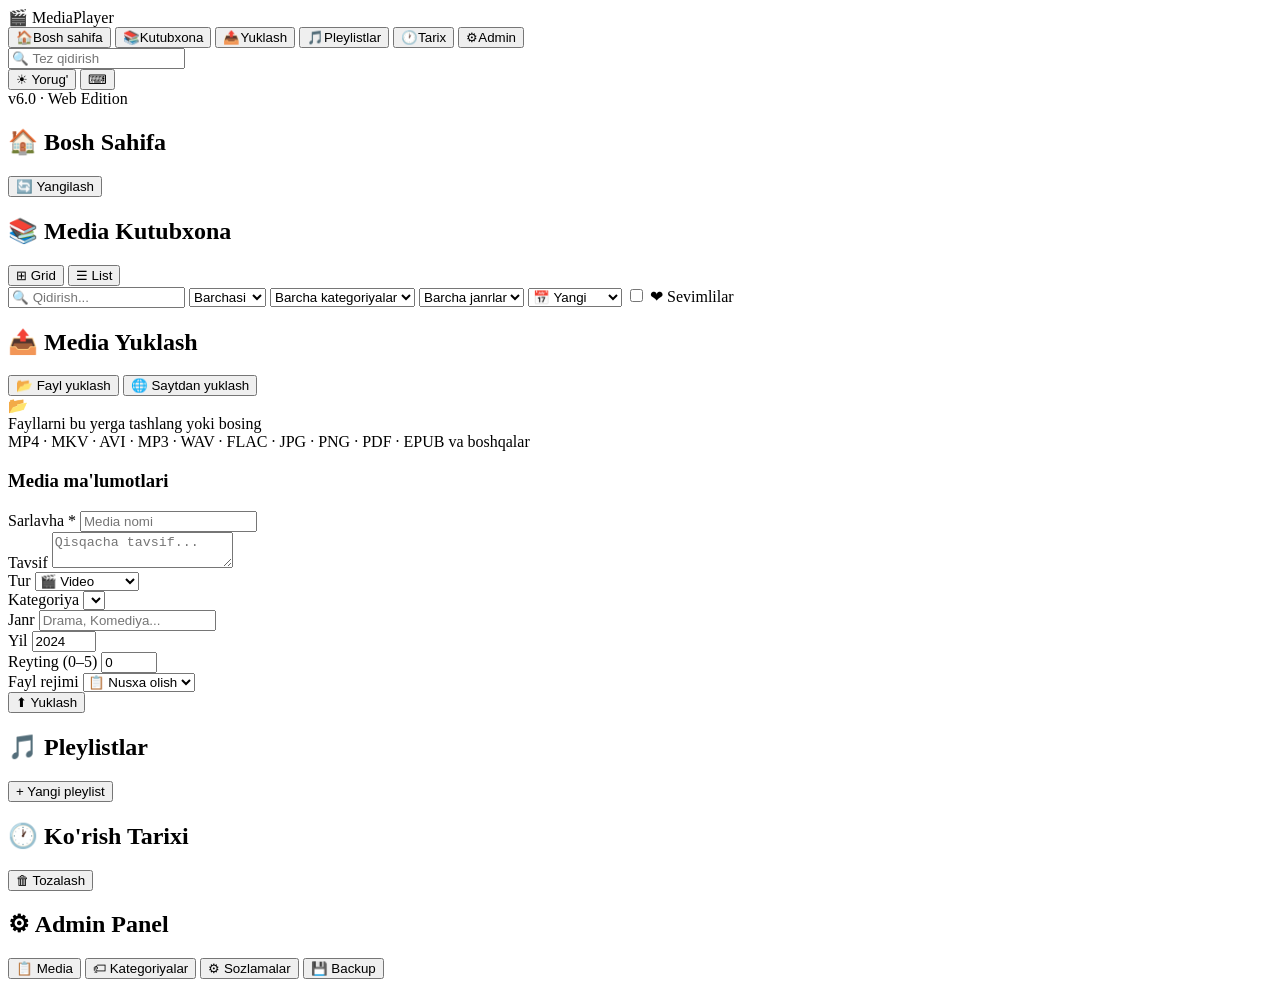
==== index.html @ 2d1e5677 "Add files via upload" ====
<!DOCTYPE html>
<html lang="uz" data-theme="dark">
<head>
<meta charset="UTF-8">
<meta name="viewport" content="width=device-width, initial-scale=1.0">
<title>🎬 Media Player Pro v6.0</title>
<link rel="stylesheet" href="/static/css/style.css">
</head>
<body>
<div id="app">
  <!-- SIDEBAR -->
  <aside class="sidebar" id="sidebar">
    <div class="sidebar-logo">
      <span class="logo-icon">🎬</span>
      <span class="logo-text">MediaPlayer</span>
    </div>
    <div class="sidebar-sep"></div>
    <nav class="sidebar-nav">
      <button class="nav-btn active" data-page="home">🏠<span>Bosh sahifa</span></button>
      <button class="nav-btn" data-page="library">📚<span>Kutubxona</span></button>
      <button class="nav-btn" data-page="upload">📤<span>Yuklash</span></button>
      <button class="nav-btn" data-page="playlists">🎵<span>Pleylistlar</span></button>
      <button class="nav-btn" data-page="history">🕐<span>Tarix</span></button>
      <button class="nav-btn" data-page="admin">⚙<span>Admin</span></button>
    </nav>
    <div class="sidebar-footer">
      <div class="quick-search-wrap">
        <input type="text" id="quickSearch" class="quick-search" placeholder="🔍 Tez qidirish">
      </div>
      <div class="sidebar-footer-btns">
        <button class="btn btn-sm sidebar-extra-btn" id="themeToggle" onclick="toggleTheme()">☀ Yorug'</button>
        <button class="btn btn-sm sidebar-extra-btn" onclick="showShortcuts()">⌨</button>
      </div>
      <div class="version-label">v6.0 · Web Edition</div>
    </div>
  </aside>

  <!-- MAIN CONTENT -->
  <main class="main-content">

    <!-- HOME PAGE -->
    <section class="page active" id="page-home">
      <div class="page-header">
        <h1>🏠 Bosh Sahifa</h1>
        <button class="btn btn-sm" onclick="loadHome()">🔄 Yangilash</button>
      </div>
      <div id="statsGrid" class="stats-grid"></div>
      <div id="continueSection"></div>
      <div id="recentSection"></div>
    </section>

    <!-- LIBRARY PAGE -->
    <section class="page" id="page-library">
      <div class="page-header">
        <h1>📚 Media Kutubxona</h1>
        <div class="view-toggle">
          <button class="btn btn-sm active" id="gridViewBtn" onclick="setView('grid')">⊞ Grid</button>
          <button class="btn btn-sm" id="listViewBtn" onclick="setView('list')">☰ List</button>
        </div>
      </div>
      <div class="filter-bar">
        <input type="text" id="libSearch" class="filter-input" placeholder="🔍 Qidirish..." oninput="debounceSearch()">
        <select id="libType" class="filter-select" onchange="loadLibrary()">
          <option value="">Barchasi</option>
          <option value="video">🎬 Video</option>
          <option value="audio">🎵 Audio</option>
          <option value="image">🖼 Rasm</option>
          <option value="book">📚 Kitob</option>
        </select>
        <select id="libCategory" class="filter-select" onchange="loadLibrary()">
          <option value="">Barcha kategoriyalar</option>
        </select>
        <select id="libGenre" class="filter-select" onchange="loadLibrary()">
          <option value="">Barcha janrlar</option>
        </select>
        <select id="libSort" class="filter-select" onchange="loadLibrary()">
          <option value="added_at">📅 Yangi</option>
          <option value="title">🔤 Nomi</option>
          <option value="rating">⭐ Reyting</option>
          <option value="views">👁 Ko'rishlar</option>
          <option value="year">📆 Yil</option>
        </select>
        <label class="filter-checkbox">
          <input type="checkbox" id="libFav" onchange="loadLibrary()"> ❤ Sevimlilar
        </label>
      </div>
      <div id="mediaGrid" class="media-grid"></div>
      <div class="pagination" id="libPagination"></div>
    </section>

    <!-- UPLOAD PAGE -->
    <section class="page" id="page-upload">
      <div class="page-header"><h1>📤 Media Yuklash</h1></div>
      <!-- Tab buttons -->
      <div class="upload-tabs">
        <button class="upload-tab-btn active" data-tab="file" onclick="showUploadTab('file')">📂 Fayl yuklash</button>
        <button class="upload-tab-btn" data-tab="url" onclick="showUploadTab('url')">🌐 Saytdan yuklash</button>
      </div>

      <!-- File upload tab -->
      <div id="fileUploadTab" class="upload-container">
        <div id="dropZone" class="drop-zone" ondragover="dragOver(event)" ondragleave="dragLeave()" ondrop="dropFiles(event)" onclick="document.getElementById('fileInput').click()">
          <div class="drop-icon">📂</div>
          <div class="drop-text">Fayllarni bu yerga tashlang yoki bosing</div>
          <div class="drop-sub">MP4 · MKV · AVI · MP3 · WAV · FLAC · JPG · PNG · PDF · EPUB va boshqalar</div>
        </div>
        <input type="file" id="fileInput" multiple accept=".mp4,.mkv,.avi,.mov,.webm,.wmv,.mp3,.wav,.flac,.m4a,.ogg,.opus,.jpg,.jpeg,.png,.gif,.webp,.pdf,.epub,.txt,.fb2" style="display:none" onchange="handleFiles(this.files)">
        <div id="selectedFiles" class="selected-files"></div>
        <div class="upload-form card">
          <h3>Media ma'lumotlari</h3>
          <div class="form-grid">
            <div class="form-group full">
              <label>Sarlavha *</label>
              <input type="text" id="upTitle" class="form-input" placeholder="Media nomi">
            </div>
            <div class="form-group full">
              <label>Tavsif</label>
              <textarea id="upDesc" class="form-input" rows="2" placeholder="Qisqacha tavsif..."></textarea>
            </div>
            <div class="form-group">
              <label>Tur</label>
              <select id="upType" class="form-input">
                <option value="video">🎬 Video</option>
                <option value="audio">🎵 Audio</option>
                <option value="image">🖼 Rasm</option>
                <option value="book">📚 Kitob/PDF</option>
              </select>
            </div>
            <div class="form-group">
              <label>Kategoriya</label>
              <select id="upCategory" class="form-input"></select>
            </div>
            <div class="form-group">
              <label>Janr</label>
              <input type="text" id="upGenre" class="form-input" placeholder="Drama, Komediya...">
            </div>
            <div class="form-group">
              <label>Yil</label>
              <input type="number" id="upYear" class="form-input" min="1900" max="2030" value="2024">
            </div>
            <div class="form-group">
              <label>Reyting (0–5)</label>
              <input type="number" id="upRating" class="form-input" min="0" max="5" step="0.5" value="0">
            </div>
            <div class="form-group">
              <label>Fayl rejimi</label>
              <select id="upMode" class="form-input">
                <option value="copy">📋 Nusxa olish</option>
                <option value="link">🔗 Havola</option>
              </select>
            </div>
          </div>
          <button class="btn btn-primary btn-lg" id="uploadBtn" onclick="doUpload()">⬆ Yuklash</button>
          <div id="uploadProgress" class="upload-progress-bar" style="display:none">
            <div class="progress-fill" id="uploadFill"></div>
          </div>
          <div id="uploadStatus" class="upload-status"></div>
        </div>
      </div>

      <!-- URL download tab -->
      <div id="urlUploadTab" class="upload-container" style="display:none">
        <div class="card">
          <h3 style="margin-bottom:16px">🌐 Saytdan yuklash (URL)</h3>
          <div class="form-grid">
            <div class="form-group full">
              <label>Fayl URL manzili *</label>
              <input type="url" id="urlInput" class="form-input" placeholder="https://example.com/video.mp4">
            </div>
            <div class="form-group full">
              <label>Sarlavha (ixtiyoriy)</label>
              <input type="text" id="urlTitle" class="form-input" placeholder="Avtomatik aniqlanadi">
            </div>
            <div class="form-group">
              <label>Tur</label>
              <select id="urlType" class="form-input">
                <option value="video">🎬 Video</option>
                <option value="audio">🎵 Audio</option>
                <option value="image">🖼 Rasm</option>
                <option value="book">📚 Kitob/PDF</option>
              </select>
            </div>
            <div class="form-group">
              <label>Kategoriya</label>
              <select id="urlCategory" class="form-input"></select>
            </div>
            <div class="form-group">
              <label>Janr</label>
              <input type="text" id="urlGenre" class="form-input" placeholder="Drama, Komediya...">
            </div>
            <div class="form-group">
              <label>Yil</label>
              <input type="number" id="urlYear" class="form-input" min="1900" max="2030" value="2024">
            </div>
            <div class="form-group">
              <label>Reyting (0–5)</label>
              <input type="number" id="urlRating" class="form-input" min="0" max="5" step="0.5" value="0">
            </div>
            <div class="form-group full">
              <label>Tavsif</label>
              <textarea id="urlDesc" class="form-input" rows="2" placeholder="Qisqacha tavsif..."></textarea>
            </div>
          </div>
          <div class="form-group" style="margin-bottom:16px">
            <label>URL rejimi</label>
            <select id="urlMode" class="form-input">
              <option value="stream">🔗 Stream (yuklamasdan ko'rish)</option>
              <option value="download">⬇ Serverga yuklash</option>
            </select>
            <small style="color:var(--text-muted);font-size:11px">Stream: fayl kompyuterga yuklanmaydi, URL saqlansa bo'ldi. Download: serverga to'liq yuklaydi.</small>
          </div>
          <button class="btn btn-primary btn-lg" id="urlDownloadBtn" onclick="doUrlDownload()">➕ Qo'shish</button>
          <div id="urlStatus" class="upload-status" style="margin-top:12px"></div>
          <div class="upload-note">
            <p>💡 <strong>Stream rejimida</strong> fayl kompyuterga yuklanmaydi — URL bazaga saqlanadi va to'g'ridan-to'g'ri o'ynaladi.<br>
            <strong>Download rejimida</strong> fayl serverga yuklab olinadi (faqat to'g'ridan-to'g'ri .mp4/.mp3/.pdf kabi havolalar).</p>
          </div>
        </div>
      </div>
    </section>

    <!-- PLAYLISTS PAGE -->
    <section class="page" id="page-playlists">
      <div class="page-header">
        <h1>🎵 Pleylistlar</h1>
        <button class="btn btn-primary" onclick="showCreatePlaylist()">+ Yangi pleylist</button>
      </div>
      <div id="playlistsGrid" class="playlists-grid"></div>
      <div id="playlistDetail" class="playlist-detail" style="display:none"></div>
    </section>

    <!-- HISTORY PAGE -->
    <section class="page" id="page-history">
      <div class="page-header">
        <h1>🕐 Ko'rish Tarixi</h1>
        <button class="btn btn-danger" onclick="clearHistory()">🗑 Tozalash</button>
      </div>
      <div id="historyTable" class="history-table-wrap"></div>
    </section>

    <!-- ADMIN PAGE -->
    <section class="page" id="page-admin">
      <div class="page-header"><h1>⚙ Admin Panel</h1></div>
      <div class="admin-tabs">
        <button class="tab-btn active" onclick="showAdminTab('media')">📋 Media</button>
        <button class="tab-btn" onclick="showAdminTab('categories')">🏷 Kategoriyalar</button>
        <button class="tab-btn" onclick="showAdminTab('settings')">⚙ Sozlamalar</button>
        <button class="tab-btn" onclick="showAdminTab('backup')">💾 Backup</button>
      </div>
      <div id="adminContent" class="admin-content"></div>
    </section>
  </main>
</div>

<!-- ═══ VIDEO PLAYER MODAL ════════════════════════════════════════ -->
<div id="playerModal" class="modal" style="display:none">
  <div class="modal-overlay" onclick="closePlayer()"></div>
  <div class="modal-content player-modal">
    <button class="modal-close" onclick="closePlayer()">✕</button>
    <div class="player-title" id="playerTitle"></div>
    <!-- Playlist nav -->
    <div id="playerPlaylistNav" class="player-playlist-nav" style="display:none">
      <button id="plPrevBtn" class="ctrl-btn" onclick="playlistPrev()">⏮ Oldingi</button>
      <span id="plNavLabel" style="font-size:12px;color:var(--text-secondary)">Pleylist</span>
      <button id="plNextBtn" class="ctrl-btn" onclick="playlistNext()">Keyingi ⏭</button>
    </div>
    <div class="player-wrap">
      <video id="videoEl" class="video-player" preload="metadata" crossorigin="anonymous">
        Brauzer video formatini qo'llab-quvvatlamaydi.
      </video>
      <audio id="audioEl" class="audio-player" preload="metadata" style="display:none"></audio>
      <div class="player-overlay" id="playerOverlay" onclick="togglePlay()">
        <div class="play-icon" id="overlayIcon" style="display:none">▶</div>
      </div>
    </div>
    <div class="player-status" id="playerStatus">⏳ Yuklanmoqda...</div>
    <div class="player-controls">
      <div class="seek-wrap">
        <span id="timeCur" class="time-label">0:00</span>
        <input type="range" id="seekBar" class="seek-bar" min="0" max="1000" value="0"
               oninput="onSeekMove(this.value)" onchange="onSeekRelease(this.value)">
        <span id="timeDur" class="time-label">0:00</span>
      </div>
      <div class="ctrl-row">
        <button class="ctrl-btn" id="playBtn" onclick="togglePlay()">▶</button>
        <button class="ctrl-btn" onclick="seekRelative(-10)">⏪ 10s</button>
        <button class="ctrl-btn" onclick="seekRelative(10)">10s ⏩</button>
        <button class="ctrl-btn" id="muteBtn" onclick="toggleMute()">🔊</button>
        <input type="range" id="volBar" class="vol-bar" min="0" max="100" value="80" oninput="setVolume(this.value)">
        <span id="volLabel" class="vol-label">80%</span>
        <select id="speedSel" class="speed-sel" onchange="setSpeed(this.value)">
          <option value="0.25">0.25x</option>
          <option value="0.5">0.5x</option>
          <option value="0.75">0.75x</option>
          <option value="1" selected>1.0x</option>
          <option value="1.25">1.25x</option>
          <option value="1.5">1.5x</option>
          <option value="2">2.0x</option>
          <option value="3">3.0x</option>
        </select>
        <button class="ctrl-btn" id="fullBtn" onclick="toggleFullscreen()">⛶</button>
      </div>
    </div>
    <div class="player-info" id="playerInfo"></div>
  </div>
</div>

<!-- ═══ IMAGE VIEWER MODAL ═══════════════════════════════════════ -->
<div id="imageViewerModal" class="modal" style="display:none">
  <div class="modal-overlay" onclick="closeImageViewer()"></div>
  <div class="modal-content image-viewer-modal">
    <button class="modal-close" onclick="closeImageViewer()">✕</button>
    <div class="player-title" id="imageViewerTitle"></div>
    <div class="image-viewer-wrap">
      <img id="imageViewerImg" class="viewer-image" src="" alt="">
    </div>
    <div class="player-info" id="imageViewerInfo"></div>
  </div>
</div>

<!-- ═══ BOOK VIEWER MODAL ════════════════════════════════════════ -->
<div id="bookViewerModal" class="modal" style="display:none">
  <div class="modal-overlay" onclick="closeBookViewer()"></div>
  <div class="modal-content book-viewer-modal">
    <button class="modal-close" onclick="closeBookViewer()">✕</button>
    <div class="player-title" id="bookViewerTitle"></div>
    <iframe id="bookViewerFrame" class="book-frame" src="" style="display:none"></iframe>
    <div id="bookViewerText" style="display:none"></div>
  </div>
</div>

<!-- ═══ EDIT MEDIA MODAL ════════════════════════════════════════ -->
<div id="editModal" class="modal" style="display:none">
  <div class="modal-overlay" onclick="closeEdit()"></div>
  <div class="modal-content edit-modal">
    <button class="modal-close" onclick="closeEdit()">✕</button>
    <h2>✏ Media tahrirlash</h2>
    <input type="hidden" id="editId">
    <div class="form-grid">
      <div class="form-group full">
        <label>Sarlavha</label>
        <input type="text" id="editTitle" class="form-input">
      </div>
      <div class="form-group full">
        <label>Tavsif</label>
        <textarea id="editDesc" class="form-input" rows="3"></textarea>
      </div>
      <div class="form-group">
        <label>Kategoriya</label>
        <select id="editCategory" class="form-input"></select>
      </div>
      <div class="form-group">
        <label>Janr</label>
        <input type="text" id="editGenre" class="form-input">
      </div>
      <div class="form-group">
        <label>Yil</label>
        <input type="number" id="editYear" class="form-input" min="1900" max="2030">
      </div>
      <div class="form-group">
        <label>Reyting (0–5)</label>
        <input type="number" id="editRating" class="form-input" min="0" max="5" step="0.5">
      </div>
    </div>
    <button class="btn btn-primary" onclick="saveEdit()">💾 Saqlash</button>
  </div>
</div>

<!-- ═══ CREATE PLAYLIST MODAL ═══════════════════════════════════ -->
<div id="createPlaylistModal" class="modal" style="display:none">
  <div class="modal-overlay" onclick="closeCreatePlaylist()"></div>
  <div class="modal-content edit-modal">
    <button class="modal-close" onclick="closeCreatePlaylist()">✕</button>
    <h2>🎵 Yangi Pleylist</h2>
    <div class="form-grid">
      <div class="form-group full">
        <label>Nomi *</label>
        <input type="text" id="newPlName" class="form-input" placeholder="Pleylist nomi" onkeydown="if(event.key==='Enter')doCreatePlaylist()">
      </div>
      <div class="form-group full">
        <label>Tavsif</label>
        <textarea id="newPlDesc" class="form-input" rows="2" placeholder="Ixtiyoriy tavsif..."></textarea>
      </div>
      <div class="form-group">
        <label>Rang</label>
        <input type="color" id="newPlColor" value="#58a6ff" style="height:38px;width:80px;padding:2px;border:1px solid var(--border);border-radius:var(--radius);background:var(--bg-secondary);cursor:pointer">
      </div>
    </div>
    <button class="btn btn-primary" onclick="doCreatePlaylist()">✓ Yaratish</button>
  </div>
</div>

<!-- ═══ EDIT PLAYLIST MODAL ════════════════════════════════════ -->
<div id="editPlaylistModal" class="modal" style="display:none">
  <div class="modal-overlay" onclick="closeEditPlaylist()"></div>
  <div class="modal-content edit-modal">
    <button class="modal-close" onclick="closeEditPlaylist()">✕</button>
    <h2>✏ Pleylistni tahrirlash</h2>
    <input type="hidden" id="editPlId">
    <div class="form-grid">
      <div class="form-group full">
        <label>Nomi *</label>
        <input type="text" id="editPlName" class="form-input">
      </div>
      <div class="form-group full">
        <label>Tavsif</label>
        <textarea id="editPlDesc" class="form-input" rows="2"></textarea>
      </div>
      <div class="form-group">
        <label>Rang</label>
        <input type="color" id="editPlColor" value="#58a6ff" style="height:38px;width:80px;padding:2px;border:1px solid var(--border);border-radius:var(--radius);background:var(--bg-secondary);cursor:pointer">
      </div>
    </div>
    <button class="btn btn-primary" onclick="doEditPlaylist()">💾 Saqlash</button>
  </div>
</div>

<!-- ═══ QUICK ADD TO PLAYLIST MODAL ════════════════════════════ -->
<div id="quickAddToPlaylistModal" class="modal" style="display:none">
  <div class="modal-overlay" onclick="closeQuickAddToPlaylist()"></div>
  <div class="modal-content edit-modal">
    <button class="modal-close" onclick="closeQuickAddToPlaylist()">✕</button>
    <h2>➕ Pleylistga qo'shish</h2>
    <input type="hidden" id="quickAddMediaId">
    <div id="quickAddPlList" class="quick-pl-list"></div>
  </div>
</div>

<!-- ═══ ADD MEDIA TO PLAYLIST MODAL ════════════════════════════ -->
<div id="addMediaToPlaylistModal" class="modal" style="display:none">
  <div class="modal-overlay" onclick="closeAddMediaToPlaylist()"></div>
  <div class="modal-content add-media-modal">
    <button class="modal-close" onclick="closeAddMediaToPlaylist()">✕</button>
    <h2>📎 Pleylistga media qo'shish</h2>
    <input type="hidden" id="addMtoPl_plId">
    <div class="filter-bar" style="margin-bottom:12px">
      <input type="text" id="addMtoPl_search" class="filter-input" placeholder="🔍 Qidirish..." oninput="debounceAddMediaSearch()">
      <select id="addMtoPl_type" class="filter-select" onchange="loadAddMediaToPlaylistList(parseInt($('addMtoPl_plId').value), $('addMtoPl_search').value)">
        <option value="">Barchasi</option>
        <option value="video">🎬 Video</option>
        <option value="audio">🎵 Audio</option>
        <option value="image">🖼 Rasm</option>
        <option value="book">📚 Kitob</option>
      </select>
    </div>
    <div id="addMtoPl_list" class="add-media-list"></div>
  </div>
</div>

<!-- ═══ KEYBOARD SHORTCUTS MODAL ═══════════════════════════════ -->
<div id="shortcutsModal" class="modal" style="display:none">
  <div class="modal-overlay" onclick="closeShortcuts()"></div>
  <div class="modal-content edit-modal">
    <button class="modal-close" onclick="closeShortcuts()">✕</button>
    <h2>⌨ Klaviatura yorliqlari</h2>
    <table class="shortcuts-table">
      <thead><tr><th>Tugma</th><th>Amal</th></tr></thead>
      <tbody>
        <tr><td><kbd>Space</kbd></td><td>Ijro/To'xtatish</td></tr>
        <tr><td><kbd>←</kbd></td><td>10 soniya orqaga</td></tr>
        <tr><td><kbd>→</kbd></td><td>10 soniya oldinga</td></tr>
        <tr><td><kbd>↑</kbd></td><td>Ovozni oshirish (+10%)</td></tr>
        <tr><td><kbd>↓</kbd></td><td>Ovozni kamaytirish (-10%)</td></tr>
        <tr><td><kbd>M</kbd></td><td>Ovozni o'chirish/yoqish</td></tr>
        <tr><td><kbd>F</kbd></td><td>To'liq ekran</td></tr>
        <tr><td><kbd>N</kbd></td><td>Keyingi (pleylist)</td></tr>
        <tr><td><kbd>P</kbd></td><td>Oldingi (pleylist)</td></tr>
        <tr><td><kbd>Esc</kbd></td><td>Yopish</td></tr>
      </tbody>
    </table>
  </div>
</div>

<!-- TOAST -->
<div id="toast" class="toast"></div>

<script src="/static/js/app.js"></script>
</body>
</html>
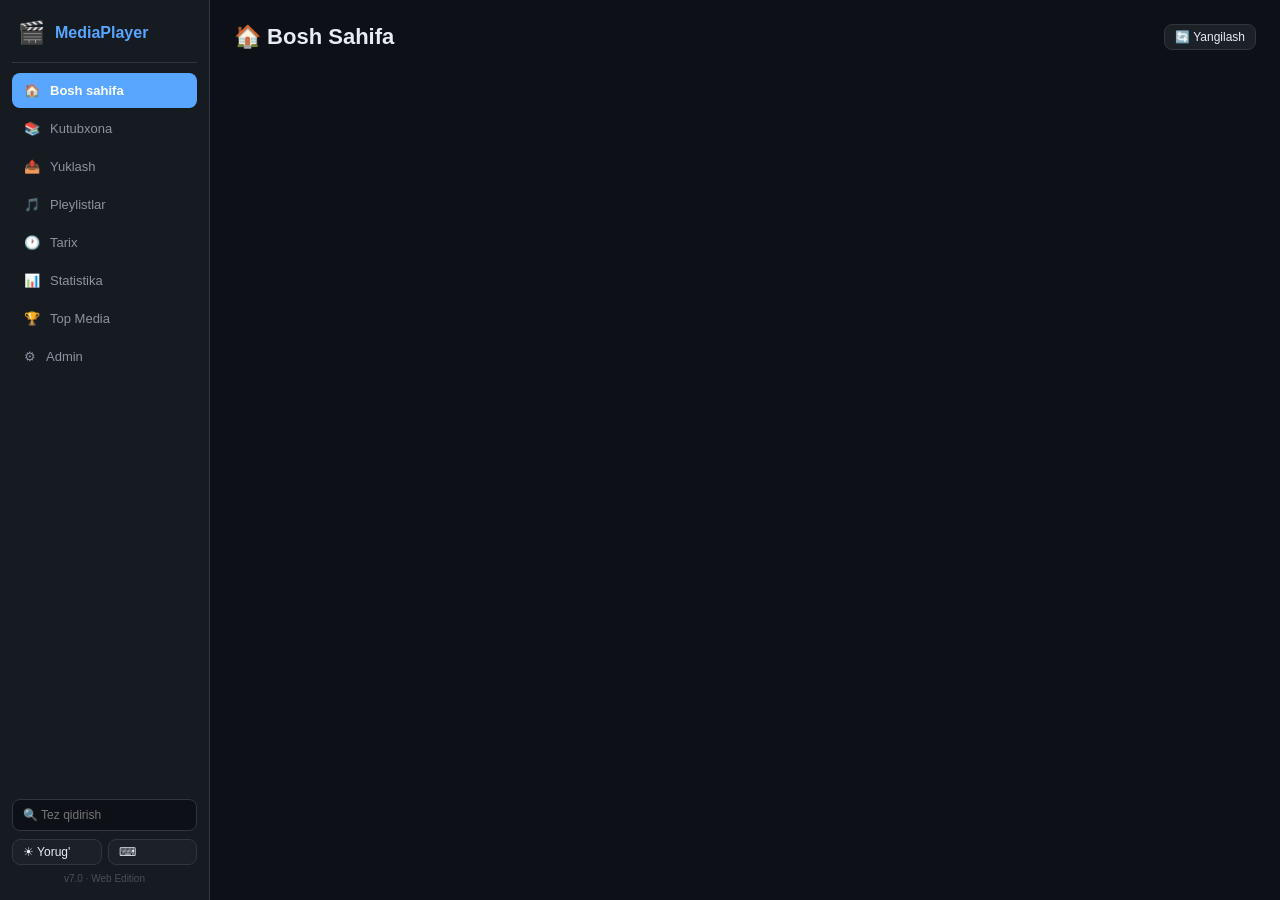
==== commit 0c250ea9: "fix: progress spam, duplicate API calls, tab IDs, favicon 404 - Progress saving: har 10 soniyada bir" ====
--- a/index.html
+++ b/index.html
@@ -3,12 +3,14 @@
 <head>
 <meta charset="UTF-8">
 <meta name="viewport" content="width=device-width, initial-scale=1.0">
-<title>🎬 Media Player Pro v6.0</title>
+<title>🎬 Media Player Pro v7.0</title>
 <link rel="stylesheet" href="/static/css/style.css">
+<script src="https://cdn.jsdelivr.net/npm/chart.js@4.4.0/dist/chart.umd.min.js"></script>
 </head>
 <body>
 <div id="app">
-  <!-- SIDEBAR -->
+
+  <!-- ═══ SIDEBAR ═══════════════════════════ -->
   <aside class="sidebar" id="sidebar">
     <div class="sidebar-logo">
       <span class="logo-icon">🎬</span>
@@ -21,6 +23,8 @@
       <button class="nav-btn" data-page="upload">📤<span>Yuklash</span></button>
       <button class="nav-btn" data-page="playlists">🎵<span>Pleylistlar</span></button>
       <button class="nav-btn" data-page="history">🕐<span>Tarix</span></button>
+      <button class="nav-btn" data-page="stats">📊<span>Statistika</span></button>
+      <button class="nav-btn" data-page="top">🏆<span>Top Media</span></button>
       <button class="nav-btn" data-page="admin">⚙<span>Admin</span></button>
     </nav>
     <div class="sidebar-footer">
@@ -31,12 +35,13 @@
         <button class="btn btn-sm sidebar-extra-btn" id="themeToggle" onclick="toggleTheme()">☀ Yorug'</button>
         <button class="btn btn-sm sidebar-extra-btn" onclick="showShortcuts()">⌨</button>
       </div>
-      <div class="version-label">v6.0 · Web Edition</div>
+      <div class="version-label">v7.0 · Web Edition</div>
     </div>
   </aside>
 
-  <!-- MAIN CONTENT -->
+  <!-- ═══ MAIN CONTENT ══════════════════════ -->
   <main class="main-content">
+
 
     <!-- HOME PAGE -->
     <section class="page active" id="page-home">
@@ -91,10 +96,11 @@
     <!-- UPLOAD PAGE -->
     <section class="page" id="page-upload">
       <div class="page-header"><h1>📤 Media Yuklash</h1></div>
-      <!-- Tab buttons -->
       <div class="upload-tabs">
-        <button class="upload-tab-btn active" data-tab="file" onclick="showUploadTab('file')">📂 Fayl yuklash</button>
-        <button class="upload-tab-btn" data-tab="url" onclick="showUploadTab('url')">🌐 Saytdan yuklash</button>
+        <button class="upload-tab-btn active" data-tab="file" onclick="showUploadTab('file')">📂 Fayl</button>
+        <button class="upload-tab-btn" data-tab="url" onclick="showUploadTab('url')">🌐 URL</button>
+        <button class="upload-tab-btn" data-tab="bulk" onclick="showUploadTab('bulk')">📦 Papka import</button>
+        <button class="upload-tab-btn" data-tab="watchFolder" onclick="showUploadTab('watchFolder')">👁 Papka kuzatish</button>
       </div>
 
       <!-- File upload tab -->
@@ -102,53 +108,37 @@
         <div id="dropZone" class="drop-zone" ondragover="dragOver(event)" ondragleave="dragLeave()" ondrop="dropFiles(event)" onclick="document.getElementById('fileInput').click()">
           <div class="drop-icon">📂</div>
           <div class="drop-text">Fayllarni bu yerga tashlang yoki bosing</div>
-          <div class="drop-sub">MP4 · MKV · AVI · MP3 · WAV · FLAC · JPG · PNG · PDF · EPUB va boshqalar</div>
+          <div class="drop-sub">MP4 · MKV · MP3 · WAV · JPG · PNG · PDF · EPUB va boshqalar</div>
         </div>
         <input type="file" id="fileInput" multiple accept=".mp4,.mkv,.avi,.mov,.webm,.wmv,.mp3,.wav,.flac,.m4a,.ogg,.opus,.jpg,.jpeg,.png,.gif,.webp,.pdf,.epub,.txt,.fb2" style="display:none" onchange="handleFiles(this.files)">
         <div id="selectedFiles" class="selected-files"></div>
         <div class="upload-form card">
           <h3>Media ma'lumotlari</h3>
           <div class="form-grid">
-            <div class="form-group full">
-              <label>Sarlavha *</label>
-              <input type="text" id="upTitle" class="form-input" placeholder="Media nomi">
-            </div>
-            <div class="form-group full">
-              <label>Tavsif</label>
-              <textarea id="upDesc" class="form-input" rows="2" placeholder="Qisqacha tavsif..."></textarea>
-            </div>
-            <div class="form-group">
-              <label>Tur</label>
+            <div class="form-group full"><label>Sarlavha *</label>
+              <input type="text" id="upTitle" class="form-input" placeholder="Media nomi"></div>
+            <div class="form-group full"><label>Tavsif</label>
+              <textarea id="upDesc" class="form-input" rows="2" placeholder="Qisqacha tavsif..."></textarea></div>
+            <div class="form-group"><label>Tur</label>
               <select id="upType" class="form-input">
                 <option value="video">🎬 Video</option>
                 <option value="audio">🎵 Audio</option>
                 <option value="image">🖼 Rasm</option>
                 <option value="book">📚 Kitob/PDF</option>
-              </select>
-            </div>
-            <div class="form-group">
-              <label>Kategoriya</label>
-              <select id="upCategory" class="form-input"></select>
-            </div>
-            <div class="form-group">
-              <label>Janr</label>
-              <input type="text" id="upGenre" class="form-input" placeholder="Drama, Komediya...">
-            </div>
-            <div class="form-group">
-              <label>Yil</label>
-              <input type="number" id="upYear" class="form-input" min="1900" max="2030" value="2024">
-            </div>
-            <div class="form-group">
-              <label>Reyting (0–5)</label>
-              <input type="number" id="upRating" class="form-input" min="0" max="5" step="0.5" value="0">
-            </div>
-            <div class="form-group">
-              <label>Fayl rejimi</label>
+              </select></div>
+            <div class="form-group"><label>Kategoriya</label>
+              <select id="upCategory" class="form-input"></select></div>
+            <div class="form-group"><label>Janr</label>
+              <input type="text" id="upGenre" class="form-input" placeholder="Drama, Komediya..."></div>
+            <div class="form-group"><label>Yil</label>
+              <input type="number" id="upYear" class="form-input" min="1900" max="2030" value="2024"></div>
+            <div class="form-group"><label>Reyting (0–5)</label>
+              <input type="number" id="upRating" class="form-input" min="0" max="5" step="0.5" value="0"></div>
+            <div class="form-group"><label>Fayl rejimi</label>
               <select id="upMode" class="form-input">
                 <option value="copy">📋 Nusxa olish</option>
                 <option value="link">🔗 Havola</option>
-              </select>
-            </div>
+              </select></div>
           </div>
           <button class="btn btn-primary btn-lg" id="uploadBtn" onclick="doUpload()">⬆ Yuklash</button>
           <div id="uploadProgress" class="upload-progress-bar" style="display:none">
@@ -158,64 +148,94 @@
         </div>
       </div>
 
-      <!-- URL download tab -->
+      <!-- URL tab -->
       <div id="urlUploadTab" class="upload-container" style="display:none">
         <div class="card">
           <h3 style="margin-bottom:16px">🌐 Saytdan yuklash (URL)</h3>
           <div class="form-grid">
-            <div class="form-group full">
-              <label>Fayl URL manzili *</label>
-              <input type="url" id="urlInput" class="form-input" placeholder="https://example.com/video.mp4">
-            </div>
-            <div class="form-group full">
-              <label>Sarlavha (ixtiyoriy)</label>
-              <input type="text" id="urlTitle" class="form-input" placeholder="Avtomatik aniqlanadi">
-            </div>
-            <div class="form-group">
-              <label>Tur</label>
+            <div class="form-group full"><label>Fayl URL *</label>
+              <input type="url" id="urlInput" class="form-input" placeholder="https://example.com/video.mp4"></div>
+            <div class="form-group full"><label>Sarlavha</label>
+              <input type="text" id="urlTitle" class="form-input" placeholder="Avtomatik aniqlanadi"></div>
+            <div class="form-group"><label>Tur</label>
               <select id="urlType" class="form-input">
                 <option value="video">🎬 Video</option>
                 <option value="audio">🎵 Audio</option>
                 <option value="image">🖼 Rasm</option>
                 <option value="book">📚 Kitob/PDF</option>
-              </select>
+              </select></div>
+            <div class="form-group"><label>Kategoriya</label>
+              <select id="urlCategory" class="form-input"></select></div>
+            <div class="form-group"><label>Janr</label>
+              <input type="text" id="urlGenre" class="form-input"></div>
+            <div class="form-group"><label>Yil</label>
+              <input type="number" id="urlYear" class="form-input" min="1900" max="2030" value="2024"></div>
+            <div class="form-group"><label>Reyting (0–5)</label>
+              <input type="number" id="urlRating" class="form-input" min="0" max="5" step="0.5" value="0"></div>
+            <div class="form-group full"><label>Tavsif</label>
+              <textarea id="urlDesc" class="form-input" rows="2"></textarea></div>
+            <div class="form-group full"><label>URL rejimi</label>
+              <select id="urlMode" class="form-input">
+                <option value="stream">🔗 Stream (yuklamasdan ko'rish)</option>
+                <option value="download">⬇ Serverga yuklash</option>
+              </select></div>
+          </div>
+          <button class="btn btn-primary btn-lg" id="urlDownloadBtn" onclick="doUrlDownload()">➕ Qo'shish</button>
+          <div id="urlStatus" class="upload-status" style="margin-top:12px"></div>
+        </div>
+      </div>
+
+
+      <!-- Bulk Import tab -->
+      <div id="bulkUploadTab" class="upload-container" style="display:none">
+        <div class="card">
+          <h3 style="margin-bottom:8px">📦 Papkadan ommaviy import</h3>
+          <p style="font-size:13px;color:var(--text-secondary);margin-bottom:20px">
+            Belgilangan papkadagi barcha media fayllarni bir martada bazaga qo'shish
+          </p>
+          <div class="form-grid">
+            <div class="form-group full">
+              <label>Papka yo'li *</label>
+              <input type="text" id="bulkImportPath" class="form-input" placeholder="/home/user/Videos yoki C:\Users\Videos">
             </div>
             <div class="form-group">
               <label>Kategoriya</label>
-              <select id="urlCategory" class="form-input"></select>
+              <select id="bulkImportCat" class="form-input"></select>
             </div>
-            <div class="form-group">
-              <label>Janr</label>
-              <input type="text" id="urlGenre" class="form-input" placeholder="Drama, Komediya...">
-            </div>
-            <div class="form-group">
-              <label>Yil</label>
-              <input type="number" id="urlYear" class="form-input" min="1900" max="2030" value="2024">
-            </div>
-            <div class="form-group">
-              <label>Reyting (0–5)</label>
-              <input type="number" id="urlRating" class="form-input" min="0" max="5" step="0.5" value="0">
-            </div>
-            <div class="form-group full">
-              <label>Tavsif</label>
-              <textarea id="urlDesc" class="form-input" rows="2" placeholder="Qisqacha tavsif..."></textarea>
+            <div class="form-group" style="justify-content:flex-end;padding-top:20px">
+              <label class="filter-checkbox">
+                <input type="checkbox" id="bulkImportRecursive"> 📂 Ichki papkalarni ham skanerlash
+              </label>
             </div>
           </div>
-          <div class="form-group" style="margin-bottom:16px">
-            <label>URL rejimi</label>
-            <select id="urlMode" class="form-input">
-              <option value="stream">🔗 Stream (yuklamasdan ko'rish)</option>
-              <option value="download">⬇ Serverga yuklash</option>
-            </select>
-            <small style="color:var(--text-muted);font-size:11px">Stream: fayl kompyuterga yuklanmaydi, URL saqlansa bo'ldi. Download: serverga to'liq yuklaydi.</small>
+          <button class="btn btn-primary btn-lg" id="bulkImportBtn" onclick="doBulkImport()" style="margin-top:12px">
+            📂 Import qilish
+          </button>
+          <div id="bulkImportStatus" class="upload-status" style="margin-top:12px"></div>
+          <div class="upload-note" style="margin-top:16px">
+            <p>💡 Bu funksiya fayllarni <strong>havolalar</strong> sifatida qo'shadi (ko'chirish amalga oshirilmaydi).
+            Faqat bazaga yo'l saqlanadi. Mavjud fayllar o'tkazib yuboriladi.</p>
           </div>
-          <button class="btn btn-primary btn-lg" id="urlDownloadBtn" onclick="doUrlDownload()">➕ Qo'shish</button>
-          <div id="urlStatus" class="upload-status" style="margin-top:12px"></div>
-          <div class="upload-note">
-            <p>💡 <strong>Stream rejimida</strong> fayl kompyuterga yuklanmaydi — URL bazaga saqlanadi va to'g'ridan-to'g'ri o'ynaladi.<br>
-            <strong>Download rejimida</strong> fayl serverga yuklab olinadi (faqat to'g'ridan-to'g'ri .mp4/.mp3/.pdf kabi havolalar).</p>
+        </div>
+      </div>
+
+      <!-- Watch Folder tab -->
+      <div id="watchFolderUploadTab" class="upload-container" style="display:none">
+        <div class="card" style="margin-bottom:16px">
+          <h3 style="margin-bottom:8px">👁 Papka qo'shish</h3>
+          <p style="font-size:13px;color:var(--text-secondary);margin-bottom:16px">
+            Belgilangan papkaga yangi fayl tushsa, "Skan" tugmasi orqali avtomatik bazaga qo'shiladi
+          </p>
+          <div style="display:flex;gap:10px;align-items:flex-end">
+            <div class="form-group" style="flex:1">
+              <label>Papka yo'li</label>
+              <input type="text" id="watchFolderPath" class="form-input" placeholder="/home/user/Videos">
+            </div>
+            <button class="btn btn-primary" onclick="addWatchFolder()">+ Qo'shish</button>
+            <button class="btn btn-sm" onclick="scanAllFolders()" title="Barcha aktiv papkalarni skanerlash">🔍 Hammasini skanla</button>
           </div>
         </div>
+        <div id="watchFolderList"></div>
       </div>
     </section>
 
@@ -236,6 +256,48 @@
         <button class="btn btn-danger" onclick="clearHistory()">🗑 Tozalash</button>
       </div>
       <div id="historyTable" class="history-table-wrap"></div>
+    </section>
+
+    <!-- STATS PAGE -->
+    <section class="page" id="page-stats">
+      <div class="page-header">
+        <h1>📊 Ko'rish Statistikasi</h1>
+        <div style="display:flex;gap:8px;align-items:center">
+          <select id="statsPeriodSel" class="filter-select" onchange="loadStatsPage()">
+            <option value="daily">📅 Kunlik (30 kun)</option>
+            <option value="weekly">📆 Haftalik</option>
+          </select>
+          <button class="btn btn-sm" onclick="loadStatsPage()">🔄</button>
+        </div>
+      </div>
+      <div class="stats-summary-row">
+        <div class="stat-card">
+          <div class="stat-val" style="color:var(--accent-success)" id="totalWatchTime">—</div>
+          <div class="stat-label">⏱ Jami ko'rish vaqti</div>
+        </div>
+      </div>
+      <div class="card" style="margin-top:16px;padding:20px">
+        <h3 style="margin-bottom:16px;color:var(--text-secondary);font-size:14px">📈 Ko'rish grafigi</h3>
+        <div id="statsChartWrap">
+          <div class="loading"><div class="spinner"></div> Yuklanmoqda...</div>
+        </div>
+      </div>
+      <div id="watchTimePerMedia" style="margin-top:16px"></div>
+    </section>
+
+    <!-- TOP MEDIA PAGE -->
+    <section class="page" id="page-top">
+      <div class="page-header">
+        <h1>🏆 Top Media Reytingi</h1>
+        <div style="display:flex;gap:8px;align-items:center">
+          <select id="topSortSel" class="filter-select" onchange="loadTopPage()">
+            <option value="views">👁 Ko'rishlar bo'yicha</option>
+            <option value="rating">⭐ Reyting bo'yicha</option>
+          </select>
+          <button class="btn btn-sm" onclick="loadTopPage()">🔄</button>
+        </div>
+      </div>
+      <div id="topMediaList"></div>
     </section>
 
     <!-- ADMIN PAGE -->
@@ -249,10 +311,12 @@
       </div>
       <div id="adminContent" class="admin-content"></div>
     </section>
+
   </main>
 </div>
 
-<!-- ═══ VIDEO PLAYER MODAL ════════════════════════════════════════ -->
+
+<!-- ═══ VIDEO PLAYER MODAL ════════════════════════════════ -->
 <div id="playerModal" class="modal" style="display:none">
   <div class="modal-overlay" onclick="closePlayer()"></div>
   <div class="modal-content player-modal">
@@ -261,7 +325,7 @@
     <!-- Playlist nav -->
     <div id="playerPlaylistNav" class="player-playlist-nav" style="display:none">
       <button id="plPrevBtn" class="ctrl-btn" onclick="playlistPrev()">⏮ Oldingi</button>
-      <span id="plNavLabel" style="font-size:12px;color:var(--text-secondary)">Pleylist</span>
+      <span style="font-size:12px;color:var(--text-secondary)">Pleylist</span>
       <button id="plNextBtn" class="ctrl-btn" onclick="playlistNext()">Keyingi ⏭</button>
     </div>
     <div class="player-wrap">
@@ -274,6 +338,7 @@
       </div>
     </div>
     <div class="player-status" id="playerStatus">⏳ Yuklanmoqda...</div>
+    <!-- Seek bar -->
     <div class="player-controls">
       <div class="seek-wrap">
         <span id="timeCur" class="time-label">0:00</span>
@@ -281,6 +346,7 @@
                oninput="onSeekMove(this.value)" onchange="onSeekRelease(this.value)">
         <span id="timeDur" class="time-label">0:00</span>
       </div>
+      <!-- Main controls -->
       <div class="ctrl-row">
         <button class="ctrl-btn" id="playBtn" onclick="togglePlay()">▶</button>
         <button class="ctrl-btn" onclick="seekRelative(-10)">⏪ 10s</button>
@@ -300,12 +366,25 @@
         </select>
         <button class="ctrl-btn" id="fullBtn" onclick="toggleFullscreen()">⛶</button>
       </div>
+      <!-- Extra controls row: PiP, Screenshot, Loop -->
+      <div class="ctrl-row ctrl-row-extra">
+        <button class="ctrl-btn" id="pipBtn" onclick="togglePiP()" title="Picture-in-Picture">📺 PiP</button>
+        <button class="ctrl-btn" onclick="takeScreenshot()" title="Screenshot olish (S)">📸 Screenshot</button>
+        <button class="ctrl-btn" id="loopBtn" onclick="toggleLoop()" title="Loop rejimi (L)">🔁 Loop</button>
+        <button class="ctrl-btn btn-sm" onclick="setLoopStart()" title="Loop boshini belgilash">[A</button>
+        <button class="ctrl-btn btn-sm" onclick="setLoopEnd()"   title="Loop oxirini belgilash">B]</button>
+        <button class="ctrl-btn btn-sm" onclick="resetLoop()" title="Loopni tozalash">↺</button>
+        <span id="loopInfo" class="loop-info" style="display:none"></span>
+        <div style="margin-left:auto">
+          <button class="ctrl-btn btn-sm" onclick="openCommentsModal(State.player.mediaId)" title="Izohlar">💬 Izoh</button>
+        </div>
+      </div>
     </div>
     <div class="player-info" id="playerInfo"></div>
   </div>
 </div>
 
-<!-- ═══ IMAGE VIEWER MODAL ═══════════════════════════════════════ -->
+<!-- ═══ IMAGE VIEWER MODAL ═════════════════════════════════ -->
 <div id="imageViewerModal" class="modal" style="display:none">
   <div class="modal-overlay" onclick="closeImageViewer()"></div>
   <div class="modal-content image-viewer-modal">
@@ -318,7 +397,7 @@
   </div>
 </div>
 
-<!-- ═══ BOOK VIEWER MODAL ════════════════════════════════════════ -->
+<!-- ═══ BOOK VIEWER MODAL ══════════════════════════════════ -->
 <div id="bookViewerModal" class="modal" style="display:none">
   <div class="modal-overlay" onclick="closeBookViewer()"></div>
   <div class="modal-content book-viewer-modal">
@@ -329,7 +408,7 @@
   </div>
 </div>
 
-<!-- ═══ EDIT MEDIA MODAL ════════════════════════════════════════ -->
+<!-- ═══ EDIT MEDIA MODAL ═══════════════════════════════════ -->
 <div id="editModal" class="modal" style="display:none">
   <div class="modal-overlay" onclick="closeEdit()"></div>
   <div class="modal-content edit-modal">
@@ -337,60 +416,90 @@
     <h2>✏ Media tahrirlash</h2>
     <input type="hidden" id="editId">
     <div class="form-grid">
+      <div class="form-group full"><label>Sarlavha</label>
+        <input type="text" id="editTitle" class="form-input"></div>
+      <div class="form-group full"><label>Tavsif</label>
+        <textarea id="editDesc" class="form-input" rows="3"></textarea></div>
+      <div class="form-group"><label>Kategoriya</label>
+        <select id="editCategory" class="form-input"></select></div>
+      <div class="form-group"><label>Janr</label>
+        <input type="text" id="editGenre" class="form-input"></div>
+      <div class="form-group"><label>Yil</label>
+        <input type="number" id="editYear" class="form-input" min="1900" max="2030"></div>
+      <div class="form-group"><label>Reyting (0–5)</label>
+        <input type="number" id="editRating" class="form-input" min="0" max="5" step="0.5"></div>
+    </div>
+    <button class="btn btn-primary" onclick="saveEdit()">💾 Saqlash</button>
+  </div>
+</div>
+
+<!-- ═══ RENAME MODAL ════════════════════════════════════════ -->
+<div id="renameModal" class="modal" style="display:none">
+  <div class="modal-overlay" onclick="closeRenameModal()"></div>
+  <div class="modal-content edit-modal">
+    <button class="modal-close" onclick="closeRenameModal()">✕</button>
+    <h2>🏷 Nomini o'zgartirish</h2>
+    <input type="hidden" id="renameId">
+    <div class="form-grid">
       <div class="form-group full">
-        <label>Sarlavha</label>
-        <input type="text" id="editTitle" class="form-input">
-      </div>
-      <div class="form-group full">
-        <label>Tavsif</label>
-        <textarea id="editDesc" class="form-input" rows="3"></textarea>
-      </div>
-      <div class="form-group">
-        <label>Kategoriya</label>
-        <select id="editCategory" class="form-input"></select>
-      </div>
-      <div class="form-group">
-        <label>Janr</label>
-        <input type="text" id="editGenre" class="form-input">
-      </div>
-      <div class="form-group">
-        <label>Yil</label>
-        <input type="number" id="editYear" class="form-input" min="1900" max="2030">
-      </div>
-      <div class="form-group">
-        <label>Reyting (0–5)</label>
-        <input type="number" id="editRating" class="form-input" min="0" max="5" step="0.5">
-      </div>
-    </div>
-    <button class="btn btn-primary" onclick="saveEdit()">💾 Saqlash</button>
-  </div>
-</div>
-
-<!-- ═══ CREATE PLAYLIST MODAL ═══════════════════════════════════ -->
+        <label>Yangi sarlavha *</label>
+        <input type="text" id="renameTitle" class="form-input" placeholder="Media sarlavhasi"
+               onkeydown="if(event.key==='Enter') doRename()">
+      </div>
+      <div class="form-group full" id="renameFilenameRow">
+        <label>Fayl nomi (ixtiyoriy)</label>
+        <input type="text" id="renameFilename" class="form-input" placeholder="video.mp4">
+        <small style="color:var(--text-muted);font-size:11px;margin-top:4px">
+          ⚠ Fayl nomini o'zgartirish diskdagi faylni ham o'zgartiradi
+        </small>
+      </div>
+    </div>
+    <button class="btn btn-primary" onclick="doRename()">✓ Saqlash</button>
+  </div>
+</div>
+
+
+<!-- ═══ COMMENTS MODAL ══════════════════════════════════════ -->
+<div id="commentsModal" class="modal" style="display:none">
+  <div class="modal-overlay" onclick="closeCommentsModal()"></div>
+  <div class="modal-content comments-modal">
+    <button class="modal-close" onclick="closeCommentsModal()">✕</button>
+    <h2>💬 Izohlar</h2>
+    <input type="hidden" id="commentsMediaId">
+    <div id="commentsList" class="comments-list"></div>
+    <div class="comment-input-wrap">
+      <textarea id="newCommentText" class="form-input" rows="3"
+        placeholder="Izoh yozing... (shaxsiy eslatmalar, taassurotlar)"
+        onkeydown="if(event.ctrlKey && event.key==='Enter') addComment()"></textarea>
+      <div style="display:flex;justify-content:flex-end;margin-top:8px;gap:8px">
+        <small style="color:var(--text-muted);font-size:11px;align-self:center">Ctrl+Enter — yuborish</small>
+        <button class="btn btn-primary" onclick="addComment()">💬 Qo'shish</button>
+      </div>
+    </div>
+  </div>
+</div>
+
+<!-- ═══ CREATE PLAYLIST MODAL ══════════════════════════════ -->
 <div id="createPlaylistModal" class="modal" style="display:none">
   <div class="modal-overlay" onclick="closeCreatePlaylist()"></div>
   <div class="modal-content edit-modal">
     <button class="modal-close" onclick="closeCreatePlaylist()">✕</button>
     <h2>🎵 Yangi Pleylist</h2>
     <div class="form-grid">
-      <div class="form-group full">
-        <label>Nomi *</label>
-        <input type="text" id="newPlName" class="form-input" placeholder="Pleylist nomi" onkeydown="if(event.key==='Enter')doCreatePlaylist()">
-      </div>
-      <div class="form-group full">
-        <label>Tavsif</label>
-        <textarea id="newPlDesc" class="form-input" rows="2" placeholder="Ixtiyoriy tavsif..."></textarea>
-      </div>
-      <div class="form-group">
-        <label>Rang</label>
-        <input type="color" id="newPlColor" value="#58a6ff" style="height:38px;width:80px;padding:2px;border:1px solid var(--border);border-radius:var(--radius);background:var(--bg-secondary);cursor:pointer">
-      </div>
+      <div class="form-group full"><label>Nomi *</label>
+        <input type="text" id="newPlName" class="form-input" placeholder="Pleylist nomi"
+               onkeydown="if(event.key==='Enter') doCreatePlaylist()"></div>
+      <div class="form-group full"><label>Tavsif</label>
+        <textarea id="newPlDesc" class="form-input" rows="2" placeholder="Ixtiyoriy tavsif..."></textarea></div>
+      <div class="form-group"><label>Rang</label>
+        <input type="color" id="newPlColor" value="#58a6ff"
+               style="height:38px;width:80px;padding:2px;border:1px solid var(--border);border-radius:var(--radius);background:var(--bg-secondary);cursor:pointer"></div>
     </div>
     <button class="btn btn-primary" onclick="doCreatePlaylist()">✓ Yaratish</button>
   </div>
 </div>
 
-<!-- ═══ EDIT PLAYLIST MODAL ════════════════════════════════════ -->
+<!-- ═══ EDIT PLAYLIST MODAL ════════════════════════════════ -->
 <div id="editPlaylistModal" class="modal" style="display:none">
   <div class="modal-overlay" onclick="closeEditPlaylist()"></div>
   <div class="modal-content edit-modal">
@@ -398,24 +507,19 @@
     <h2>✏ Pleylistni tahrirlash</h2>
     <input type="hidden" id="editPlId">
     <div class="form-grid">
-      <div class="form-group full">
-        <label>Nomi *</label>
-        <input type="text" id="editPlName" class="form-input">
-      </div>
-      <div class="form-group full">
-        <label>Tavsif</label>
-        <textarea id="editPlDesc" class="form-input" rows="2"></textarea>
-      </div>
-      <div class="form-group">
-        <label>Rang</label>
-        <input type="color" id="editPlColor" value="#58a6ff" style="height:38px;width:80px;padding:2px;border:1px solid var(--border);border-radius:var(--radius);background:var(--bg-secondary);cursor:pointer">
-      </div>
+      <div class="form-group full"><label>Nomi *</label>
+        <input type="text" id="editPlName" class="form-input"></div>
+      <div class="form-group full"><label>Tavsif</label>
+        <textarea id="editPlDesc" class="form-input" rows="2"></textarea></div>
+      <div class="form-group"><label>Rang</label>
+        <input type="color" id="editPlColor" value="#58a6ff"
+               style="height:38px;width:80px;padding:2px;border:1px solid var(--border);border-radius:var(--radius);background:var(--bg-secondary);cursor:pointer"></div>
     </div>
     <button class="btn btn-primary" onclick="doEditPlaylist()">💾 Saqlash</button>
   </div>
 </div>
 
-<!-- ═══ QUICK ADD TO PLAYLIST MODAL ════════════════════════════ -->
+<!-- ═══ QUICK ADD TO PLAYLIST MODAL ════════════════════════ -->
 <div id="quickAddToPlaylistModal" class="modal" style="display:none">
   <div class="modal-overlay" onclick="closeQuickAddToPlaylist()"></div>
   <div class="modal-content edit-modal">
@@ -426,7 +530,7 @@
   </div>
 </div>
 
-<!-- ═══ ADD MEDIA TO PLAYLIST MODAL ════════════════════════════ -->
+<!-- ═══ ADD MEDIA TO PLAYLIST MODAL ════════════════════════ -->
 <div id="addMediaToPlaylistModal" class="modal" style="display:none">
   <div class="modal-overlay" onclick="closeAddMediaToPlaylist()"></div>
   <div class="modal-content add-media-modal">
@@ -434,8 +538,10 @@
     <h2>📎 Pleylistga media qo'shish</h2>
     <input type="hidden" id="addMtoPl_plId">
     <div class="filter-bar" style="margin-bottom:12px">
-      <input type="text" id="addMtoPl_search" class="filter-input" placeholder="🔍 Qidirish..." oninput="debounceAddMediaSearch()">
-      <select id="addMtoPl_type" class="filter-select" onchange="loadAddMediaToPlaylistList(parseInt($('addMtoPl_plId').value), $('addMtoPl_search').value)">
+      <input type="text" id="addMtoPl_search" class="filter-input" placeholder="🔍 Qidirish..."
+             oninput="debounceAddMediaSearch()">
+      <select id="addMtoPl_type" class="filter-select"
+              onchange="loadAddMediaToPlaylistList(parseInt($('addMtoPl_plId').value), $('addMtoPl_search').value)">
         <option value="">Barchasi</option>
         <option value="video">🎬 Video</option>
         <option value="audio">🎵 Audio</option>
@@ -447,7 +553,7 @@
   </div>
 </div>
 
-<!-- ═══ KEYBOARD SHORTCUTS MODAL ═══════════════════════════════ -->
+<!-- ═══ KEYBOARD SHORTCUTS MODAL ═══════════════════════════ -->
 <div id="shortcutsModal" class="modal" style="display:none">
   <div class="modal-overlay" onclick="closeShortcuts()"></div>
   <div class="modal-content edit-modal">
@@ -456,13 +562,15 @@
     <table class="shortcuts-table">
       <thead><tr><th>Tugma</th><th>Amal</th></tr></thead>
       <tbody>
-        <tr><td><kbd>Space</kbd></td><td>Ijro/To'xtatish</td></tr>
+        <tr><td><kbd>Space</kbd></td><td>Ijro / To'xtatish</td></tr>
         <tr><td><kbd>←</kbd></td><td>10 soniya orqaga</td></tr>
         <tr><td><kbd>→</kbd></td><td>10 soniya oldinga</td></tr>
         <tr><td><kbd>↑</kbd></td><td>Ovozni oshirish (+10%)</td></tr>
         <tr><td><kbd>↓</kbd></td><td>Ovozni kamaytirish (-10%)</td></tr>
-        <tr><td><kbd>M</kbd></td><td>Ovozni o'chirish/yoqish</td></tr>
+        <tr><td><kbd>M</kbd></td><td>Ovozni o'chirish / yoqish</td></tr>
         <tr><td><kbd>F</kbd></td><td>To'liq ekran</td></tr>
+        <tr><td><kbd>L</kbd></td><td>Loop rejimini yoqish / o'chirish</td></tr>
+        <tr><td><kbd>S</kbd></td><td>Screenshot olish 📸</td></tr>
         <tr><td><kbd>N</kbd></td><td>Keyingi (pleylist)</td></tr>
         <tr><td><kbd>P</kbd></td><td>Oldingi (pleylist)</td></tr>
         <tr><td><kbd>Esc</kbd></td><td>Yopish</td></tr>
@@ -476,4 +584,4 @@
 
 <script src="/static/js/app.js"></script>
 </body>
-</html>+</html>
--- a/static/css/style.css
+++ b/static/css/style.css
@@ -0,0 +1,998 @@
+/* =========================================
+   Media Player Pro v7.0 — Stylesheet
+   ========================================= */
+:root {
+  --bg-primary:      #0d1117;
+  --bg-secondary:    #161b22;
+  --bg-card:         #1c2128;
+  --bg-hover:        #262d36;
+  --accent:          #58a6ff;
+  --accent-hover:    #79b8ff;
+  --accent-danger:   #f85149;
+  --accent-success:  #3fb950;
+  --accent-warn:     #d29922;
+  --accent-purple:   #da7bff;
+  --accent-orange:   #ff9500;
+  --text-primary:    #e6edf3;
+  --text-secondary:  #8b949e;
+  --text-muted:      #484f58;
+  --border:          #30363d;
+  --radius:          8px;
+  --radius-lg:       12px;
+  --shadow:          0 8px 32px rgba(0,0,0,0.4);
+  --transition:      0.18s ease;
+}
+
+[data-theme="light"] {
+  --bg-primary:     #ffffff;
+  --bg-secondary:   #f6f8fa;
+  --bg-card:        #ffffff;
+  --bg-hover:       #f0f3f6;
+  --accent:         #0969da;
+  --accent-hover:   #1a7fdb;
+  --accent-danger:  #d1242f;
+  --accent-success: #1a7f37;
+  --accent-warn:    #9a6700;
+  --accent-purple:  #8250df;
+  --accent-orange:  #bc4c00;
+  --text-primary:   #1f2328;
+  --text-secondary: #57606a;
+  --text-muted:     #8c959f;
+  --border:         #d1d9e0;
+  --shadow:         0 8px 32px rgba(0,0,0,0.12);
+}
+
+* { margin: 0; padding: 0; box-sizing: border-box; }
+
+body {
+  font-family: 'Segoe UI', 'Ubuntu', sans-serif;
+  background: var(--bg-primary);
+  color: var(--text-primary);
+  height: 100vh;
+  overflow: hidden;
+}
+
+#app { display: flex; height: 100vh; }
+
+/* ── SCROLLBAR ── */
+::-webkit-scrollbar { width: 6px; height: 6px; }
+::-webkit-scrollbar-track { background: var(--bg-secondary); }
+::-webkit-scrollbar-thumb { background: var(--border); border-radius: 3px; }
+::-webkit-scrollbar-thumb:hover { background: var(--text-muted); }
+
+
+/* ── SIDEBAR ── */
+.sidebar {
+  width: 210px;
+  flex-shrink: 0;
+  background: var(--bg-secondary);
+  border-right: 1px solid var(--border);
+  display: flex;
+  flex-direction: column;
+  padding: 0 12px 16px;
+  overflow-y: auto;
+}
+.sidebar-logo {
+  display: flex;
+  align-items: center;
+  gap: 10px;
+  padding: 20px 6px 16px;
+  color: var(--accent);
+  font-size: 16px;
+  font-weight: 700;
+}
+.logo-icon { font-size: 22px; }
+.sidebar-sep { height: 1px; background: var(--border); margin-bottom: 10px; }
+.sidebar-nav { display: flex; flex-direction: column; gap: 3px; flex: 1; }
+
+.nav-btn {
+  display: flex;
+  align-items: center;
+  gap: 10px;
+  width: 100%;
+  padding: 10px 12px;
+  background: transparent;
+  border: none;
+  border-radius: var(--radius);
+  color: var(--text-secondary);
+  font-size: 13px;
+  cursor: pointer;
+  text-align: left;
+  transition: var(--transition);
+}
+.nav-btn:hover { background: var(--bg-hover); color: var(--text-primary); }
+.nav-btn.active { background: var(--accent); color: white; font-weight: 600; }
+
+.sidebar-footer { margin-top: 16px; display: flex; flex-direction: column; gap: 8px; }
+.quick-search-wrap {}
+.quick-search {
+  width: 100%;
+  padding: 8px 10px;
+  background: var(--bg-primary);
+  border: 1px solid var(--border);
+  border-radius: var(--radius);
+  color: var(--text-primary);
+  font-size: 12px;
+  outline: none;
+}
+.quick-search:focus { border-color: var(--accent); }
+.sidebar-footer-btns { display: flex; gap: 6px; }
+.sidebar-extra-btn { flex: 1; font-size: 11px; }
+.version-label { text-align: center; font-size: 10px; color: var(--text-muted); }
+
+/* ── MAIN CONTENT ── */
+.main-content { flex: 1; overflow-y: auto; padding: 24px; min-width: 0; }
+
+/* ── PAGES ── */
+.page { display: none; }
+.page.active { display: block; }
+.page-header {
+  display: flex;
+  align-items: center;
+  justify-content: space-between;
+  margin-bottom: 20px;
+}
+.page-header h1 { font-size: 22px; font-weight: 700; }
+
+/* ── BUTTONS ── */
+.btn {
+  display: inline-flex;
+  align-items: center;
+  gap: 6px;
+  padding: 8px 16px;
+  background: var(--bg-card);
+  color: var(--text-primary);
+  border: 1px solid var(--border);
+  border-radius: var(--radius);
+  cursor: pointer;
+  font-size: 13px;
+  transition: var(--transition);
+  white-space: nowrap;
+  font-family: inherit;
+}
+.btn:hover { background: var(--bg-hover); border-color: var(--accent); color: var(--accent); }
+.btn-primary { background: var(--accent); color: white; border: none; font-weight: 600; }
+.btn-primary:hover { background: var(--accent-hover); color: white; }
+.btn-danger  { background: var(--accent-danger); color: white; border: none; }
+.btn-danger:hover { opacity: 0.85; color: white; }
+.btn-success { background: var(--accent-success); color: white; border: none; }
+.btn-sm  { padding: 5px 10px; font-size: 12px; }
+.btn-lg  { padding: 12px 24px; font-size: 15px; width: 100%; justify-content: center; margin-top: 12px; }
+.btn:disabled { opacity: 0.55; cursor: not-allowed; }
+
+/* ── CARD ── */
+.card {
+  background: var(--bg-card);
+  border: 1px solid var(--border);
+  border-radius: var(--radius-lg);
+  padding: 20px;
+}
+
+/* ── STATS GRID ── */
+.stats-grid {
+  display: grid;
+  grid-template-columns: repeat(auto-fill, minmax(130px, 1fr));
+  gap: 12px;
+  margin-bottom: 24px;
+}
+.stat-card {
+  background: var(--bg-card);
+  border: 1px solid var(--border);
+  border-radius: var(--radius-lg);
+  padding: 16px 12px;
+  text-align: center;
+  transition: var(--transition);
+}
+.stat-card:hover { border-color: var(--accent); transform: translateY(-1px); }
+.stat-val { font-size: 26px; font-weight: 700; line-height: 1.2; }
+.stat-label { font-size: 11px; color: var(--text-secondary); margin-top: 4px; }
+
+.stats-summary-row { display: flex; gap: 12px; flex-wrap: wrap; }
+.stats-summary-row .stat-card { min-width: 160px; }
+
+/* ── SECTION HEADERS ── */
+.section-hdr {
+  font-size: 16px;
+  font-weight: 600;
+  color: var(--text-secondary);
+  margin: 0 0 12px;
+  display: flex;
+  align-items: center;
+  gap: 8px;
+}
+
+/* ── CONTINUE WATCHING ── */
+.continue-scroll {
+  display: flex;
+  gap: 12px;
+  overflow-x: auto;
+  padding-bottom: 8px;
+  margin-bottom: 24px;
+}
+.continue-card {
+  flex-shrink: 0;
+  width: 160px;
+  background: var(--bg-card);
+  border: 1px solid var(--border);
+  border-radius: var(--radius);
+  padding: 12px;
+  cursor: pointer;
+  transition: var(--transition);
+}
+.continue-card:hover { border-color: var(--accent); }
+.continue-title { font-size: 12px; font-weight: 600; margin-bottom: 6px; white-space: nowrap; overflow: hidden; text-overflow: ellipsis; }
+.continue-pct { font-size: 10px; color: var(--text-secondary); margin: 4px 0; }
+.mini-progress { height: 3px; background: var(--border); border-radius: 2px; margin: 4px 0 8px; }
+.mini-progress-fill { height: 100%; background: var(--accent); border-radius: 2px; }
+
+
+/* ── FILTER BAR ── */
+.filter-bar {
+  display: flex;
+  flex-wrap: wrap;
+  gap: 8px;
+  margin-bottom: 16px;
+  align-items: center;
+}
+.filter-input, .filter-select {
+  padding: 8px 12px;
+  background: var(--bg-secondary);
+  border: 1px solid var(--border);
+  border-radius: var(--radius);
+  color: var(--text-primary);
+  font-size: 13px;
+  outline: none;
+  font-family: inherit;
+}
+.filter-input { flex: 1; min-width: 180px; }
+.filter-input:focus, .filter-select:focus { border-color: var(--accent); }
+.filter-select option { background: var(--bg-secondary); }
+.filter-checkbox { display: flex; align-items: center; gap: 6px; font-size: 13px; cursor: pointer; user-select: none; }
+
+/* ── MEDIA GRID ── */
+.media-grid {
+  display: grid;
+  grid-template-columns: repeat(auto-fill, minmax(190px, 1fr));
+  gap: 14px;
+}
+.media-grid.list-view { grid-template-columns: 1fr; gap: 8px; }
+
+/* ── MEDIA CARD ── */
+.media-card {
+  background: var(--bg-card);
+  border: 1px solid var(--border);
+  border-radius: var(--radius-lg);
+  overflow: hidden;
+  cursor: pointer;
+  transition: var(--transition);
+  position: relative;
+}
+.media-card:hover {
+  border-color: var(--accent);
+  transform: translateY(-2px);
+  box-shadow: 0 8px 24px rgba(88,166,255,0.15);
+}
+.card-thumb {
+  height: 110px;
+  background: linear-gradient(135deg, var(--bg-secondary), var(--bg-hover));
+  display: flex;
+  align-items: center;
+  justify-content: center;
+  font-size: 40px;
+  position: relative;
+  overflow: hidden;
+}
+.card-play-overlay {
+  position: absolute;
+  inset: 0;
+  background: rgba(0,0,0,0.5);
+  display: flex;
+  align-items: center;
+  justify-content: center;
+  opacity: 0;
+  transition: var(--transition);
+  font-size: 28px;
+}
+.media-card:hover .card-play-overlay { opacity: 1; }
+.card-body { padding: 10px; }
+.card-title {
+  font-size: 12px;
+  font-weight: 600;
+  line-height: 1.4;
+  display: -webkit-box;
+  -webkit-line-clamp: 2;
+  -webkit-box-orient: vertical;
+  overflow: hidden;
+  margin-bottom: 4px;
+}
+.card-meta { font-size: 11px; color: var(--text-secondary); display: flex; justify-content: space-between; margin-bottom: 4px; }
+.card-progress { height: 3px; background: var(--border); border-radius: 2px; margin: 6px 0; }
+.card-progress-fill { height: 100%; background: var(--accent); border-radius: 2px; }
+.card-actions { display: flex; gap: 4px; padding: 6px 10px 10px; flex-wrap: wrap; }
+.card-btn {
+  flex: 1;
+  padding: 5px;
+  background: transparent;
+  border: 1px solid var(--border);
+  border-radius: 5px;
+  cursor: pointer;
+  font-size: 12px;
+  color: var(--text-secondary);
+  transition: var(--transition);
+  font-family: inherit;
+  min-width: 28px;
+}
+.card-btn:hover { background: var(--bg-hover); color: var(--text-primary); }
+.card-btn.play { background: var(--accent); color: white; border: none; flex: 2; }
+.card-btn.play:hover { background: var(--accent-hover); }
+.card-btn.danger:hover { color: var(--accent-danger); border-color: var(--accent-danger); }
+.card-btn.fav.active { color: var(--accent-danger); border-color: var(--accent-danger); }
+
+/* ── LIST VIEW ── */
+.list-item {
+  background: var(--bg-card);
+  border: 1px solid var(--border);
+  border-radius: var(--radius);
+  padding: 12px 16px;
+  display: flex;
+  align-items: center;
+  gap: 12px;
+  cursor: pointer;
+  transition: var(--transition);
+}
+.list-item:hover { border-color: var(--accent); }
+.list-item-icon { font-size: 24px; flex-shrink: 0; }
+.list-item-info { flex: 1; min-width: 0; }
+.list-item-title { font-weight: 600; font-size: 14px; }
+.list-item-meta { font-size: 12px; color: var(--text-secondary); margin-top: 2px; }
+.list-item-actions { display: flex; gap: 6px; flex-shrink: 0; }
+
+/* ── PAGINATION ── */
+.pagination { display: flex; justify-content: center; gap: 6px; margin-top: 20px; }
+.page-btn {
+  padding: 6px 12px;
+  background: var(--bg-card);
+  border: 1px solid var(--border);
+  border-radius: var(--radius);
+  cursor: pointer;
+  color: var(--text-primary);
+  font-size: 13px;
+  font-family: inherit;
+}
+.page-btn:hover { border-color: var(--accent); }
+.page-btn.active { background: var(--accent); color: white; border: none; }
+
+
+/* ── UPLOAD ── */
+.upload-tabs {
+  display: flex;
+  gap: 4px;
+  margin-bottom: 16px;
+  border-bottom: 1px solid var(--border);
+  padding-bottom: 1px;
+  flex-wrap: wrap;
+}
+.upload-tab-btn {
+  padding: 8px 16px;
+  background: transparent;
+  border: none;
+  border-bottom: 2px solid transparent;
+  color: var(--text-secondary);
+  cursor: pointer;
+  font-size: 13px;
+  margin-bottom: -2px;
+  transition: var(--transition);
+  font-family: inherit;
+}
+.upload-tab-btn:hover { color: var(--text-primary); }
+.upload-tab-btn.active { color: var(--accent); border-bottom-color: var(--accent); font-weight: 600; }
+
+.upload-container { max-width: 720px; }
+.drop-zone {
+  border: 2px dashed var(--border);
+  border-radius: var(--radius-lg);
+  padding: 40px 24px;
+  text-align: center;
+  cursor: pointer;
+  transition: var(--transition);
+  background: var(--bg-secondary);
+  margin-bottom: 12px;
+}
+.drop-zone:hover, .drop-zone.dragover { border-color: var(--accent); background: var(--bg-hover); }
+.drop-icon { font-size: 42px; margin-bottom: 12px; }
+.drop-text { font-size: 16px; color: var(--text-primary); margin-bottom: 6px; }
+.drop-sub { font-size: 12px; color: var(--text-muted); }
+
+.selected-files { margin: 12px 0; }
+.file-item {
+  display: flex;
+  align-items: center;
+  justify-content: space-between;
+  padding: 8px 12px;
+  background: var(--bg-secondary);
+  border: 1px solid var(--border);
+  border-radius: var(--radius);
+  margin-bottom: 6px;
+  font-size: 13px;
+}
+.file-item-name { flex: 1; overflow: hidden; text-overflow: ellipsis; white-space: nowrap; }
+.file-item-size { color: var(--text-secondary); margin: 0 10px; font-size: 11px; }
+.file-remove { cursor: pointer; color: var(--accent-danger); font-size: 14px; }
+
+.upload-form { margin-top: 16px; }
+.upload-form h3 { margin-bottom: 16px; font-size: 15px; color: var(--text-secondary); }
+.form-grid { display: grid; grid-template-columns: 1fr 1fr; gap: 12px; }
+.form-group { display: flex; flex-direction: column; gap: 4px; }
+.form-group.full { grid-column: 1 / -1; }
+.form-group label { font-size: 12px; color: var(--text-secondary); }
+.form-input {
+  padding: 8px 12px;
+  background: var(--bg-secondary);
+  border: 1px solid var(--border);
+  border-radius: var(--radius);
+  color: var(--text-primary);
+  font-size: 13px;
+  outline: none;
+  font-family: inherit;
+}
+.form-input:focus { border-color: var(--accent); }
+textarea.form-input { resize: vertical; }
+
+.upload-progress-bar { height: 6px; background: var(--bg-secondary); border-radius: 3px; margin-top: 12px; overflow: hidden; }
+.progress-fill { height: 100%; background: var(--accent); border-radius: 3px; transition: width 0.3s ease; width: 0%; }
+.upload-status { margin-top: 8px; font-size: 13px; color: var(--text-secondary); }
+.upload-note {
+  background: var(--bg-secondary);
+  border: 1px solid var(--border);
+  border-left: 3px solid var(--accent-warn);
+  border-radius: var(--radius);
+  padding: 12px 16px;
+  font-size: 12px;
+  color: var(--text-secondary);
+  line-height: 1.6;
+}
+
+/* ── WATCH FOLDER ── */
+.watch-folder-item {
+  display: flex;
+  align-items: center;
+  gap: 12px;
+  padding: 14px 16px;
+  background: var(--bg-card);
+  border: 1px solid var(--border);
+  border-radius: var(--radius);
+  margin-bottom: 8px;
+  transition: var(--transition);
+}
+.watch-folder-item:hover { border-color: var(--accent); }
+.watch-folder-item.inactive { opacity: 0.6; }
+.wf-icon { font-size: 22px; flex-shrink: 0; }
+.wf-info { flex: 1; min-width: 0; }
+.wf-path { font-size: 13px; font-weight: 600; overflow: hidden; text-overflow: ellipsis; white-space: nowrap; }
+.wf-meta { font-size: 11px; color: var(--text-secondary); margin-top: 2px; }
+.wf-actions { display: flex; gap: 6px; flex-shrink: 0; flex-wrap: wrap; }
+
+
+/* ── PLAYLISTS ── */
+.playlists-grid { display: grid; grid-template-columns: repeat(auto-fill, minmax(220px, 1fr)); gap: 14px; }
+.playlist-card {
+  background: var(--bg-card);
+  border: 1px solid var(--border);
+  border-radius: var(--radius-lg);
+  padding: 20px;
+  cursor: pointer;
+  transition: var(--transition);
+}
+.playlist-card:hover { border-color: var(--accent); box-shadow: 0 4px 16px rgba(88,166,255,0.12); }
+.playlist-card-title { font-size: 16px; font-weight: 600; margin-bottom: 6px; }
+.playlist-card-count { font-size: 12px; color: var(--text-secondary); margin-bottom: 12px; }
+.playlist-card-actions { display: flex; gap: 6px; }
+
+.playlist-detail { margin-top: 24px; }
+.playlist-detail-header {
+  display: flex;
+  align-items: center;
+  gap: 8px;
+  margin-bottom: 16px;
+  flex-wrap: wrap;
+  padding-bottom: 16px;
+  border-bottom: 1px solid var(--border);
+}
+.playlist-media-list { display: flex; flex-direction: column; gap: 8px; }
+.playlist-item {
+  display: flex;
+  align-items: center;
+  gap: 12px;
+  padding: 12px 16px;
+  background: var(--bg-card);
+  border: 1px solid var(--border);
+  border-radius: var(--radius);
+  transition: var(--transition);
+}
+.playlist-item:hover { border-color: var(--accent); }
+.pl-index { font-size: 12px; color: var(--text-muted); width: 24px; text-align: center; flex-shrink: 0; }
+.pl-icon  { font-size: 20px; flex-shrink: 0; }
+.pl-info  { flex: 1; min-width: 0; }
+.pl-title { font-size: 13px; font-weight: 600; overflow: hidden; text-overflow: ellipsis; white-space: nowrap; }
+.pl-meta  { font-size: 11px; color: var(--text-secondary); margin-top: 2px; }
+.pl-actions { display: flex; gap: 6px; flex-shrink: 0; }
+
+.quick-pl-list { display: flex; flex-direction: column; gap: 6px; }
+.quick-pl-item {
+  display: flex;
+  align-items: center;
+  gap: 10px;
+  padding: 10px 14px;
+  background: var(--bg-secondary);
+  border: 1px solid var(--border);
+  border-radius: var(--radius);
+  cursor: pointer;
+  transition: var(--transition);
+  font-size: 13px;
+}
+.quick-pl-item:hover { border-color: var(--accent); background: var(--bg-hover); }
+
+.add-media-modal { width: 580px; padding: 28px; max-height: 80vh; }
+.add-media-list { max-height: 55vh; overflow-y: auto; display: flex; flex-direction: column; gap: 6px; }
+.add-media-item {
+  display: flex;
+  align-items: center;
+  gap: 10px;
+  padding: 10px 12px;
+  background: var(--bg-secondary);
+  border: 1px solid var(--border);
+  border-radius: var(--radius);
+  font-size: 13px;
+  transition: var(--transition);
+}
+.add-media-item:hover { border-color: var(--accent); }
+.add-media-item.in-playlist { opacity: 0.6; }
+.add-media-title { font-weight: 600; overflow: hidden; text-overflow: ellipsis; white-space: nowrap; }
+
+/* ── HISTORY TABLE ── */
+.history-table-wrap { overflow-x: auto; }
+table { width: 100%; border-collapse: collapse; }
+th, td { padding: 10px 14px; text-align: left; border-bottom: 1px solid var(--border); font-size: 13px; }
+th {
+  background: var(--bg-card);
+  color: var(--text-secondary);
+  font-weight: 600;
+  font-size: 11px;
+  text-transform: uppercase;
+  letter-spacing: 0.5px;
+}
+tr:hover td { background: var(--bg-hover); }
+.stars { color: #f0c040; }
+
+/* ── ADMIN ── */
+.admin-tabs {
+  display: flex;
+  gap: 4px;
+  margin-bottom: 16px;
+  border-bottom: 1px solid var(--border);
+  padding-bottom: 1px;
+}
+.tab-btn {
+  padding: 8px 18px;
+  background: transparent;
+  border: none;
+  border-bottom: 2px solid transparent;
+  color: var(--text-secondary);
+  cursor: pointer;
+  font-size: 13px;
+  margin-bottom: -2px;
+  transition: var(--transition);
+  font-family: inherit;
+}
+.tab-btn:hover { color: var(--text-primary); }
+.tab-btn.active { color: var(--accent); border-bottom-color: var(--accent); font-weight: 600; }
+
+.admin-toolbar { display: flex; gap: 8px; margin-bottom: 12px; align-items: center; flex-wrap: wrap; }
+.admin-toolbar .filter-input { max-width: 280px; }
+.admin-table-wrap { overflow-x: auto; border-radius: var(--radius); }
+.admin-table-wrap table { background: var(--bg-secondary); }
+.admin-table-wrap th { position: sticky; top: 0; z-index: 1; }
+
+.badge { display: inline-block; padding: 2px 7px; border-radius: 4px; font-size: 10px; font-weight: 600; }
+.badge-video  { background: rgba(88,166,255,0.15);  color: var(--accent); }
+.badge-audio  { background: rgba(210,153,34,0.15);  color: var(--accent-warn); }
+.badge-image  { background: rgba(218,123,255,0.15); color: var(--accent-purple); }
+.badge-book   { background: rgba(255,149,0,0.15);   color: var(--accent-orange); }
+.badge-ok     { background: rgba(63,185,80,0.15);   color: var(--accent-success); }
+.badge-err    { background: rgba(248,81,73,0.15);   color: var(--accent-danger); }
+
+/* ── SETTINGS ── */
+.settings-section { margin-bottom: 24px; }
+.settings-section h3 { font-size: 14px; color: var(--text-secondary); margin-bottom: 12px; font-weight: 600; text-transform: uppercase; letter-spacing: 0.5px; }
+.settings-row { display: flex; align-items: center; justify-content: space-between; padding: 10px 0; border-bottom: 1px solid var(--border); gap: 12px; }
+.settings-label { font-size: 13px; }
+.settings-desc  { font-size: 11px; color: var(--text-secondary); margin-top: 2px; }
+
+
+/* ── MODAL ── */
+.modal {
+  position: fixed;
+  inset: 0;
+  z-index: 1000;
+  display: flex;
+  align-items: center;
+  justify-content: center;
+}
+.modal-overlay {
+  position: absolute;
+  inset: 0;
+  background: rgba(0,0,0,0.75);
+  backdrop-filter: blur(4px);
+}
+.modal-content {
+  position: relative;
+  z-index: 1;
+  background: var(--bg-secondary);
+  border: 1px solid var(--border);
+  border-radius: var(--radius-lg);
+  max-height: 90vh;
+  overflow-y: auto;
+  box-shadow: var(--shadow);
+}
+.modal-close {
+  position: absolute;
+  top: 12px;
+  right: 16px;
+  background: transparent;
+  border: none;
+  color: var(--text-secondary);
+  font-size: 20px;
+  cursor: pointer;
+  z-index: 2;
+  transition: var(--transition);
+  line-height: 1;
+}
+.modal-close:hover { color: var(--text-primary); }
+
+/* ── PLAYER MODAL ── */
+.player-modal { width: 90vw; max-width: 980px; padding: 0 0 16px; }
+.player-title {
+  padding: 14px 48px 12px 20px;
+  font-size: 16px;
+  font-weight: 700;
+  border-bottom: 1px solid var(--border);
+}
+.player-playlist-nav {
+  display: flex;
+  align-items: center;
+  justify-content: space-between;
+  padding: 8px 16px;
+  background: var(--bg-card);
+  border-bottom: 1px solid var(--border);
+}
+.player-wrap { position: relative; background: #000; }
+.video-player { width: 100%; max-height: 55vh; display: block; outline: none; }
+.audio-player { width: 100%; display: block; background: #000; }
+.player-overlay {
+  position: absolute;
+  inset: 0;
+  display: flex;
+  align-items: center;
+  justify-content: center;
+  cursor: pointer;
+}
+.play-icon {
+  width: 70px;
+  height: 70px;
+  background: rgba(88,166,255,0.85);
+  border-radius: 50%;
+  display: flex;
+  align-items: center;
+  justify-content: center;
+  font-size: 28px;
+  color: white;
+  transition: opacity 0.2s;
+}
+.player-status {
+  text-align: center;
+  font-size: 11px;
+  color: var(--text-secondary);
+  padding: 4px 12px;
+  background: var(--bg-card);
+  border-bottom: 1px solid var(--border);
+}
+
+/* ── PLAYER CONTROLS ── */
+.player-controls { padding: 12px 16px 4px; }
+.seek-wrap { display: flex; align-items: center; gap: 8px; margin-bottom: 10px; }
+.seek-bar {
+  flex: 1;
+  height: 4px;
+  -webkit-appearance: none;
+  background: var(--bg-card);
+  border-radius: 2px;
+  outline: none;
+  cursor: pointer;
+}
+.seek-bar::-webkit-slider-thumb {
+  -webkit-appearance: none;
+  width: 14px;
+  height: 14px;
+  background: var(--accent);
+  border-radius: 50%;
+  cursor: pointer;
+}
+.time-label { font-size: 11px; color: var(--text-secondary); min-width: 36px; }
+
+.ctrl-row {
+  display: flex;
+  align-items: center;
+  gap: 6px;
+  flex-wrap: wrap;
+  margin-bottom: 6px;
+}
+.ctrl-row-extra {
+  padding-top: 6px;
+  border-top: 1px solid var(--border);
+  margin-top: 4px;
+}
+
+.ctrl-btn {
+  padding: 6px 12px;
+  background: var(--bg-card);
+  border: 1px solid var(--border);
+  border-radius: 6px;
+  color: var(--text-primary);
+  cursor: pointer;
+  font-size: 12px;
+  transition: var(--transition);
+  font-family: inherit;
+  white-space: nowrap;
+}
+.ctrl-btn:hover { background: var(--bg-hover); border-color: var(--accent); }
+.ctrl-btn#playBtn { background: var(--accent); color: white; border: none; font-size: 16px; min-width: 48px; }
+.ctrl-btn#playBtn:hover { background: var(--accent-hover); }
+.ctrl-btn.active { background: var(--accent); color: white; border-color: var(--accent); }
+.ctrl-btn:disabled { opacity: 0.45; cursor: not-allowed; }
+
+.vol-bar {
+  width: 80px;
+  height: 4px;
+  -webkit-appearance: none;
+  background: var(--bg-card);
+  border-radius: 2px;
+  cursor: pointer;
+}
+.vol-bar::-webkit-slider-thumb {
+  -webkit-appearance: none;
+  width: 12px;
+  height: 12px;
+  background: var(--accent);
+  border-radius: 50%;
+}
+.vol-label { font-size: 11px; color: var(--text-secondary); min-width: 32px; }
+.speed-sel {
+  padding: 5px 8px;
+  background: var(--bg-secondary);
+  border: 1px solid var(--border);
+  border-radius: var(--radius);
+  color: var(--text-primary);
+  font-size: 12px;
+  cursor: pointer;
+  font-family: inherit;
+}
+.loop-info {
+  font-size: 11px;
+  color: var(--accent-warn);
+  background: rgba(210,153,34,0.1);
+  border: 1px solid rgba(210,153,34,0.3);
+  border-radius: 4px;
+  padding: 2px 8px;
+}
+
+.player-info {
+  padding: 10px 16px 4px;
+  font-size: 12px;
+  color: var(--text-secondary);
+  display: flex;
+  flex-wrap: wrap;
+  gap: 12px;
+  border-top: 1px solid var(--border);
+  margin-top: 8px;
+}
+.player-info span { display: flex; align-items: center; gap: 4px; }
+
+/* ── IMAGE VIEWER ── */
+.image-viewer-modal { width: 90vw; max-width: 1100px; padding: 0 0 16px; }
+.image-viewer-wrap { overflow: auto; max-height: 75vh; display: flex; align-items: center; justify-content: center; background: #000; padding: 8px; }
+.viewer-image { max-width: 100%; max-height: 73vh; object-fit: contain; border-radius: 4px; }
+
+/* ── BOOK VIEWER ── */
+.book-viewer-modal { width: 90vw; max-width: 900px; padding: 0 0 12px; }
+.book-frame { width: 100%; height: 65vh; border: none; display: block; }
+
+/* ── EDIT / RENAME MODALS ── */
+.edit-modal { width: 520px; padding: 28px; }
+.edit-modal h2 { margin-bottom: 20px; font-size: 18px; }
+
+
+/* ══════════════════════════════════════════
+   COMMENTS (Izohlar)
+   ══════════════════════════════════════════ */
+.comments-modal { width: 540px; padding: 28px; }
+.comments-modal h2 { margin-bottom: 16px; font-size: 18px; }
+.comments-list {
+  max-height: 320px;
+  overflow-y: auto;
+  display: flex;
+  flex-direction: column;
+  gap: 8px;
+  margin-bottom: 16px;
+  padding-right: 4px;
+}
+.comment-item {
+  background: var(--bg-primary);
+  border: 1px solid var(--border);
+  border-radius: var(--radius);
+  padding: 10px 14px;
+  transition: var(--transition);
+}
+.comment-item:hover { border-color: var(--accent); }
+.comment-content {
+  font-size: 13px;
+  line-height: 1.6;
+  color: var(--text-primary);
+  margin-bottom: 6px;
+  white-space: pre-wrap;
+  word-break: break-word;
+}
+.comment-meta {
+  display: flex;
+  align-items: center;
+  justify-content: space-between;
+  font-size: 11px;
+  color: var(--text-muted);
+}
+.comment-input-wrap {
+  border-top: 1px solid var(--border);
+  padding-top: 14px;
+}
+
+/* ══════════════════════════════════════════
+   STATS PAGE (Ko'rish statistikasi)
+   ══════════════════════════════════════════ */
+.watch-time-list {
+  display: flex;
+  flex-direction: column;
+  gap: 10px;
+}
+.watch-time-item {
+  display: flex;
+  align-items: center;
+  gap: 12px;
+  padding: 12px 16px;
+  background: var(--bg-card);
+  border: 1px solid var(--border);
+  border-radius: var(--radius);
+  transition: var(--transition);
+}
+.watch-time-item:hover { border-color: var(--accent); }
+.wt-icon { font-size: 22px; flex-shrink: 0; }
+.wt-info { flex: 1; min-width: 0; }
+.wt-title { font-size: 13px; font-weight: 600; overflow: hidden; text-overflow: ellipsis; white-space: nowrap; margin-bottom: 6px; }
+.wt-bar-wrap { height: 4px; background: var(--border); border-radius: 2px; overflow: hidden; }
+.wt-bar { height: 100%; background: linear-gradient(90deg, var(--accent), var(--accent-purple)); border-radius: 2px; min-width: 4px; transition: width 0.6s ease; }
+.wt-time { font-size: 12px; color: var(--accent); font-weight: 600; flex-shrink: 0; white-space: nowrap; }
+
+/* ══════════════════════════════════════════
+   TOP MEDIA PAGE (Reyting)
+   ══════════════════════════════════════════ */
+#topMediaList {
+  display: flex;
+  flex-direction: column;
+  gap: 10px;
+  margin-top: 4px;
+}
+.top-media-item {
+  display: flex;
+  align-items: center;
+  gap: 14px;
+  padding: 14px 20px;
+  background: var(--bg-card);
+  border: 1px solid var(--border);
+  border-radius: var(--radius-lg);
+  transition: var(--transition);
+}
+.top-media-item:hover {
+  border-color: var(--accent);
+  box-shadow: 0 4px 16px rgba(88,166,255,0.1);
+  transform: translateX(2px);
+}
+.top-rank {
+  width: 40px;
+  text-align: center;
+  font-size: 22px;
+  flex-shrink: 0;
+}
+.top-icon { font-size: 24px; flex-shrink: 0; }
+.top-info { flex: 1; min-width: 0; }
+.top-title { font-size: 15px; font-weight: 600; overflow: hidden; text-overflow: ellipsis; white-space: nowrap; margin-bottom: 4px; }
+.top-meta { font-size: 12px; color: var(--text-secondary); display: flex; align-items: center; gap: 4px; flex-wrap: wrap; }
+.top-stats { display: flex; flex-direction: column; gap: 4px; align-items: flex-end; flex-shrink: 0; }
+.top-stat { font-size: 12px; color: var(--text-secondary); display: flex; align-items: center; gap: 4px; white-space: nowrap; }
+.top-stat span { font-size: 14px; }
+
+/* ══════════════════════════════════════════
+   KEYBOARD SHORTCUTS TABLE
+   ══════════════════════════════════════════ */
+.shortcuts-table { width: 100%; border-collapse: collapse; }
+.shortcuts-table th, .shortcuts-table td { padding: 9px 14px; border-bottom: 1px solid var(--border); font-size: 13px; text-align: left; }
+.shortcuts-table th { background: var(--bg-card); color: var(--text-secondary); font-weight: 600; font-size: 11px; text-transform: uppercase; }
+.shortcuts-table tr:last-child td { border-bottom: none; }
+kbd {
+  display: inline-block;
+  padding: 2px 8px;
+  background: var(--bg-primary);
+  border: 1px solid var(--border);
+  border-bottom: 2px solid var(--border);
+  border-radius: 4px;
+  font-family: monospace;
+  font-size: 12px;
+  color: var(--text-primary);
+}
+
+/* ── CAT DOT ── */
+.cat-dot { display: inline-block; width: 8px; height: 8px; border-radius: 50%; margin-right: 4px; }
+
+/* ── TOAST ── */
+.toast {
+  position: fixed;
+  bottom: 32px;
+  left: 50%;
+  transform: translateX(-50%) translateY(20px);
+  background: var(--bg-card);
+  border: 1px solid var(--border);
+  border-left-width: 4px;
+  border-radius: var(--radius);
+  padding: 12px 24px;
+  font-size: 14px;
+  font-weight: 500;
+  opacity: 0;
+  transition: opacity 0.25s, transform 0.25s;
+  z-index: 9999;
+  pointer-events: none;
+  white-space: nowrap;
+  max-width: 420px;
+}
+.toast.show { opacity: 1; transform: translateX(-50%) translateY(0); }
+.toast.info    { border-left-color: var(--accent); }
+.toast.success { border-left-color: var(--accent-success); }
+.toast.error   { border-left-color: var(--accent-danger); }
+.toast.warn    { border-left-color: var(--accent-warn); }
+
+/* ── EMPTY STATE ── */
+.empty-state { text-align: center; padding: 60px 20px; color: var(--text-secondary); }
+.empty-state .empty-icon { font-size: 52px; margin-bottom: 12px; }
+.empty-state p { font-size: 15px; }
+
+/* ── LOADING ── */
+.loading { display: flex; align-items: center; justify-content: center; padding: 40px; color: var(--text-secondary); gap: 10px; }
+.spinner { width: 20px; height: 20px; border: 2px solid var(--border); border-top-color: var(--accent); border-radius: 50%; animation: spin 0.7s linear infinite; }
+@keyframes spin { to { transform: rotate(360deg); } }
+
+/* ── VIEW TOGGLE ── */
+.view-toggle { display: flex; gap: 4px; }
+.view-toggle .btn.active { background: var(--accent); color: white; border-color: var(--accent); }
+
+/* ── RESPONSIVE ── */
+@media (max-width: 768px) {
+  .sidebar { width: 60px; }
+  .sidebar-logo .logo-text, .nav-btn span, .sidebar-footer { display: none; }
+  .nav-btn { justify-content: center; padding: 10px; }
+  .main-content { padding: 16px; }
+  .form-grid { grid-template-columns: 1fr; }
+  .edit-modal, .comments-modal { width: 95vw; padding: 20px; }
+  .player-modal { width: 99vw; }
+  .top-media-item { padding: 12px; gap: 10px; }
+  .ctrl-row-extra .ctrl-btn { font-size: 11px; padding: 5px 8px; }
+}
+
+@media (max-width: 480px) {
+  .stats-grid { grid-template-columns: repeat(2, 1fr); }
+  .top-stats { display: none; }
+}
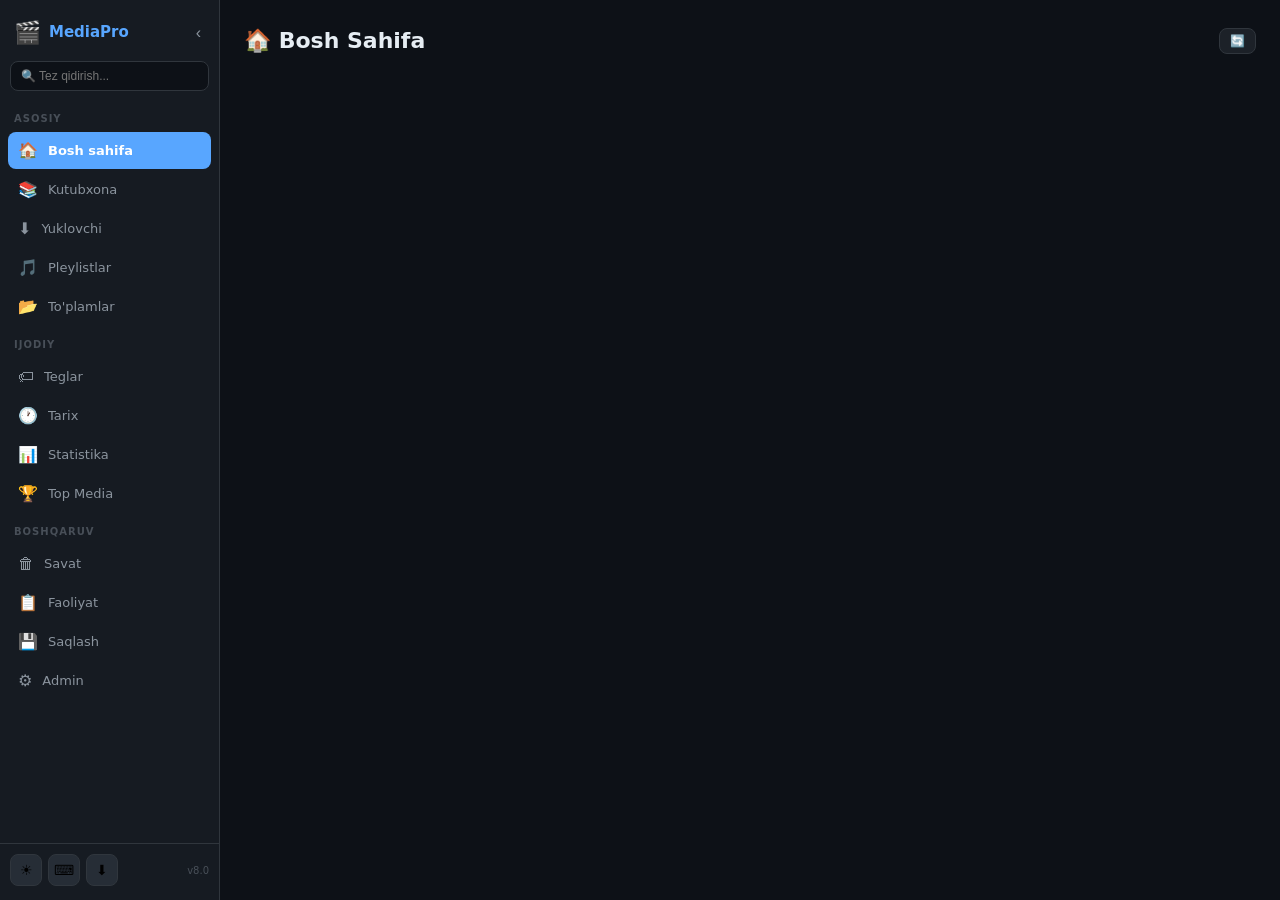
==== commit cd4e215a: "feat: Media Player Pro v8.0 — 20+ yangi funksiya YANGILIKLAR: 1.  YouTube/Pinterest/Instagram/TikTok" ====
--- a/index.html
+++ b/index.html
@@ -2,402 +2,538 @@
 <html lang="uz" data-theme="dark">
 <head>
 <meta charset="UTF-8">
-<meta name="viewport" content="width=device-width, initial-scale=1.0">
-<title>🎬 Media Player Pro v7.0</title>
+<meta name="viewport" content="width=device-width,initial-scale=1.0">
+<title>🎬 Media Player Pro v8.0</title>
 <link rel="stylesheet" href="/static/css/style.css">
 <script src="https://cdn.jsdelivr.net/npm/chart.js@4.4.0/dist/chart.umd.min.js"></script>
 </head>
 <body>
 <div id="app">
 
-  <!-- ═══ SIDEBAR ═══════════════════════════ -->
-  <aside class="sidebar" id="sidebar">
-    <div class="sidebar-logo">
-      <span class="logo-icon">🎬</span>
-      <span class="logo-text">MediaPlayer</span>
-    </div>
-    <div class="sidebar-sep"></div>
-    <nav class="sidebar-nav">
-      <button class="nav-btn active" data-page="home">🏠<span>Bosh sahifa</span></button>
-      <button class="nav-btn" data-page="library">📚<span>Kutubxona</span></button>
-      <button class="nav-btn" data-page="upload">📤<span>Yuklash</span></button>
-      <button class="nav-btn" data-page="playlists">🎵<span>Pleylistlar</span></button>
-      <button class="nav-btn" data-page="history">🕐<span>Tarix</span></button>
-      <button class="nav-btn" data-page="stats">📊<span>Statistika</span></button>
-      <button class="nav-btn" data-page="top">🏆<span>Top Media</span></button>
-      <button class="nav-btn" data-page="admin">⚙<span>Admin</span></button>
-    </nav>
-    <div class="sidebar-footer">
-      <div class="quick-search-wrap">
-        <input type="text" id="quickSearch" class="quick-search" placeholder="🔍 Tez qidirish">
-      </div>
-      <div class="sidebar-footer-btns">
-        <button class="btn btn-sm sidebar-extra-btn" id="themeToggle" onclick="toggleTheme()">☀ Yorug'</button>
-        <button class="btn btn-sm sidebar-extra-btn" onclick="showShortcuts()">⌨</button>
-      </div>
-      <div class="version-label">v7.0 · Web Edition</div>
-    </div>
-  </aside>
-
-  <!-- ═══ MAIN CONTENT ══════════════════════ -->
-  <main class="main-content">
-
-
-    <!-- HOME PAGE -->
-    <section class="page active" id="page-home">
-      <div class="page-header">
-        <h1>🏠 Bosh Sahifa</h1>
-        <button class="btn btn-sm" onclick="loadHome()">🔄 Yangilash</button>
-      </div>
-      <div id="statsGrid" class="stats-grid"></div>
-      <div id="continueSection"></div>
-      <div id="recentSection"></div>
-    </section>
-
-    <!-- LIBRARY PAGE -->
-    <section class="page" id="page-library">
-      <div class="page-header">
-        <h1>📚 Media Kutubxona</h1>
-        <div class="view-toggle">
-          <button class="btn btn-sm active" id="gridViewBtn" onclick="setView('grid')">⊞ Grid</button>
-          <button class="btn btn-sm" id="listViewBtn" onclick="setView('list')">☰ List</button>
-        </div>
-      </div>
-      <div class="filter-bar">
-        <input type="text" id="libSearch" class="filter-input" placeholder="🔍 Qidirish..." oninput="debounceSearch()">
-        <select id="libType" class="filter-select" onchange="loadLibrary()">
-          <option value="">Barchasi</option>
-          <option value="video">🎬 Video</option>
-          <option value="audio">🎵 Audio</option>
-          <option value="image">🖼 Rasm</option>
-          <option value="book">📚 Kitob</option>
-        </select>
-        <select id="libCategory" class="filter-select" onchange="loadLibrary()">
-          <option value="">Barcha kategoriyalar</option>
-        </select>
-        <select id="libGenre" class="filter-select" onchange="loadLibrary()">
-          <option value="">Barcha janrlar</option>
-        </select>
-        <select id="libSort" class="filter-select" onchange="loadLibrary()">
-          <option value="added_at">📅 Yangi</option>
-          <option value="title">🔤 Nomi</option>
-          <option value="rating">⭐ Reyting</option>
-          <option value="views">👁 Ko'rishlar</option>
-          <option value="year">📆 Yil</option>
-        </select>
-        <label class="filter-checkbox">
-          <input type="checkbox" id="libFav" onchange="loadLibrary()"> ❤ Sevimlilar
-        </label>
-      </div>
-      <div id="mediaGrid" class="media-grid"></div>
-      <div class="pagination" id="libPagination"></div>
-    </section>
-
-    <!-- UPLOAD PAGE -->
-    <section class="page" id="page-upload">
-      <div class="page-header"><h1>📤 Media Yuklash</h1></div>
-      <div class="upload-tabs">
-        <button class="upload-tab-btn active" data-tab="file" onclick="showUploadTab('file')">📂 Fayl</button>
-        <button class="upload-tab-btn" data-tab="url" onclick="showUploadTab('url')">🌐 URL</button>
-        <button class="upload-tab-btn" data-tab="bulk" onclick="showUploadTab('bulk')">📦 Papka import</button>
-        <button class="upload-tab-btn" data-tab="watchFolder" onclick="showUploadTab('watchFolder')">👁 Papka kuzatish</button>
-      </div>
-
-      <!-- File upload tab -->
-      <div id="fileUploadTab" class="upload-container">
-        <div id="dropZone" class="drop-zone" ondragover="dragOver(event)" ondragleave="dragLeave()" ondrop="dropFiles(event)" onclick="document.getElementById('fileInput').click()">
-          <div class="drop-icon">📂</div>
-          <div class="drop-text">Fayllarni bu yerga tashlang yoki bosing</div>
-          <div class="drop-sub">MP4 · MKV · MP3 · WAV · JPG · PNG · PDF · EPUB va boshqalar</div>
-        </div>
-        <input type="file" id="fileInput" multiple accept=".mp4,.mkv,.avi,.mov,.webm,.wmv,.mp3,.wav,.flac,.m4a,.ogg,.opus,.jpg,.jpeg,.png,.gif,.webp,.pdf,.epub,.txt,.fb2" style="display:none" onchange="handleFiles(this.files)">
-        <div id="selectedFiles" class="selected-files"></div>
-        <div class="upload-form card">
-          <h3>Media ma'lumotlari</h3>
-          <div class="form-grid">
-            <div class="form-group full"><label>Sarlavha *</label>
-              <input type="text" id="upTitle" class="form-input" placeholder="Media nomi"></div>
-            <div class="form-group full"><label>Tavsif</label>
-              <textarea id="upDesc" class="form-input" rows="2" placeholder="Qisqacha tavsif..."></textarea></div>
-            <div class="form-group"><label>Tur</label>
-              <select id="upType" class="form-input">
-                <option value="video">🎬 Video</option>
-                <option value="audio">🎵 Audio</option>
-                <option value="image">🖼 Rasm</option>
-                <option value="book">📚 Kitob/PDF</option>
-              </select></div>
-            <div class="form-group"><label>Kategoriya</label>
-              <select id="upCategory" class="form-input"></select></div>
-            <div class="form-group"><label>Janr</label>
-              <input type="text" id="upGenre" class="form-input" placeholder="Drama, Komediya..."></div>
-            <div class="form-group"><label>Yil</label>
-              <input type="number" id="upYear" class="form-input" min="1900" max="2030" value="2024"></div>
-            <div class="form-group"><label>Reyting (0–5)</label>
-              <input type="number" id="upRating" class="form-input" min="0" max="5" step="0.5" value="0"></div>
-            <div class="form-group"><label>Fayl rejimi</label>
-              <select id="upMode" class="form-input">
-                <option value="copy">📋 Nusxa olish</option>
-                <option value="link">🔗 Havola</option>
-              </select></div>
-          </div>
-          <button class="btn btn-primary btn-lg" id="uploadBtn" onclick="doUpload()">⬆ Yuklash</button>
-          <div id="uploadProgress" class="upload-progress-bar" style="display:none">
-            <div class="progress-fill" id="uploadFill"></div>
-          </div>
-          <div id="uploadStatus" class="upload-status"></div>
-        </div>
-      </div>
-
-      <!-- URL tab -->
-      <div id="urlUploadTab" class="upload-container" style="display:none">
+<!-- ═══════════════ SIDEBAR ═══════════════ -->
+<aside class="sidebar" id="sidebar">
+  <div class="sidebar-logo">
+    <span class="logo-icon">🎬</span>
+    <span class="logo-text">MediaPro</span>
+    <button class="sidebar-collapse-btn" onclick="toggleSidebar()" title="Yig'ish">‹</button>
+  </div>
+  <div class="sidebar-search">
+    <input type="text" id="quickSearch" class="qs-input" placeholder="🔍 Tez qidirish...">
+  </div>
+  <nav class="sidebar-nav">
+    <div class="nav-section-label">ASOSIY</div>
+    <button class="nav-btn active" data-page="home">        <span class="ni">🏠</span><span class="nl">Bosh sahifa</span></button>
+    <button class="nav-btn" data-page="library">            <span class="ni">📚</span><span class="nl">Kutubxona</span></button>
+    <button class="nav-btn" data-page="download">          <span class="ni">⬇</span><span class="nl">Yuklovchi</span></button>
+    <button class="nav-btn" data-page="playlists">         <span class="ni">🎵</span><span class="nl">Pleylistlar</span></button>
+    <button class="nav-btn" data-page="collections">       <span class="ni">📂</span><span class="nl">To'plamlar</span></button>
+    <div class="nav-section-label">IJODIY</div>
+    <button class="nav-btn" data-page="tags">              <span class="ni">🏷</span><span class="nl">Teglar</span></button>
+    <button class="nav-btn" data-page="history">           <span class="ni">🕐</span><span class="nl">Tarix</span></button>
+    <button class="nav-btn" data-page="stats">             <span class="ni">📊</span><span class="nl">Statistika</span></button>
+    <button class="nav-btn" data-page="top">               <span class="ni">🏆</span><span class="nl">Top Media</span></button>
+    <div class="nav-section-label">BOSHQARUV</div>
+    <button class="nav-btn" data-page="trash">             <span class="ni">🗑</span><span class="nl">Savat</span><span id="trashBadge" class="nav-badge" style="display:none">0</span></button>
+    <button class="nav-btn" data-page="activity">          <span class="ni">📋</span><span class="nl">Faoliyat</span></button>
+    <button class="nav-btn" data-page="storage">           <span class="ni">💾</span><span class="nl">Saqlash</span></button>
+    <button class="nav-btn" data-page="admin">             <span class="ni">⚙</span><span class="nl">Admin</span></button>
+  </nav>
+  <div class="sidebar-footer">
+    <button class="sfbtn" id="themeToggle" onclick="toggleTheme()">🌙</button>
+    <button class="sfbtn" onclick="showShortcuts()">⌨</button>
+    <button class="sfbtn" onclick="navigate('download')">⬇</button>
+    <span class="version-lbl">v8.0</span>
+  </div>
+</aside>
+
+<!-- ═══════════════ MAIN ═══════════════════ -->
+<main class="main-content" id="mainContent">
+
+<!-- ── HOME ── -->
+<section class="page active" id="page-home">
+  <div class="page-header">
+    <h1>🏠 Bosh Sahifa</h1>
+    <button class="btn btn-sm" onclick="loadHome()">🔄</button>
+  </div>
+  <div id="statsGrid" class="stats-grid"></div>
+  <div id="continueSection"></div>
+  <div id="recentSection"></div>
+</section>
+
+<!-- ── LIBRARY ── -->
+<section class="page" id="page-library">
+  <div class="page-header">
+    <h1>📚 Kutubxona</h1>
+    <div class="hdr-actions">
+      <button class="btn btn-sm" id="batchEditBtn" onclick="showBatchEdit()" style="display:none">✏ Batch Edit</button>
+      <div class="view-toggle">
+        <button class="btn btn-sm active" id="gridViewBtn" onclick="setView('grid')">⊞</button>
+        <button class="btn btn-sm" id="listViewBtn" onclick="setView('list')">☰</button>
+      </div>
+    </div>
+  </div>
+  <div class="filter-bar">
+    <input type="text" id="libSearch" class="filter-input" placeholder="🔍 Sarlavha, tag, janr..." oninput="debounceSearch()">
+    <select id="libType" class="filter-select" onchange="loadLibrary()">
+      <option value="">Barchasi</option>
+      <option value="video">🎬 Video</option>
+      <option value="audio">🎵 Audio</option>
+      <option value="image">🖼 Rasm</option>
+      <option value="book">📚 Kitob</option>
+    </select>
+    <select id="libCategory" class="filter-select" onchange="loadLibrary()">
+      <option value="">Barcha kategoriyalar</option>
+    </select>
+    <select id="libGenre" class="filter-select" onchange="loadLibrary()">
+      <option value="">Barcha janrlar</option>
+    </select>
+    <select id="libTagFilter" class="filter-select" onchange="loadLibrary()">
+      <option value="">Barcha teglar</option>
+    </select>
+    <select id="libSort" class="filter-select" onchange="loadLibrary()">
+      <option value="added_at">📅 Yangi</option>
+      <option value="title">🔤 Nom</option>
+      <option value="rating">⭐ Reyting</option>
+      <option value="views">👁 Ko'rishlar</option>
+      <option value="year">📆 Yil</option>
+    </select>
+    <label class="filter-chk"><input type="checkbox" id="libFav" onchange="loadLibrary()"> ❤</label>
+  </div>
+  <div id="batchBar" class="batch-bar" style="display:none">
+    <span id="batchCount">0 ta tanlangan</span>
+    <button class="btn btn-sm" onclick="showBatchEdit()">✏ Edit</button>
+    <button class="btn btn-sm btn-danger" onclick="batchDeleteSelected()">🗑 O'chir</button>
+    <button class="btn btn-sm" onclick="addSelectedToPlaylist()">➕ Pleylist</button>
+    <button class="btn btn-sm" onclick="clearSelection()">✕ Bekor</button>
+  </div>
+  <div id="mediaGrid" class="media-grid"></div>
+  <div class="pagination" id="libPagination"></div>
+</section>
+
+<!-- ── DOWNLOAD CENTER ── -->
+<section class="page" id="page-download">
+  <div class="page-header"><h1>⬇ Yuklovchi Markazi</h1></div>
+  <div class="download-tabs">
+    <button class="dl-tab-btn active" data-dtab="ytdl" onclick="showDlTab('ytdl')">🎬 YouTube/URL</button>
+    <button class="dl-tab-btn" data-dtab="file"  onclick="showDlTab('file')">📂 Fayl yuklash</button>
+    <button class="dl-tab-btn" data-dtab="bulk"  onclick="showDlTab('bulk')">📦 Bulk import</button>
+    <button class="dl-tab-btn" data-dtab="watch" onclick="showDlTab('watch')">👁 Papka kuzatish</button>
+    <button class="dl-tab-btn" data-dtab="dlhist" onclick="showDlTab('dlhist')">📋 Yuklovchi tarixi</button>
+  </div>
+
+  <!-- YT-DLP tab -->
+  <div id="dtab-ytdl" class="dl-tab-content">
+    <div class="ytdl-layout">
+      <div class="ytdl-left card">
+        <h3>🎬 Saytdan video/audio yuklovchi</h3>
+        <p class="hint-text">YouTube, Instagram, TikTok, Pinterest, Twitter/X, Facebook, Vimeo va 1000+ saytni qo'llab-quvvatlaydi (yt-dlp kerak)</p>
+        <div class="form-group full" style="margin-top:14px">
+          <label>URL *</label>
+          <div style="display:flex;gap:8px">
+            <input type="url" id="ytUrl" class="form-input" placeholder="https://youtube.com/watch?v=...">
+            <button class="btn btn-primary" onclick="ytdlGetInfo()">🔍 Ma'lumot</button>
+          </div>
+        </div>
+        <div id="ytInfoBox" class="ytdl-info-box" style="display:none">
+          <div class="ytdl-thumb-row">
+            <img id="ytThumb" src="" alt="" class="ytdl-thumb">
+            <div class="ytdl-meta">
+              <div id="ytTitle" class="ytdl-title"></div>
+              <div id="ytUploader" class="ytdl-uploader"></div>
+              <div id="ytDuration" class="ytdl-dur"></div>
+            </div>
+          </div>
+          <div class="form-group full" style="margin-top:10px">
+            <label>Sifat / Format</label>
+            <select id="ytFormat" class="form-input"></select>
+          </div>
+        </div>
+        <div class="form-grid" style="margin-top:12px">
+          <div class="form-group full">
+            <label>Sarlavha (ixtiyoriy)</label>
+            <input type="text" id="ytCustomTitle" class="form-input" placeholder="Avtomatik aniqlanadi">
+          </div>
+          <div class="form-group">
+            <label>Kategoriya</label>
+            <select id="ytCategory" class="form-input"></select>
+          </div>
+          <div class="form-group">
+            <label>Janr</label>
+            <input type="text" id="ytGenre" class="form-input" placeholder="Drama, Pop...">
+          </div>
+          <div class="form-group">
+            <label>Yil</label>
+            <input type="number" id="ytYear" class="form-input" min="1900" max="2030">
+          </div>
+          <div class="form-group full">
+            <label class="filter-chk"><input type="checkbox" id="ytPlaylist"> 📋 Butun pleylistni yuklash</label>
+          </div>
+        </div>
+        <div style="display:flex;gap:8px;margin-top:12px">
+          <button class="btn btn-primary btn-lg" onclick="ytdlStartDownload()">⬇ Navbatga qo'shish</button>
+          <button class="btn btn-sm" onclick="ytdlClearDone()">🧹 Tugaganlarni tozala</button>
+        </div>
+      </div>
+
+      <div class="ytdl-right">
+        <div class="card" style="margin-bottom:12px">
+          <div style="display:flex;justify-content:space-between;align-items:center;margin-bottom:10px">
+            <h3>📥 Download Navbati</h3>
+            <button class="btn btn-sm" onclick="loadQueue()">🔄</button>
+          </div>
+          <div id="ytQueue" class="queue-list">
+            <div class="empty-state" style="padding:20px"><div class="empty-icon" style="font-size:28px">📭</div><p>Navbat bo'sh</p></div>
+          </div>
+        </div>
         <div class="card">
-          <h3 style="margin-bottom:16px">🌐 Saytdan yuklash (URL)</h3>
-          <div class="form-grid">
-            <div class="form-group full"><label>Fayl URL *</label>
-              <input type="url" id="urlInput" class="form-input" placeholder="https://example.com/video.mp4"></div>
-            <div class="form-group full"><label>Sarlavha</label>
-              <input type="text" id="urlTitle" class="form-input" placeholder="Avtomatik aniqlanadi"></div>
-            <div class="form-group"><label>Tur</label>
-              <select id="urlType" class="form-input">
-                <option value="video">🎬 Video</option>
-                <option value="audio">🎵 Audio</option>
-                <option value="image">🖼 Rasm</option>
-                <option value="book">📚 Kitob/PDF</option>
-              </select></div>
-            <div class="form-group"><label>Kategoriya</label>
-              <select id="urlCategory" class="form-input"></select></div>
-            <div class="form-group"><label>Janr</label>
-              <input type="text" id="urlGenre" class="form-input"></div>
-            <div class="form-group"><label>Yil</label>
-              <input type="number" id="urlYear" class="form-input" min="1900" max="2030" value="2024"></div>
-            <div class="form-group"><label>Reyting (0–5)</label>
-              <input type="number" id="urlRating" class="form-input" min="0" max="5" step="0.5" value="0"></div>
-            <div class="form-group full"><label>Tavsif</label>
-              <textarea id="urlDesc" class="form-input" rows="2"></textarea></div>
-            <div class="form-group full"><label>URL rejimi</label>
-              <select id="urlMode" class="form-input">
-                <option value="stream">🔗 Stream (yuklamasdan ko'rish)</option>
-                <option value="download">⬇ Serverga yuklash</option>
-              </select></div>
-          </div>
-          <button class="btn btn-primary btn-lg" id="urlDownloadBtn" onclick="doUrlDownload()">➕ Qo'shish</button>
-          <div id="urlStatus" class="upload-status" style="margin-top:12px"></div>
-        </div>
-      </div>
-
-
-      <!-- Bulk Import tab -->
-      <div id="bulkUploadTab" class="upload-container" style="display:none">
-        <div class="card">
-          <h3 style="margin-bottom:8px">📦 Papkadan ommaviy import</h3>
-          <p style="font-size:13px;color:var(--text-secondary);margin-bottom:20px">
-            Belgilangan papkadagi barcha media fayllarni bir martada bazaga qo'shish
-          </p>
-          <div class="form-grid">
-            <div class="form-group full">
-              <label>Papka yo'li *</label>
-              <input type="text" id="bulkImportPath" class="form-input" placeholder="/home/user/Videos yoki C:\Users\Videos">
-            </div>
-            <div class="form-group">
-              <label>Kategoriya</label>
-              <select id="bulkImportCat" class="form-input"></select>
-            </div>
-            <div class="form-group" style="justify-content:flex-end;padding-top:20px">
-              <label class="filter-checkbox">
-                <input type="checkbox" id="bulkImportRecursive"> 📂 Ichki papkalarni ham skanerlash
-              </label>
-            </div>
-          </div>
-          <button class="btn btn-primary btn-lg" id="bulkImportBtn" onclick="doBulkImport()" style="margin-top:12px">
-            📂 Import qilish
-          </button>
-          <div id="bulkImportStatus" class="upload-status" style="margin-top:12px"></div>
-          <div class="upload-note" style="margin-top:16px">
-            <p>💡 Bu funksiya fayllarni <strong>havolalar</strong> sifatida qo'shadi (ko'chirish amalga oshirilmaydi).
-            Faqat bazaga yo'l saqlanadi. Mavjud fayllar o'tkazib yuboriladi.</p>
-          </div>
-        </div>
-      </div>
-
-      <!-- Watch Folder tab -->
-      <div id="watchFolderUploadTab" class="upload-container" style="display:none">
-        <div class="card" style="margin-bottom:16px">
-          <h3 style="margin-bottom:8px">👁 Papka qo'shish</h3>
-          <p style="font-size:13px;color:var(--text-secondary);margin-bottom:16px">
-            Belgilangan papkaga yangi fayl tushsa, "Skan" tugmasi orqali avtomatik bazaga qo'shiladi
-          </p>
-          <div style="display:flex;gap:10px;align-items:flex-end">
-            <div class="form-group" style="flex:1">
-              <label>Papka yo'li</label>
-              <input type="text" id="watchFolderPath" class="form-input" placeholder="/home/user/Videos">
-            </div>
-            <button class="btn btn-primary" onclick="addWatchFolder()">+ Qo'shish</button>
-            <button class="btn btn-sm" onclick="scanAllFolders()" title="Barcha aktiv papkalarni skanerlash">🔍 Hammasini skanla</button>
-          </div>
-        </div>
-        <div id="watchFolderList"></div>
-      </div>
-    </section>
-
-    <!-- PLAYLISTS PAGE -->
-    <section class="page" id="page-playlists">
-      <div class="page-header">
-        <h1>🎵 Pleylistlar</h1>
-        <button class="btn btn-primary" onclick="showCreatePlaylist()">+ Yangi pleylist</button>
-      </div>
-      <div id="playlistsGrid" class="playlists-grid"></div>
-      <div id="playlistDetail" class="playlist-detail" style="display:none"></div>
-    </section>
-
-    <!-- HISTORY PAGE -->
-    <section class="page" id="page-history">
-      <div class="page-header">
-        <h1>🕐 Ko'rish Tarixi</h1>
-        <button class="btn btn-danger" onclick="clearHistory()">🗑 Tozalash</button>
-      </div>
-      <div id="historyTable" class="history-table-wrap"></div>
-    </section>
-
-    <!-- STATS PAGE -->
-    <section class="page" id="page-stats">
-      <div class="page-header">
-        <h1>📊 Ko'rish Statistikasi</h1>
-        <div style="display:flex;gap:8px;align-items:center">
-          <select id="statsPeriodSel" class="filter-select" onchange="loadStatsPage()">
-            <option value="daily">📅 Kunlik (30 kun)</option>
-            <option value="weekly">📆 Haftalik</option>
-          </select>
-          <button class="btn btn-sm" onclick="loadStatsPage()">🔄</button>
-        </div>
-      </div>
-      <div class="stats-summary-row">
-        <div class="stat-card">
-          <div class="stat-val" style="color:var(--accent-success)" id="totalWatchTime">—</div>
-          <div class="stat-label">⏱ Jami ko'rish vaqti</div>
-        </div>
-      </div>
-      <div class="card" style="margin-top:16px;padding:20px">
-        <h3 style="margin-bottom:16px;color:var(--text-secondary);font-size:14px">📈 Ko'rish grafigi</h3>
-        <div id="statsChartWrap">
-          <div class="loading"><div class="spinner"></div> Yuklanmoqda...</div>
-        </div>
-      </div>
-      <div id="watchTimePerMedia" style="margin-top:16px"></div>
-    </section>
-
-    <!-- TOP MEDIA PAGE -->
-    <section class="page" id="page-top">
-      <div class="page-header">
-        <h1>🏆 Top Media Reytingi</h1>
-        <div style="display:flex;gap:8px;align-items:center">
-          <select id="topSortSel" class="filter-select" onchange="loadTopPage()">
-            <option value="views">👁 Ko'rishlar bo'yicha</option>
-            <option value="rating">⭐ Reyting bo'yicha</option>
-          </select>
-          <button class="btn btn-sm" onclick="loadTopPage()">🔄</button>
-        </div>
-      </div>
-      <div id="topMediaList"></div>
-    </section>
-
-    <!-- ADMIN PAGE -->
-    <section class="page" id="page-admin">
-      <div class="page-header"><h1>⚙ Admin Panel</h1></div>
-      <div class="admin-tabs">
-        <button class="tab-btn active" onclick="showAdminTab('media')">📋 Media</button>
-        <button class="tab-btn" onclick="showAdminTab('categories')">🏷 Kategoriyalar</button>
-        <button class="tab-btn" onclick="showAdminTab('settings')">⚙ Sozlamalar</button>
-        <button class="tab-btn" onclick="showAdminTab('backup')">💾 Backup</button>
-      </div>
-      <div id="adminContent" class="admin-content"></div>
-    </section>
-
-  </main>
-</div>
-
-
-<!-- ═══ VIDEO PLAYER MODAL ════════════════════════════════ -->
+          <h3 style="margin-bottom:8px">💡 Qo'llab-quvvatlanadigan saytlar</h3>
+          <div class="supported-sites">
+            <span class="site-badge">▶ YouTube</span><span class="site-badge">📸 Instagram</span>
+            <span class="site-badge">🎵 TikTok</span><span class="site-badge">📌 Pinterest</span>
+            <span class="site-badge">🐦 Twitter/X</span><span class="site-badge">📘 Facebook</span>
+            <span class="site-badge">🎬 Vimeo</span><span class="site-badge">📺 Dailymotion</span>
+            <span class="site-badge">🎵 SoundCloud</span><span class="site-badge">+ 1000 sayt</span>
+          </div>
+          <div class="upload-note" style="margin-top:10px">
+            ⚠ <strong>yt-dlp</strong> o'rnatilgan bo'lishi kerak:<br>
+            <code>pip install yt-dlp</code>
+          </div>
+        </div>
+      </div>
+    </div>
+  </div>
+
+  <!-- File upload tab -->
+  <div id="dtab-file" class="dl-tab-content" style="display:none">
+    <div class="card upload-container">
+      <div id="dropZone" class="drop-zone" ondragover="dragOver(event)" ondragleave="dragLeave()" ondrop="dropFiles(event)" onclick="$('fileInput').click()">
+        <div class="drop-icon">📂</div>
+        <div class="drop-text">Fayllarni bu yerga tashlang yoki bosing</div>
+        <div class="drop-sub">MP4 · MKV · MP3 · WAV · JPG · PNG · PDF va boshqalar</div>
+      </div>
+      <input type="file" id="fileInput" multiple accept=".mp4,.mkv,.avi,.mov,.webm,.wmv,.mp3,.wav,.flac,.m4a,.ogg,.jpg,.jpeg,.png,.gif,.webp,.pdf,.epub,.txt" style="display:none" onchange="handleFiles(this.files)">
+      <div id="selectedFiles" class="selected-files"></div>
+      <div class="form-grid" style="margin-top:16px">
+        <div class="form-group full"><label>Sarlavha *</label>
+          <input type="text" id="upTitle" class="form-input" placeholder="Media nomi"></div>
+        <div class="form-group full"><label>Tavsif</label>
+          <textarea id="upDesc" class="form-input" rows="2"></textarea></div>
+        <div class="form-group"><label>Tur</label>
+          <select id="upType" class="form-input">
+            <option value="video">🎬 Video</option><option value="audio">🎵 Audio</option>
+            <option value="image">🖼 Rasm</option><option value="book">📚 Kitob</option>
+          </select></div>
+        <div class="form-group"><label>Kategoriya</label>
+          <select id="upCategory" class="form-input"></select></div>
+        <div class="form-group"><label>Janr</label>
+          <input type="text" id="upGenre" class="form-input"></div>
+        <div class="form-group"><label>Yil</label>
+          <input type="number" id="upYear" class="form-input" min="1900" max="2030"></div>
+        <div class="form-group"><label>Reyting (0-5)</label>
+          <input type="number" id="upRating" class="form-input" min="0" max="5" step="0.5" value="0"></div>
+        <div class="form-group"><label>Rejim</label>
+          <select id="upMode" class="form-input">
+            <option value="copy">📋 Nusxa</option><option value="link">🔗 Havola</option>
+          </select></div>
+      </div>
+      <button class="btn btn-primary btn-lg" id="uploadBtn" onclick="doUpload()">⬆ Yuklash</button>
+      <div id="uploadProgress" class="upload-progress-bar" style="display:none">
+        <div class="progress-fill" id="uploadFill"></div>
+      </div>
+      <div id="uploadStatus" class="upload-status"></div>
+    </div>
+  </div>
+
+  <!-- Bulk import tab -->
+  <div id="dtab-bulk" class="dl-tab-content" style="display:none">
+    <div class="card" style="max-width:680px">
+      <h3>📦 Papkadan ommaviy import</h3>
+      <p class="hint-text">Belgilangan papkadagi barcha media fayllarni bir martada qo'shish</p>
+      <div class="form-grid" style="margin-top:14px">
+        <div class="form-group full"><label>Papka yo'li *</label>
+          <input type="text" id="bulkPath" class="form-input" placeholder="C:\Videos yoki /home/user/Videos"></div>
+        <div class="form-group"><label>Kategoriya</label>
+          <select id="bulkCat" class="form-input"></select></div>
+        <div class="form-group" style="justify-content:flex-end;padding-top:22px">
+          <label class="filter-chk"><input type="checkbox" id="bulkRecursive"> 📂 Ichki papkalar</label>
+        </div>
+      </div>
+      <button class="btn btn-primary btn-lg" id="bulkBtn" onclick="doBulkImport()">📂 Import</button>
+      <div id="bulkStatus" class="upload-status" style="margin-top:10px"></div>
+    </div>
+  </div>
+
+  <!-- Watch folders tab -->
+  <div id="dtab-watch" class="dl-tab-content" style="display:none">
+    <div class="card" style="margin-bottom:14px;max-width:680px">
+      <h3>👁 Papka qo'shish</h3>
+      <div style="display:flex;gap:8px;margin-top:12px">
+        <input type="text" id="watchPath" class="form-input" placeholder="/home/user/Videos" style="flex:1">
+        <button class="btn btn-primary" onclick="addWatchFolder()">+ Qo'shish</button>
+        <button class="btn btn-sm" onclick="scanAllFolders()">🔍 Hammasini skanla</button>
+      </div>
+    </div>
+    <div id="watchFolderList"></div>
+  </div>
+
+  <!-- Download history tab -->
+  <div id="dtab-dlhist" class="dl-tab-content" style="display:none">
+    <div class="page-header" style="margin-bottom:12px">
+      <h3>📋 Yuklovchi tarixi</h3>
+      <button class="btn btn-sm btn-danger" onclick="clearDlHistory()">🗑 Tozala</button>
+    </div>
+    <div id="dlHistoryList"></div>
+  </div>
+</section>
+
+<!-- ── PLAYLISTS ── -->
+<section class="page" id="page-playlists">
+  <div class="page-header">
+    <h1>🎵 Pleylistlar</h1>
+    <button class="btn btn-primary" onclick="showCreatePlaylist()">+ Yangi</button>
+  </div>
+  <div id="playlistsGrid" class="playlists-grid"></div>
+  <div id="playlistDetail" style="display:none"></div>
+</section>
+
+<!-- ── COLLECTIONS ── -->
+<section class="page" id="page-collections">
+  <div class="page-header">
+    <h1>📂 Smart To'plamlar</h1>
+    <button class="btn btn-primary" onclick="showCreateCollection()">+ Yangi to'plam</button>
+  </div>
+  <p class="hint-text" style="margin-bottom:16px">Filtr asosida avtomatik to'planadigan medialar</p>
+  <div id="collectionsGrid" class="playlists-grid"></div>
+  <div id="collectionDetail" style="display:none"></div>
+</section>
+
+<!-- ── TAGS ── -->
+<section class="page" id="page-tags">
+  <div class="page-header"><h1>🏷 Teglar</h1></div>
+  <div class="card" style="margin-bottom:16px;max-width:500px">
+    <div style="display:flex;gap:8px;align-items:flex-end">
+      <div class="form-group" style="flex:1"><label>Teg nomi</label>
+        <input type="text" id="newTagName" class="form-input" placeholder="Teg nomi"
+               onkeydown="if(event.key==='Enter')addTag()"></div>
+      <div class="form-group"><label>Rang</label>
+        <input type="color" id="newTagColor" value="#58a6ff" style="height:36px;width:60px;border:1px solid var(--border);border-radius:var(--radius);padding:2px;background:var(--bg-secondary);cursor:pointer"></div>
+      <button class="btn btn-primary" onclick="addTag()">+ Qo'shish</button>
+    </div>
+  </div>
+  <div id="tagsGrid" class="tags-grid"></div>
+  <div id="tagMediaSection" style="display:none">
+    <div class="page-header" style="margin-top:20px">
+      <h3 id="tagMediaTitle"></h3>
+      <button class="btn btn-sm" onclick="$('tagMediaSection').style.display='none'">✕</button>
+    </div>
+    <div id="tagMediaGrid" class="media-grid"></div>
+  </div>
+</section>
+
+<!-- ── HISTORY ── -->
+<section class="page" id="page-history">
+  <div class="page-header">
+    <h1>🕐 Ko'rish Tarixi</h1>
+    <button class="btn btn-sm btn-danger" onclick="clearHistory()">🗑 Tozala</button>
+  </div>
+  <div id="historyTable"></div>
+</section>
+
+<!-- ── STATS ── -->
+<section class="page" id="page-stats">
+  <div class="page-header">
+    <h1>📊 Statistika</h1>
+    <div style="display:flex;gap:8px">
+      <select id="statsPeriodSel" class="filter-select" onchange="loadStatsPage()">
+        <option value="daily">📅 Kunlik (30 kun)</option>
+        <option value="weekly">📆 Haftalik</option>
+      </select>
+      <button class="btn btn-sm" onclick="loadStatsPage()">🔄</button>
+    </div>
+  </div>
+  <div class="stats-summary-row">
+    <div class="stat-card"><div class="stat-val" id="totalWatchTime" style="color:var(--accent-success)">—</div>
+      <div class="stat-label">⏱ Jami ko'rish vaqti</div></div>
+  </div>
+  <div class="card" style="margin-top:16px;padding:20px">
+    <h3 style="margin-bottom:12px;color:var(--text-secondary);font-size:13px">📈 Ko'rish grafigi</h3>
+    <div id="statsChartWrap"><div class="loading"><div class="spinner"></div></div></div>
+  </div>
+  <div id="watchTimePerMedia" style="margin-top:16px"></div>
+</section>
+
+<!-- ── TOP ── -->
+<section class="page" id="page-top">
+  <div class="page-header">
+    <h1>🏆 Top Media</h1>
+    <div style="display:flex;gap:8px">
+      <select id="topSortSel" class="filter-select" onchange="loadTopPage()">
+        <option value="views">👁 Ko'rishlar</option>
+        <option value="rating">⭐ Reyting</option>
+      </select>
+      <button class="btn btn-sm" onclick="loadTopPage()">🔄</button>
+    </div>
+  </div>
+  <div id="topMediaList"></div>
+</section>
+
+<!-- ── TRASH ── -->
+<section class="page" id="page-trash">
+  <div class="page-header">
+    <h1>🗑 Savat (Recycle Bin)</h1>
+    <button class="btn btn-sm btn-danger" onclick="emptyTrash()">🗑 Hammasini o'chir</button>
+  </div>
+  <p class="hint-text" style="margin-bottom:14px">O'chirilgan medialar shu yerda saqlanadi. Tiklash yoki butunlay o'chirish mumkin.</p>
+  <div id="trashList"></div>
+</section>
+
+<!-- ── ACTIVITY LOG ── -->
+<section class="page" id="page-activity">
+  <div class="page-header">
+    <h1>📋 Faoliyat Jurnali</h1>
+    <button class="btn btn-sm btn-danger" onclick="clearActivity()">🗑 Tozala</button>
+  </div>
+  <div id="activityList"></div>
+</section>
+
+<!-- ── STORAGE ── -->
+<section class="page" id="page-storage">
+  <div class="page-header"><h1>💾 Saqlash Tahlili</h1></div>
+  <div id="storageWrap"></div>
+  <div class="card" style="margin-top:16px">
+    <h3 style="margin-bottom:12px">🔄 Takroriy Fayllar</h3>
+    <button class="btn btn-primary" onclick="findDuplicates()" id="findDupBtn">🔍 Topish</button>
+    <div id="duplicatesList" style="margin-top:12px"></div>
+  </div>
+</section>
+
+<!-- ── ADMIN ── -->
+<section class="page" id="page-admin">
+  <div class="page-header"><h1>⚙ Admin Panel</h1></div>
+  <div class="admin-tabs">
+    <button class="tab-btn active" onclick="showAdminTab('media')">📋 Media</button>
+    <button class="tab-btn" onclick="showAdminTab('categories')">🏷 Kategoriyalar</button>
+    <button class="tab-btn" onclick="showAdminTab('settings')">⚙ Sozlamalar</button>
+    <button class="tab-btn" onclick="showAdminTab('backup')">💾 Backup</button>
+  </div>
+  <div id="adminContent" class="admin-content"></div>
+</section>
+
+</main><!-- /main-content -->
+</div><!-- /app -->
+
+
+<!-- ═══════════ PLAYER MODAL ════════════════ -->
 <div id="playerModal" class="modal" style="display:none">
   <div class="modal-overlay" onclick="closePlayer()"></div>
   <div class="modal-content player-modal">
     <button class="modal-close" onclick="closePlayer()">✕</button>
     <div class="player-title" id="playerTitle"></div>
-    <!-- Playlist nav -->
-    <div id="playerPlaylistNav" class="player-playlist-nav" style="display:none">
-      <button id="plPrevBtn" class="ctrl-btn" onclick="playlistPrev()">⏮ Oldingi</button>
-      <span style="font-size:12px;color:var(--text-secondary)">Pleylist</span>
-      <button id="plNextBtn" class="ctrl-btn" onclick="playlistNext()">Keyingi ⏭</button>
+    <div id="playerPlaylistNav" class="player-pl-nav" style="display:none">
+      <button id="plPrevBtn" class="ctrl-btn" onclick="playlistPrev()">⏮</button>
+      <span id="plNavLabel" style="font-size:12px;color:var(--text-secondary)">Pleylist</span>
+      <button id="plNextBtn" class="ctrl-btn" onclick="playlistNext()">⏭</button>
     </div>
     <div class="player-wrap">
-      <video id="videoEl" class="video-player" preload="metadata" crossorigin="anonymous">
-        Brauzer video formatini qo'llab-quvvatlamaydi.
-      </video>
+      <video id="videoEl" class="video-player" preload="metadata" crossorigin="anonymous"></video>
       <audio id="audioEl" class="audio-player" preload="metadata" style="display:none"></audio>
-      <div class="player-overlay" id="playerOverlay" onclick="togglePlay()">
+      <track id="subTrack" kind="subtitles" src="" default style="display:none">
+      <div class="player-overlay" onclick="togglePlay()">
         <div class="play-icon" id="overlayIcon" style="display:none">▶</div>
       </div>
     </div>
     <div class="player-status" id="playerStatus">⏳ Yuklanmoqda...</div>
-    <!-- Seek bar -->
     <div class="player-controls">
       <div class="seek-wrap">
         <span id="timeCur" class="time-label">0:00</span>
-        <input type="range" id="seekBar" class="seek-bar" min="0" max="1000" value="0"
-               oninput="onSeekMove(this.value)" onchange="onSeekRelease(this.value)">
+        <div class="seek-container">
+          <input type="range" id="seekBar" class="seek-bar" min="0" max="1000" value="0"
+                 oninput="onSeekMove(this.value)" onchange="onSeekRelease(this.value)">
+          <div id="bookmarkMarkers" class="bookmark-markers"></div>
+        </div>
         <span id="timeDur" class="time-label">0:00</span>
       </div>
-      <!-- Main controls -->
       <div class="ctrl-row">
         <button class="ctrl-btn" id="playBtn" onclick="togglePlay()">▶</button>
-        <button class="ctrl-btn" onclick="seekRelative(-10)">⏪ 10s</button>
-        <button class="ctrl-btn" onclick="seekRelative(10)">10s ⏩</button>
+        <button class="ctrl-btn" onclick="seekRelative(-10)">⏪10s</button>
+        <button class="ctrl-btn" onclick="seekRelative(10)">10s⏩</button>
         <button class="ctrl-btn" id="muteBtn" onclick="toggleMute()">🔊</button>
-        <input type="range" id="volBar" class="vol-bar" min="0" max="100" value="80" oninput="setVolume(this.value)">
+        <input type="range" id="volBar" class="vol-bar" min="0" max="100" value="80"
+               oninput="setVolume(this.value)">
         <span id="volLabel" class="vol-label">80%</span>
         <select id="speedSel" class="speed-sel" onchange="setSpeed(this.value)">
-          <option value="0.25">0.25x</option>
-          <option value="0.5">0.5x</option>
-          <option value="0.75">0.75x</option>
-          <option value="1" selected>1.0x</option>
-          <option value="1.25">1.25x</option>
-          <option value="1.5">1.5x</option>
-          <option value="2">2.0x</option>
-          <option value="3">3.0x</option>
+          <option value="0.25">0.25x</option><option value="0.5">0.5x</option>
+          <option value="0.75">0.75x</option><option value="1" selected>1x</option>
+          <option value="1.25">1.25x</option><option value="1.5">1.5x</option>
+          <option value="2">2x</option><option value="3">3x</option>
         </select>
-        <button class="ctrl-btn" id="fullBtn" onclick="toggleFullscreen()">⛶</button>
-      </div>
-      <!-- Extra controls row: PiP, Screenshot, Loop -->
+        <button class="ctrl-btn" onclick="toggleFullscreen()">⛶</button>
+      </div>
       <div class="ctrl-row ctrl-row-extra">
-        <button class="ctrl-btn" id="pipBtn" onclick="togglePiP()" title="Picture-in-Picture">📺 PiP</button>
-        <button class="ctrl-btn" onclick="takeScreenshot()" title="Screenshot olish (S)">📸 Screenshot</button>
-        <button class="ctrl-btn" id="loopBtn" onclick="toggleLoop()" title="Loop rejimi (L)">🔁 Loop</button>
-        <button class="ctrl-btn btn-sm" onclick="setLoopStart()" title="Loop boshini belgilash">[A</button>
-        <button class="ctrl-btn btn-sm" onclick="setLoopEnd()"   title="Loop oxirini belgilash">B]</button>
-        <button class="ctrl-btn btn-sm" onclick="resetLoop()" title="Loopni tozalash">↺</button>
+        <button class="ctrl-btn" id="pipBtn" onclick="togglePiP()">📺 PiP</button>
+        <button class="ctrl-btn" onclick="takeScreenshot()">📸</button>
+        <button class="ctrl-btn" id="loopBtn" onclick="toggleLoop()">🔁</button>
+        <button class="ctrl-btn btn-sm" onclick="setLoopStart()">[A</button>
+        <button class="ctrl-btn btn-sm" onclick="setLoopEnd()">B]</button>
+        <button class="ctrl-btn btn-sm" onclick="resetLoop()">↺</button>
         <span id="loopInfo" class="loop-info" style="display:none"></span>
-        <div style="margin-left:auto">
-          <button class="ctrl-btn btn-sm" onclick="openCommentsModal(State.player.mediaId)" title="Izohlar">💬 Izoh</button>
-        </div>
-      </div>
+        <button class="ctrl-btn btn-sm" onclick="addBookmarkAtCurrent()">🔖</button>
+        <button class="ctrl-btn btn-sm" onclick="toggleEqualizer()">🎚 EQ</button>
+        <div style="margin-left:auto;display:flex;gap:4px">
+          <button class="ctrl-btn btn-sm" onclick="openCommentsModal(State.player.mediaId)">💬</button>
+          <button class="ctrl-btn btn-sm" onclick="openNoteModal(State.player.mediaId)">📝</button>
+          <button class="ctrl-btn btn-sm" onclick="shareMedia(State.player.mediaId)">🔗</button>
+        </div>
+      </div>
+      <!-- Equalizer -->
+      <div id="equalizerPanel" class="equalizer-panel" style="display:none">
+        <div class="eq-title">🎚 Equalizer</div>
+        <div class="eq-bands">
+          <div class="eq-band"><label>Bass</label>
+            <input type="range" id="eqBass" class="eq-slider" min="-12" max="12" value="0"
+                   oninput="applyEQ()"><span id="eqBassVal">0</span></div>
+          <div class="eq-band"><label>Mid</label>
+            <input type="range" id="eqMid" class="eq-slider" min="-12" max="12" value="0"
+                   oninput="applyEQ()"><span id="eqMidVal">0</span></div>
+          <div class="eq-band"><label>Treble</label>
+            <input type="range" id="eqTreble" class="eq-slider" min="-12" max="12" value="0"
+                   oninput="applyEQ()"><span id="eqTrebleVal">0</span></div>
+        </div>
+        <div class="eq-presets">
+          <button class="btn btn-sm" onclick="eqPreset(0,0,0)">Flat</button>
+          <button class="btn btn-sm" onclick="eqPreset(6,2,-2)">Bass Boost</button>
+          <button class="btn btn-sm" onclick="eqPreset(-2,0,6)">Treble Boost</button>
+          <button class="btn btn-sm" onclick="eqPreset(4,0,4)">V-shape</button>
+          <button class="btn btn-sm" onclick="eqPreset(0,4,0)">Vocal</button>
+        </div>
+      </div>
+      <!-- Bookmarks bar -->
+      <div id="bookmarksList" class="player-bookmarks" style="display:none"></div>
     </div>
     <div class="player-info" id="playerInfo"></div>
-  </div>
-</div>
-
-<!-- ═══ IMAGE VIEWER MODAL ═════════════════════════════════ -->
+    <!-- Subtitle track selector -->
+    <div id="subSelector" class="sub-selector" style="display:none">
+      <span style="font-size:12px;color:var(--text-secondary)">Subtitr:</span>
+      <button class="btn btn-sm" onclick="loadSubtitle(State.player.mediaId)">📋 Yuklash</button>
+      <span id="subStatus" style="font-size:11px;color:var(--text-muted)"></span>
+    </div>
+  </div>
+</div>
+
+<!-- ═══════════ IMAGE VIEWER ════════════════ -->
 <div id="imageViewerModal" class="modal" style="display:none">
   <div class="modal-overlay" onclick="closeImageViewer()"></div>
   <div class="modal-content image-viewer-modal">
     <button class="modal-close" onclick="closeImageViewer()">✕</button>
     <div class="player-title" id="imageViewerTitle"></div>
     <div class="image-viewer-wrap">
-      <img id="imageViewerImg" class="viewer-image" src="" alt="">
+      <img id="imageViewerImg" src="" alt="" class="viewer-image">
     </div>
     <div class="player-info" id="imageViewerInfo"></div>
   </div>
 </div>
 
-<!-- ═══ BOOK VIEWER MODAL ══════════════════════════════════ -->
+<!-- ═══════════ BOOK VIEWER ═════════════════ -->
 <div id="bookViewerModal" class="modal" style="display:none">
   <div class="modal-overlay" onclick="closeBookViewer()"></div>
   <div class="modal-content book-viewer-modal">
@@ -408,7 +544,8 @@
   </div>
 </div>
 
-<!-- ═══ EDIT MEDIA MODAL ═══════════════════════════════════ -->
+
+<!-- ═══════════ EDIT MODAL ════════════════ -->
 <div id="editModal" class="modal" style="display:none">
   <div class="modal-overlay" onclick="closeEdit()"></div>
   <div class="modal-content edit-modal">
@@ -426,14 +563,22 @@
         <input type="text" id="editGenre" class="form-input"></div>
       <div class="form-group"><label>Yil</label>
         <input type="number" id="editYear" class="form-input" min="1900" max="2030"></div>
-      <div class="form-group"><label>Reyting (0–5)</label>
+      <div class="form-group"><label>Reyting (0-5)</label>
         <input type="number" id="editRating" class="form-input" min="0" max="5" step="0.5"></div>
-    </div>
-    <button class="btn btn-primary" onclick="saveEdit()">💾 Saqlash</button>
-  </div>
-</div>
-
-<!-- ═══ RENAME MODAL ════════════════════════════════════════ -->
+      <div class="form-group full"><label>Teglar</label>
+        <div id="editTagsWrap" class="tags-picker"></div></div>
+    </div>
+    <div class="edit-modal-actions">
+      <button class="btn btn-primary" onclick="saveEdit()">💾 Saqlash</button>
+      <button class="btn btn-sm" onclick="openRenameModal(parseInt($('editId').value))">🏷 Rename</button>
+      <button class="btn btn-sm" onclick="openThumbUpload(parseInt($('editId').value))">🖼 Thumbnail</button>
+      <button class="btn btn-sm" onclick="openSubUpload(parseInt($('editId').value))">📋 Subtitr</button>
+      <button class="btn btn-sm" onclick="showMediaInfo(parseInt($('editId').value))">ℹ Info</button>
+    </div>
+  </div>
+</div>
+
+<!-- ═══════════ RENAME MODAL ════════════════ -->
 <div id="renameModal" class="modal" style="display:none">
   <div class="modal-overlay" onclick="closeRenameModal()"></div>
   <div class="modal-content edit-modal">
@@ -441,45 +586,195 @@
     <h2>🏷 Nomini o'zgartirish</h2>
     <input type="hidden" id="renameId">
     <div class="form-grid">
-      <div class="form-group full">
-        <label>Yangi sarlavha *</label>
-        <input type="text" id="renameTitle" class="form-input" placeholder="Media sarlavhasi"
-               onkeydown="if(event.key==='Enter') doRename()">
-      </div>
+      <div class="form-group full"><label>Yangi sarlavha *</label>
+        <input type="text" id="renameTitle" class="form-input"
+               onkeydown="if(event.key==='Enter')doRename()"></div>
       <div class="form-group full" id="renameFilenameRow">
         <label>Fayl nomi (ixtiyoriy)</label>
         <input type="text" id="renameFilename" class="form-input" placeholder="video.mp4">
-        <small style="color:var(--text-muted);font-size:11px;margin-top:4px">
-          ⚠ Fayl nomini o'zgartirish diskdagi faylni ham o'zgartiradi
-        </small>
+        <small style="color:var(--text-muted);font-size:11px;margin-top:4px">⚠ Diskdagi fayl ham o'zgaradi</small>
       </div>
     </div>
     <button class="btn btn-primary" onclick="doRename()">✓ Saqlash</button>
   </div>
 </div>
 
-
-<!-- ═══ COMMENTS MODAL ══════════════════════════════════════ -->
+<!-- ═══════════ BATCH EDIT MODAL ════════════ -->
+<div id="batchEditModal" class="modal" style="display:none">
+  <div class="modal-overlay" onclick="closeBatchEdit()"></div>
+  <div class="modal-content edit-modal">
+    <button class="modal-close" onclick="closeBatchEdit()">✕</button>
+    <h2>✏ Batch Edit (<span id="batchEditCount">0</span> ta media)</h2>
+    <p class="hint-text">Faqat to'ldirilgan maydonlar o'zgartiriladi</p>
+    <div class="form-grid" style="margin-top:14px">
+      <div class="form-group"><label>Kategoriya</label>
+        <select id="batchCategory" class="form-input"><option value="">— O'zgartirmaslik —</option></select></div>
+      <div class="form-group"><label>Janr</label>
+        <input type="text" id="batchGenre" class="form-input" placeholder="O'zgartirmaslik"></div>
+      <div class="form-group"><label>Yil</label>
+        <input type="number" id="batchYear" class="form-input" placeholder="O'zgartirmaslik" min="1900" max="2030"></div>
+      <div class="form-group"><label>Reyting</label>
+        <input type="number" id="batchRating" class="form-input" min="0" max="5" step="0.5" placeholder="O'zgartirmaslik"></div>
+    </div>
+    <button class="btn btn-primary" onclick="doBatchEdit()">💾 Hammaga qo'llash</button>
+  </div>
+</div>
+
+<!-- ═══════════ COMMENTS MODAL ══════════════ -->
 <div id="commentsModal" class="modal" style="display:none">
   <div class="modal-overlay" onclick="closeCommentsModal()"></div>
-  <div class="modal-content comments-modal">
+  <div class="modal-content edit-modal">
     <button class="modal-close" onclick="closeCommentsModal()">✕</button>
     <h2>💬 Izohlar</h2>
     <input type="hidden" id="commentsMediaId">
     <div id="commentsList" class="comments-list"></div>
     <div class="comment-input-wrap">
       <textarea id="newCommentText" class="form-input" rows="3"
-        placeholder="Izoh yozing... (shaxsiy eslatmalar, taassurotlar)"
-        onkeydown="if(event.ctrlKey && event.key==='Enter') addComment()"></textarea>
-      <div style="display:flex;justify-content:flex-end;margin-top:8px;gap:8px">
-        <small style="color:var(--text-muted);font-size:11px;align-self:center">Ctrl+Enter — yuborish</small>
+        placeholder="Izoh yozing... (Ctrl+Enter = yuborish)"
+        onkeydown="if(event.ctrlKey&&event.key==='Enter')addComment()"></textarea>
+      <div style="display:flex;justify-content:flex-end;margin-top:8px">
         <button class="btn btn-primary" onclick="addComment()">💬 Qo'shish</button>
       </div>
     </div>
   </div>
 </div>
 
-<!-- ═══ CREATE PLAYLIST MODAL ══════════════════════════════ -->
+<!-- ═══════════ NOTE MODAL ═══════════════════ -->
+<div id="noteModal" class="modal" style="display:none">
+  <div class="modal-overlay" onclick="closeNoteModal()"></div>
+  <div class="modal-content edit-modal">
+    <button class="modal-close" onclick="closeNoteModal()">✕</button>
+    <h2>📝 Shaxsiy Eslatma</h2>
+    <input type="hidden" id="noteMediaId">
+    <textarea id="noteContent" class="form-input" rows="8"
+      placeholder="Bu yerga shaxsiy eslatma yozing..."></textarea>
+    <div style="display:flex;gap:8px;margin-top:10px">
+      <button class="btn btn-primary" onclick="saveNote()">💾 Saqlash</button>
+      <small style="color:var(--text-muted);align-self:center">Faqat siz ko'rasiz</small>
+    </div>
+  </div>
+</div>
+
+<!-- ═══════════ BOOKMARK MODAL ═══════════════ -->
+<div id="bookmarkModal" class="modal" style="display:none">
+  <div class="modal-overlay" onclick="closeBookmarkModal()"></div>
+  <div class="modal-content edit-modal" style="width:380px">
+    <button class="modal-close" onclick="closeBookmarkModal()">✕</button>
+    <h2>🔖 Bookmark qo'shish</h2>
+    <input type="hidden" id="bmPosition">
+    <input type="hidden" id="bmMediaId">
+    <div class="form-group full" style="margin-top:12px">
+      <label>Belgi nomi (ixtiyoriy)</label>
+      <input type="text" id="bmLabel" class="form-input" placeholder="Muhim sahna..."
+             onkeydown="if(event.key==='Enter')saveBookmark()">
+    </div>
+    <button class="btn btn-primary" style="margin-top:10px" onclick="saveBookmark()">🔖 Saqlash</button>
+  </div>
+</div>
+
+<!-- ═══════════ MEDIA INFO MODAL ════════════ -->
+<div id="mediaInfoModal" class="modal" style="display:none">
+  <div class="modal-overlay" onclick="$('mediaInfoModal').style.display='none'"></div>
+  <div class="modal-content edit-modal" style="width:600px;max-height:80vh">
+    <button class="modal-close" onclick="$('mediaInfoModal').style.display='none'">✕</button>
+    <h2>ℹ Media Ma'lumoti</h2>
+    <div id="mediaInfoContent" style="overflow-y:auto;max-height:60vh;font-size:12px"></div>
+  </div>
+</div>
+
+<!-- ═══════════ THUMBNAIL UPLOAD MODAL ══════ -->
+<div id="thumbModal" class="modal" style="display:none">
+  <div class="modal-overlay" onclick="$('thumbModal').style.display='none'"></div>
+  <div class="modal-content edit-modal" style="width:400px">
+    <button class="modal-close" onclick="$('thumbModal').style.display='none'">✕</button>
+    <h2>🖼 Thumbnail yuklash</h2>
+    <input type="hidden" id="thumbMediaId">
+    <div class="drop-zone" style="height:120px;margin:14px 0"
+         onclick="$('thumbFileInput').click()">
+      <div class="drop-icon" style="font-size:28px">🖼</div>
+      <div class="drop-sub">JPG / PNG / WEBP</div>
+    </div>
+    <input type="file" id="thumbFileInput" accept=".jpg,.jpeg,.png,.webp"
+           style="display:none" onchange="doThumbUpload(this)">
+  </div>
+</div>
+
+<!-- ═══════════ SUBTITLE UPLOAD MODAL ═══════ -->
+<div id="subModal" class="modal" style="display:none">
+  <div class="modal-overlay" onclick="$('subModal').style.display='none'"></div>
+  <div class="modal-content edit-modal" style="width:400px">
+    <button class="modal-close" onclick="$('subModal').style.display='none'">✕</button>
+    <h2>📋 Subtitr biriktirish</h2>
+    <input type="hidden" id="subMediaId">
+    <div class="drop-zone" style="height:120px;margin:14px 0"
+         onclick="$('subFileInput').click()">
+      <div class="drop-icon" style="font-size:28px">📋</div>
+      <div class="drop-sub">.srt · .vtt · .ass</div>
+    </div>
+    <input type="file" id="subFileInput" accept=".srt,.vtt,.ass,.ssa"
+           style="display:none" onchange="doSubUpload(this)">
+  </div>
+</div>
+
+<!-- ═══════════ SHARE MODAL ══════════════════ -->
+<div id="shareModal" class="modal" style="display:none">
+  <div class="modal-overlay" onclick="$('shareModal').style.display='none'"></div>
+  <div class="modal-content edit-modal" style="width:420px">
+    <button class="modal-close" onclick="$('shareModal').style.display='none'">✕</button>
+    <h2>🔗 Ulashish</h2>
+    <div class="form-group full" style="margin-top:14px">
+      <label>Bevosita havola</label>
+      <div style="display:flex;gap:6px">
+        <input type="text" id="shareLink" class="form-input" readonly>
+        <button class="btn btn-primary" onclick="copyShareLink()">📋 Nusxa</button>
+      </div>
+    </div>
+    <div class="form-group full" style="margin-top:12px">
+      <label>Embed kodi</label>
+      <textarea id="shareEmbed" class="form-input" rows="3" readonly></textarea>
+      <button class="btn btn-sm" style="margin-top:6px" onclick="copyEmbed()">📋 Embed nusxa</button>
+    </div>
+  </div>
+</div>
+
+<!-- ═══════════ COLLECTION MODAL ════════════ -->
+<div id="createCollectionModal" class="modal" style="display:none">
+  <div class="modal-overlay" onclick="$('createCollectionModal').style.display='none'"></div>
+  <div class="modal-content edit-modal">
+    <button class="modal-close" onclick="$('createCollectionModal').style.display='none'">✕</button>
+    <h2>📂 Yangi Smart To'plam</h2>
+    <p class="hint-text">Belgilangan filtrlarga mos medialar avtomatik qo'shiladi</p>
+    <div class="form-grid" style="margin-top:14px">
+      <div class="form-group full"><label>Nomi *</label>
+        <input type="text" id="colName" class="form-input"></div>
+      <div class="form-group full"><label>Tavsif</label>
+        <textarea id="colDesc" class="form-input" rows="2"></textarea></div>
+      <div class="form-group"><label>Tur filtri</label>
+        <select id="colType" class="form-input">
+          <option value="">Barchasi</option>
+          <option value="video">🎬 Video</option>
+          <option value="audio">🎵 Audio</option>
+          <option value="image">🖼 Rasm</option>
+          <option value="book">📚 Kitob</option>
+        </select></div>
+      <div class="form-group"><label>Janr</label>
+        <input type="text" id="colGenre" class="form-input" placeholder="Horror, Pop..."></div>
+      <div class="form-group"><label>Yildan</label>
+        <input type="number" id="colYearFrom" class="form-input" placeholder="2020" min="1900" max="2030"></div>
+      <div class="form-group"><label>Qidiruv so'zi</label>
+        <input type="text" id="colSearch" class="form-input" placeholder="Marvel, BTS..."></div>
+      <div class="form-group full">
+        <label class="filter-chk"><input type="checkbox" id="colFav"> ❤ Faqat sevimlilar</label>
+      </div>
+      <div class="form-group"><label>Rang</label>
+        <input type="color" id="colColor" value="#58a6ff"
+               style="height:36px;width:70px;border:1px solid var(--border);border-radius:var(--radius);padding:2px;background:var(--bg-secondary);cursor:pointer"></div>
+    </div>
+    <button class="btn btn-primary" onclick="doCreateCollection()">📂 Yaratish</button>
+  </div>
+</div>
+
+<!-- ═══════════ PLAYLISTS MODALS ══════════════ -->
 <div id="createPlaylistModal" class="modal" style="display:none">
   <div class="modal-overlay" onclick="closeCreatePlaylist()"></div>
   <div class="modal-content edit-modal">
@@ -487,19 +782,18 @@
     <h2>🎵 Yangi Pleylist</h2>
     <div class="form-grid">
       <div class="form-group full"><label>Nomi *</label>
-        <input type="text" id="newPlName" class="form-input" placeholder="Pleylist nomi"
-               onkeydown="if(event.key==='Enter') doCreatePlaylist()"></div>
+        <input type="text" id="newPlName" class="form-input"
+               onkeydown="if(event.key==='Enter')doCreatePlaylist()"></div>
       <div class="form-group full"><label>Tavsif</label>
-        <textarea id="newPlDesc" class="form-input" rows="2" placeholder="Ixtiyoriy tavsif..."></textarea></div>
+        <textarea id="newPlDesc" class="form-input" rows="2"></textarea></div>
       <div class="form-group"><label>Rang</label>
         <input type="color" id="newPlColor" value="#58a6ff"
-               style="height:38px;width:80px;padding:2px;border:1px solid var(--border);border-radius:var(--radius);background:var(--bg-secondary);cursor:pointer"></div>
+               style="height:36px;width:70px;border:1px solid var(--border);border-radius:var(--radius);padding:2px;background:var(--bg-secondary);cursor:pointer"></div>
     </div>
     <button class="btn btn-primary" onclick="doCreatePlaylist()">✓ Yaratish</button>
   </div>
 </div>
 
-<!-- ═══ EDIT PLAYLIST MODAL ════════════════════════════════ -->
 <div id="editPlaylistModal" class="modal" style="display:none">
   <div class="modal-overlay" onclick="closeEditPlaylist()"></div>
   <div class="modal-content edit-modal">
@@ -513,13 +807,12 @@
         <textarea id="editPlDesc" class="form-input" rows="2"></textarea></div>
       <div class="form-group"><label>Rang</label>
         <input type="color" id="editPlColor" value="#58a6ff"
-               style="height:38px;width:80px;padding:2px;border:1px solid var(--border);border-radius:var(--radius);background:var(--bg-secondary);cursor:pointer"></div>
+               style="height:36px;width:70px;border:1px solid var(--border);border-radius:var(--radius);padding:2px;background:var(--bg-secondary);cursor:pointer"></div>
     </div>
     <button class="btn btn-primary" onclick="doEditPlaylist()">💾 Saqlash</button>
   </div>
 </div>
 
-<!-- ═══ QUICK ADD TO PLAYLIST MODAL ════════════════════════ -->
 <div id="quickAddToPlaylistModal" class="modal" style="display:none">
   <div class="modal-overlay" onclick="closeQuickAddToPlaylist()"></div>
   <div class="modal-content edit-modal">
@@ -530,30 +823,26 @@
   </div>
 </div>
 
-<!-- ═══ ADD MEDIA TO PLAYLIST MODAL ════════════════════════ -->
 <div id="addMediaToPlaylistModal" class="modal" style="display:none">
   <div class="modal-overlay" onclick="closeAddMediaToPlaylist()"></div>
-  <div class="modal-content add-media-modal">
+  <div class="modal-content edit-modal" style="width:580px">
     <button class="modal-close" onclick="closeAddMediaToPlaylist()">✕</button>
-    <h2>📎 Pleylistga media qo'shish</h2>
+    <h2>📎 Media qo'shish</h2>
     <input type="hidden" id="addMtoPl_plId">
-    <div class="filter-bar" style="margin-bottom:12px">
+    <div class="filter-bar" style="margin-bottom:10px">
       <input type="text" id="addMtoPl_search" class="filter-input" placeholder="🔍 Qidirish..."
              oninput="debounceAddMediaSearch()">
       <select id="addMtoPl_type" class="filter-select"
-              onchange="loadAddMediaToPlaylistList(parseInt($('addMtoPl_plId').value), $('addMtoPl_search').value)">
+              onchange="loadAddMediaToPlaylistList(parseInt($('addMtoPl_plId').value),$('addMtoPl_search').value)">
         <option value="">Barchasi</option>
-        <option value="video">🎬 Video</option>
-        <option value="audio">🎵 Audio</option>
-        <option value="image">🖼 Rasm</option>
-        <option value="book">📚 Kitob</option>
+        <option value="video">🎬 Video</option><option value="audio">🎵 Audio</option>
       </select>
     </div>
-    <div id="addMtoPl_list" class="add-media-list"></div>
-  </div>
-</div>
-
-<!-- ═══ KEYBOARD SHORTCUTS MODAL ═══════════════════════════ -->
+    <div id="addMtoPl_list" class="add-media-list" style="max-height:50vh;overflow-y:auto"></div>
+  </div>
+</div>
+
+<!-- ═══════════ SHORTCUTS MODAL ══════════════ -->
 <div id="shortcutsModal" class="modal" style="display:none">
   <div class="modal-overlay" onclick="closeShortcuts()"></div>
   <div class="modal-content edit-modal">
@@ -563,16 +852,16 @@
       <thead><tr><th>Tugma</th><th>Amal</th></tr></thead>
       <tbody>
         <tr><td><kbd>Space</kbd></td><td>Ijro / To'xtatish</td></tr>
-        <tr><td><kbd>←</kbd></td><td>10 soniya orqaga</td></tr>
-        <tr><td><kbd>→</kbd></td><td>10 soniya oldinga</td></tr>
-        <tr><td><kbd>↑</kbd></td><td>Ovozni oshirish (+10%)</td></tr>
-        <tr><td><kbd>↓</kbd></td><td>Ovozni kamaytirish (-10%)</td></tr>
-        <tr><td><kbd>M</kbd></td><td>Ovozni o'chirish / yoqish</td></tr>
+        <tr><td><kbd>←</kbd> / <kbd>→</kbd></td><td>10 soniya orqaga / oldinga</td></tr>
+        <tr><td><kbd>↑</kbd> / <kbd>↓</kbd></td><td>Ovoz +10% / -10%</td></tr>
+        <tr><td><kbd>M</kbd></td><td>Ovozni o'chirish</td></tr>
         <tr><td><kbd>F</kbd></td><td>To'liq ekran</td></tr>
-        <tr><td><kbd>L</kbd></td><td>Loop rejimini yoqish / o'chirish</td></tr>
-        <tr><td><kbd>S</kbd></td><td>Screenshot olish 📸</td></tr>
+        <tr><td><kbd>L</kbd></td><td>Loop rejim</td></tr>
+        <tr><td><kbd>S</kbd></td><td>Screenshot</td></tr>
+        <tr><td><kbd>B</kbd></td><td>Bookmark qo'shish</td></tr>
         <tr><td><kbd>N</kbd></td><td>Keyingi (pleylist)</td></tr>
         <tr><td><kbd>P</kbd></td><td>Oldingi (pleylist)</td></tr>
+        <tr><td><kbd>E</kbd></td><td>Equalizer</td></tr>
         <tr><td><kbd>Esc</kbd></td><td>Yopish</td></tr>
       </tbody>
     </table>
--- a/static/css/style.css
+++ b/static/css/style.css
@@ -1,96 +1,145 @@
-/* =========================================
-   Media Player Pro v7.0 — Stylesheet
-   ========================================= */
+/* =============================================
+   Media Player Pro v8.0 — style.css
+   ============================================= */
+
+/* ── CSS VARIABLES ────────────────────────── */
 :root {
-  --bg-primary:      #0d1117;
-  --bg-secondary:    #161b22;
-  --bg-card:         #1c2128;
-  --bg-hover:        #262d36;
-  --accent:          #58a6ff;
-  --accent-hover:    #79b8ff;
-  --accent-danger:   #f85149;
-  --accent-success:  #3fb950;
-  --accent-warn:     #d29922;
-  --accent-purple:   #da7bff;
-  --accent-orange:   #ff9500;
-  --text-primary:    #e6edf3;
-  --text-secondary:  #8b949e;
-  --text-muted:      #484f58;
-  --border:          #30363d;
-  --radius:          8px;
-  --radius-lg:       12px;
-  --shadow:          0 8px 32px rgba(0,0,0,0.4);
-  --transition:      0.18s ease;
+  --bg-primary:    #0d1117;
+  --bg-secondary:  #161b22;
+  --bg-card:       #1c2128;
+  --bg-hover:      #262d36;
+  --accent:        #58a6ff;
+  --accent-hover:  #79b8ff;
+  --accent-danger: #f85149;
+  --accent-success:#3fb950;
+  --accent-warn:   #d29922;
+  --accent-purple: #da7bff;
+  --accent-orange: #ff9500;
+  --text-primary:  #e6edf3;
+  --text-secondary:#8b949e;
+  --text-muted:    #484f58;
+  --border:        #30363d;
+  --radius:        8px;
+  --radius-lg:     12px;
+  --shadow:        0 8px 32px rgba(0,0,0,.45);
+  --transition:    .18s ease;
+  --sidebar-w:     220px;
 }
 
 [data-theme="light"] {
-  --bg-primary:     #ffffff;
-  --bg-secondary:   #f6f8fa;
-  --bg-card:        #ffffff;
-  --bg-hover:       #f0f3f6;
-  --accent:         #0969da;
-  --accent-hover:   #1a7fdb;
-  --accent-danger:  #d1242f;
-  --accent-success: #1a7f37;
-  --accent-warn:    #9a6700;
-  --accent-purple:  #8250df;
-  --accent-orange:  #bc4c00;
-  --text-primary:   #1f2328;
-  --text-secondary: #57606a;
-  --text-muted:     #8c959f;
-  --border:         #d1d9e0;
-  --shadow:         0 8px 32px rgba(0,0,0,0.12);
-}
-
-* { margin: 0; padding: 0; box-sizing: border-box; }
+  --bg-primary:    #ffffff;
+  --bg-secondary:  #f6f8fa;
+  --bg-card:       #ffffff;
+  --bg-hover:      #f0f3f6;
+  --accent:        #0969da;
+  --accent-hover:  #1a7fdb;
+  --accent-danger: #d1242f;
+  --accent-success:#1a7f37;
+  --accent-warn:   #9a6700;
+  --accent-purple: #8250df;
+  --accent-orange: #bc4c00;
+  --text-primary:  #1f2328;
+  --text-secondary:#57606a;
+  --text-muted:    #8c959f;
+  --border:        #d1d9e0;
+  --shadow:        0 8px 32px rgba(0,0,0,.12);
+}
+
+/* ── RESET ────────────────────────────────── */
+*,*::before,*::after { margin:0; padding:0; box-sizing:border-box; }
 
 body {
-  font-family: 'Segoe UI', 'Ubuntu', sans-serif;
+  font-family: 'Segoe UI','Ubuntu',system-ui,sans-serif;
   background: var(--bg-primary);
   color: var(--text-primary);
   height: 100vh;
   overflow: hidden;
-}
-
-#app { display: flex; height: 100vh; }
-
-/* ── SCROLLBAR ── */
-::-webkit-scrollbar { width: 6px; height: 6px; }
-::-webkit-scrollbar-track { background: var(--bg-secondary); }
-::-webkit-scrollbar-thumb { background: var(--border); border-radius: 3px; }
-::-webkit-scrollbar-thumb:hover { background: var(--text-muted); }
-
-
-/* ── SIDEBAR ── */
+  font-size: 14px;
+  line-height: 1.5;
+}
+
+#app { display:flex; height:100vh; }
+
+::-webkit-scrollbar { width:6px; height:6px; }
+::-webkit-scrollbar-track { background:var(--bg-secondary); }
+::-webkit-scrollbar-thumb { background:var(--border); border-radius:3px; }
+::-webkit-scrollbar-thumb:hover { background:var(--text-muted); }
+
+/* ── SIDEBAR ──────────────────────────────── */
 .sidebar {
-  width: 210px;
+  width: var(--sidebar-w);
   flex-shrink: 0;
   background: var(--bg-secondary);
   border-right: 1px solid var(--border);
   display: flex;
   flex-direction: column;
-  padding: 0 12px 16px;
-  overflow-y: auto;
-}
+  transition: width var(--transition);
+  overflow: hidden;
+  z-index: 50;
+}
+.sidebar.collapsed { width: 58px; }
+
 .sidebar-logo {
   display: flex;
   align-items: center;
-  gap: 10px;
-  padding: 20px 6px 16px;
+  gap: 8px;
+  padding: 16px 14px 12px;
   color: var(--accent);
+  font-size: 15px;
+  font-weight: 700;
+  white-space: nowrap;
+}
+.logo-icon { font-size: 22px; flex-shrink:0; }
+.logo-text  { flex:1; overflow:hidden; }
+.sidebar-collapse-btn {
+  background: transparent;
+  border: none;
+  color: var(--text-secondary);
+  cursor: pointer;
   font-size: 16px;
-  font-weight: 700;
-}
-.logo-icon { font-size: 22px; }
-.sidebar-sep { height: 1px; background: var(--border); margin-bottom: 10px; }
-.sidebar-nav { display: flex; flex-direction: column; gap: 3px; flex: 1; }
+  padding: 2px 4px;
+  border-radius: 4px;
+  transition: var(--transition);
+  flex-shrink: 0;
+}
+.sidebar-collapse-btn:hover { background: var(--bg-hover); color: var(--text-primary); }
+.sidebar.collapsed .sidebar-collapse-btn { transform: rotate(180deg); }
+
+.sidebar-search { padding: 0 10px 10px; }
+.qs-input {
+  width: 100%;
+  padding: 7px 10px;
+  background: var(--bg-primary);
+  border: 1px solid var(--border);
+  border-radius: var(--radius);
+  color: var(--text-primary);
+  font-size: 12px;
+  outline: none;
+  transition: var(--transition);
+  white-space: nowrap;
+  overflow: hidden;
+}
+.qs-input:focus { border-color: var(--accent); }
+.sidebar.collapsed .sidebar-search { display: none; }
+
+.sidebar-nav { flex:1; overflow-y:auto; padding: 0 8px; display:flex; flex-direction:column; gap:2px; }
+
+.nav-section-label {
+  font-size: 10px;
+  color: var(--text-muted);
+  letter-spacing: 1px;
+  text-transform: uppercase;
+  padding: 10px 6px 4px;
+  font-weight: 600;
+}
+.sidebar.collapsed .nav-section-label { display:none; }
 
 .nav-btn {
   display: flex;
   align-items: center;
   gap: 10px;
   width: 100%;
-  padding: 10px 12px;
+  padding: 9px 10px;
   background: transparent;
   border: none;
   border-radius: var(--radius);
@@ -99,332 +148,117 @@
   cursor: pointer;
   text-align: left;
   transition: var(--transition);
+  position: relative;
+  white-space: nowrap;
+  font-family: inherit;
 }
 .nav-btn:hover { background: var(--bg-hover); color: var(--text-primary); }
-.nav-btn.active { background: var(--accent); color: white; font-weight: 600; }
-
-.sidebar-footer { margin-top: 16px; display: flex; flex-direction: column; gap: 8px; }
-.quick-search-wrap {}
-.quick-search {
-  width: 100%;
-  padding: 8px 10px;
-  background: var(--bg-primary);
+.nav-btn.active { background: var(--accent); color: #fff; font-weight: 600; }
+.ni { font-size: 16px; flex-shrink:0; }
+.nl { flex:1; overflow:hidden; }
+.sidebar.collapsed .nl,
+.sidebar.collapsed .nav-section-label { opacity:0; width:0; overflow:hidden; }
+.nav-badge {
+  background: var(--accent-danger);
+  color: #fff;
+  border-radius: 10px;
+  font-size: 10px;
+  padding: 1px 6px;
+  font-weight: 700;
+  flex-shrink: 0;
+}
+
+.sidebar-footer {
+  padding: 10px 10px 14px;
+  display: flex;
+  align-items: center;
+  gap: 6px;
+  border-top: 1px solid var(--border);
+  flex-wrap: wrap;
+}
+.sfbtn {
+  width: 32px; height: 32px;
+  background: var(--bg-hover);
   border: 1px solid var(--border);
   border-radius: var(--radius);
-  color: var(--text-primary);
-  font-size: 12px;
-  outline: none;
-}
-.quick-search:focus { border-color: var(--accent); }
-.sidebar-footer-btns { display: flex; gap: 6px; }
-.sidebar-extra-btn { flex: 1; font-size: 11px; }
-.version-label { text-align: center; font-size: 10px; color: var(--text-muted); }
-
-/* ── MAIN CONTENT ── */
-.main-content { flex: 1; overflow-y: auto; padding: 24px; min-width: 0; }
-
-/* ── PAGES ── */
-.page { display: none; }
-.page.active { display: block; }
+  cursor: pointer;
+  font-size: 14px;
+  display: flex; align-items:center; justify-content:center;
+  transition: var(--transition);
+  flex-shrink: 0;
+}
+.sfbtn:hover { background: var(--accent); border-color: var(--accent); }
+.version-lbl { font-size: 10px; color: var(--text-muted); margin-left:auto; }
+.sidebar.collapsed .version-lbl { display:none; }
+
+/* ── MAIN CONTENT ─────────────────────────── */
+.main-content {
+  flex: 1;
+  overflow-y: auto;
+  padding: 24px;
+  min-width: 0;
+  transition: var(--transition);
+}
+.main-content.sidebar-collapsed { padding-left: 14px; }
+
+/* ── PAGE ─────────────────────────────────── */
+.page { display:none; }
+.page.active { display:block; }
+
 .page-header {
   display: flex;
   align-items: center;
   justify-content: space-between;
   margin-bottom: 20px;
-}
-.page-header h1 { font-size: 22px; font-weight: 700; }
-
-/* ── BUTTONS ── */
+  gap: 12px;
+  flex-wrap: wrap;
+}
+.page-header h1 { font-size: 22px; font-weight:700; }
+.hdr-actions { display:flex; gap:8px; align-items:center; }
+
+/* ── BUTTONS ──────────────────────────────── */
 .btn {
   display: inline-flex;
   align-items: center;
-  gap: 6px;
-  padding: 8px 16px;
+  gap: 5px;
+  padding: 8px 14px;
   background: var(--bg-card);
   color: var(--text-primary);
   border: 1px solid var(--border);
   border-radius: var(--radius);
   cursor: pointer;
   font-size: 13px;
+  font-family: inherit;
   transition: var(--transition);
   white-space: nowrap;
-  font-family: inherit;
-}
-.btn:hover { background: var(--bg-hover); border-color: var(--accent); color: var(--accent); }
-.btn-primary { background: var(--accent); color: white; border: none; font-weight: 600; }
-.btn-primary:hover { background: var(--accent-hover); color: white; }
-.btn-danger  { background: var(--accent-danger); color: white; border: none; }
-.btn-danger:hover { opacity: 0.85; color: white; }
-.btn-success { background: var(--accent-success); color: white; border: none; }
-.btn-sm  { padding: 5px 10px; font-size: 12px; }
-.btn-lg  { padding: 12px 24px; font-size: 15px; width: 100%; justify-content: center; margin-top: 12px; }
-.btn:disabled { opacity: 0.55; cursor: not-allowed; }
-
-/* ── CARD ── */
+  text-decoration: none;
+}
+.btn:hover { background:var(--bg-hover); border-color:var(--accent); color:var(--accent); }
+.btn-primary { background:var(--accent); color:#fff; border:none; font-weight:600; }
+.btn-primary:hover { background:var(--accent-hover); color:#fff; }
+.btn-danger  { background:var(--accent-danger); color:#fff; border:none; }
+.btn-danger:hover  { opacity:.85; color:#fff; }
+.btn-success { background:var(--accent-success); color:#fff; border:none; }
+.btn-sm  { padding:5px 10px; font-size:12px; }
+.btn-lg  { padding:12px 20px; font-size:14px; width:100%; justify-content:center; margin-top:10px; }
+.btn:disabled { opacity:.5; cursor:not-allowed; }
+
+
+/* ── CARD ─────────────────────────────────── */
 .card {
   background: var(--bg-card);
   border: 1px solid var(--border);
   border-radius: var(--radius-lg);
-  padding: 20px;
-}
-
-/* ── STATS GRID ── */
-.stats-grid {
-  display: grid;
-  grid-template-columns: repeat(auto-fill, minmax(130px, 1fr));
-  gap: 12px;
-  margin-bottom: 24px;
-}
-.stat-card {
-  background: var(--bg-card);
-  border: 1px solid var(--border);
-  border-radius: var(--radius-lg);
-  padding: 16px 12px;
-  text-align: center;
-  transition: var(--transition);
-}
-.stat-card:hover { border-color: var(--accent); transform: translateY(-1px); }
-.stat-val { font-size: 26px; font-weight: 700; line-height: 1.2; }
-.stat-label { font-size: 11px; color: var(--text-secondary); margin-top: 4px; }
-
-.stats-summary-row { display: flex; gap: 12px; flex-wrap: wrap; }
-.stats-summary-row .stat-card { min-width: 160px; }
-
-/* ── SECTION HEADERS ── */
-.section-hdr {
-  font-size: 16px;
-  font-weight: 600;
-  color: var(--text-secondary);
-  margin: 0 0 12px;
-  display: flex;
-  align-items: center;
-  gap: 8px;
-}
-
-/* ── CONTINUE WATCHING ── */
-.continue-scroll {
-  display: flex;
-  gap: 12px;
-  overflow-x: auto;
-  padding-bottom: 8px;
-  margin-bottom: 24px;
-}
-.continue-card {
-  flex-shrink: 0;
-  width: 160px;
-  background: var(--bg-card);
-  border: 1px solid var(--border);
-  border-radius: var(--radius);
-  padding: 12px;
-  cursor: pointer;
-  transition: var(--transition);
-}
-.continue-card:hover { border-color: var(--accent); }
-.continue-title { font-size: 12px; font-weight: 600; margin-bottom: 6px; white-space: nowrap; overflow: hidden; text-overflow: ellipsis; }
-.continue-pct { font-size: 10px; color: var(--text-secondary); margin: 4px 0; }
-.mini-progress { height: 3px; background: var(--border); border-radius: 2px; margin: 4px 0 8px; }
-.mini-progress-fill { height: 100%; background: var(--accent); border-radius: 2px; }
-
-
-/* ── FILTER BAR ── */
-.filter-bar {
-  display: flex;
-  flex-wrap: wrap;
-  gap: 8px;
-  margin-bottom: 16px;
-  align-items: center;
-}
-.filter-input, .filter-select {
-  padding: 8px 12px;
-  background: var(--bg-secondary);
-  border: 1px solid var(--border);
-  border-radius: var(--radius);
-  color: var(--text-primary);
-  font-size: 13px;
-  outline: none;
-  font-family: inherit;
-}
-.filter-input { flex: 1; min-width: 180px; }
-.filter-input:focus, .filter-select:focus { border-color: var(--accent); }
-.filter-select option { background: var(--bg-secondary); }
-.filter-checkbox { display: flex; align-items: center; gap: 6px; font-size: 13px; cursor: pointer; user-select: none; }
-
-/* ── MEDIA GRID ── */
-.media-grid {
-  display: grid;
-  grid-template-columns: repeat(auto-fill, minmax(190px, 1fr));
-  gap: 14px;
-}
-.media-grid.list-view { grid-template-columns: 1fr; gap: 8px; }
-
-/* ── MEDIA CARD ── */
-.media-card {
-  background: var(--bg-card);
-  border: 1px solid var(--border);
-  border-radius: var(--radius-lg);
-  overflow: hidden;
-  cursor: pointer;
-  transition: var(--transition);
-  position: relative;
-}
-.media-card:hover {
-  border-color: var(--accent);
-  transform: translateY(-2px);
-  box-shadow: 0 8px 24px rgba(88,166,255,0.15);
-}
-.card-thumb {
-  height: 110px;
-  background: linear-gradient(135deg, var(--bg-secondary), var(--bg-hover));
-  display: flex;
-  align-items: center;
-  justify-content: center;
-  font-size: 40px;
-  position: relative;
-  overflow: hidden;
-}
-.card-play-overlay {
-  position: absolute;
-  inset: 0;
-  background: rgba(0,0,0,0.5);
-  display: flex;
-  align-items: center;
-  justify-content: center;
-  opacity: 0;
-  transition: var(--transition);
-  font-size: 28px;
-}
-.media-card:hover .card-play-overlay { opacity: 1; }
-.card-body { padding: 10px; }
-.card-title {
-  font-size: 12px;
-  font-weight: 600;
-  line-height: 1.4;
-  display: -webkit-box;
-  -webkit-line-clamp: 2;
-  -webkit-box-orient: vertical;
-  overflow: hidden;
-  margin-bottom: 4px;
-}
-.card-meta { font-size: 11px; color: var(--text-secondary); display: flex; justify-content: space-between; margin-bottom: 4px; }
-.card-progress { height: 3px; background: var(--border); border-radius: 2px; margin: 6px 0; }
-.card-progress-fill { height: 100%; background: var(--accent); border-radius: 2px; }
-.card-actions { display: flex; gap: 4px; padding: 6px 10px 10px; flex-wrap: wrap; }
-.card-btn {
-  flex: 1;
-  padding: 5px;
-  background: transparent;
-  border: 1px solid var(--border);
-  border-radius: 5px;
-  cursor: pointer;
-  font-size: 12px;
-  color: var(--text-secondary);
-  transition: var(--transition);
-  font-family: inherit;
-  min-width: 28px;
-}
-.card-btn:hover { background: var(--bg-hover); color: var(--text-primary); }
-.card-btn.play { background: var(--accent); color: white; border: none; flex: 2; }
-.card-btn.play:hover { background: var(--accent-hover); }
-.card-btn.danger:hover { color: var(--accent-danger); border-color: var(--accent-danger); }
-.card-btn.fav.active { color: var(--accent-danger); border-color: var(--accent-danger); }
-
-/* ── LIST VIEW ── */
-.list-item {
-  background: var(--bg-card);
-  border: 1px solid var(--border);
-  border-radius: var(--radius);
-  padding: 12px 16px;
-  display: flex;
-  align-items: center;
-  gap: 12px;
-  cursor: pointer;
-  transition: var(--transition);
-}
-.list-item:hover { border-color: var(--accent); }
-.list-item-icon { font-size: 24px; flex-shrink: 0; }
-.list-item-info { flex: 1; min-width: 0; }
-.list-item-title { font-weight: 600; font-size: 14px; }
-.list-item-meta { font-size: 12px; color: var(--text-secondary); margin-top: 2px; }
-.list-item-actions { display: flex; gap: 6px; flex-shrink: 0; }
-
-/* ── PAGINATION ── */
-.pagination { display: flex; justify-content: center; gap: 6px; margin-top: 20px; }
-.page-btn {
-  padding: 6px 12px;
-  background: var(--bg-card);
-  border: 1px solid var(--border);
-  border-radius: var(--radius);
-  cursor: pointer;
-  color: var(--text-primary);
-  font-size: 13px;
-  font-family: inherit;
-}
-.page-btn:hover { border-color: var(--accent); }
-.page-btn.active { background: var(--accent); color: white; border: none; }
-
-
-/* ── UPLOAD ── */
-.upload-tabs {
-  display: flex;
-  gap: 4px;
-  margin-bottom: 16px;
-  border-bottom: 1px solid var(--border);
-  padding-bottom: 1px;
-  flex-wrap: wrap;
-}
-.upload-tab-btn {
-  padding: 8px 16px;
-  background: transparent;
-  border: none;
-  border-bottom: 2px solid transparent;
-  color: var(--text-secondary);
-  cursor: pointer;
-  font-size: 13px;
-  margin-bottom: -2px;
-  transition: var(--transition);
-  font-family: inherit;
-}
-.upload-tab-btn:hover { color: var(--text-primary); }
-.upload-tab-btn.active { color: var(--accent); border-bottom-color: var(--accent); font-weight: 600; }
-
-.upload-container { max-width: 720px; }
-.drop-zone {
-  border: 2px dashed var(--border);
-  border-radius: var(--radius-lg);
-  padding: 40px 24px;
-  text-align: center;
-  cursor: pointer;
-  transition: var(--transition);
-  background: var(--bg-secondary);
-  margin-bottom: 12px;
-}
-.drop-zone:hover, .drop-zone.dragover { border-color: var(--accent); background: var(--bg-hover); }
-.drop-icon { font-size: 42px; margin-bottom: 12px; }
-.drop-text { font-size: 16px; color: var(--text-primary); margin-bottom: 6px; }
-.drop-sub { font-size: 12px; color: var(--text-muted); }
-
-.selected-files { margin: 12px 0; }
-.file-item {
-  display: flex;
-  align-items: center;
-  justify-content: space-between;
-  padding: 8px 12px;
-  background: var(--bg-secondary);
-  border: 1px solid var(--border);
-  border-radius: var(--radius);
-  margin-bottom: 6px;
-  font-size: 13px;
-}
-.file-item-name { flex: 1; overflow: hidden; text-overflow: ellipsis; white-space: nowrap; }
-.file-item-size { color: var(--text-secondary); margin: 0 10px; font-size: 11px; }
-.file-remove { cursor: pointer; color: var(--accent-danger); font-size: 14px; }
-
-.upload-form { margin-top: 16px; }
-.upload-form h3 { margin-bottom: 16px; font-size: 15px; color: var(--text-secondary); }
-.form-grid { display: grid; grid-template-columns: 1fr 1fr; gap: 12px; }
-.form-group { display: flex; flex-direction: column; gap: 4px; }
-.form-group.full { grid-column: 1 / -1; }
-.form-group label { font-size: 12px; color: var(--text-secondary); }
+  padding: 18px;
+}
+.hint-text { font-size:12px; color:var(--text-secondary); line-height:1.6; }
+
+/* ── FORM ─────────────────────────────────── */
+.form-grid { display:grid; grid-template-columns:1fr 1fr; gap:12px; }
+.form-group { display:flex; flex-direction:column; gap:4px; }
+.form-group.full { grid-column:1/-1; }
+.form-group label { font-size:12px; color:var(--text-secondary); font-weight:500; }
+
 .form-input {
   padding: 8px 12px;
   background: var(--bg-secondary);
@@ -432,567 +266,763 @@
   border-radius: var(--radius);
   color: var(--text-primary);
   font-size: 13px;
+  font-family: inherit;
   outline: none;
-  font-family: inherit;
+  transition: var(--transition);
 }
 .form-input:focus { border-color: var(--accent); }
-textarea.form-input { resize: vertical; }
-
-.upload-progress-bar { height: 6px; background: var(--bg-secondary); border-radius: 3px; margin-top: 12px; overflow: hidden; }
-.progress-fill { height: 100%; background: var(--accent); border-radius: 3px; transition: width 0.3s ease; width: 0%; }
-.upload-status { margin-top: 8px; font-size: 13px; color: var(--text-secondary); }
-.upload-note {
-  background: var(--bg-secondary);
-  border: 1px solid var(--border);
-  border-left: 3px solid var(--accent-warn);
-  border-radius: var(--radius);
-  padding: 12px 16px;
-  font-size: 12px;
-  color: var(--text-secondary);
-  line-height: 1.6;
-}
-
-/* ── WATCH FOLDER ── */
-.watch-folder-item {
+textarea.form-input { resize:vertical; line-height:1.5; }
+select.form-input option { background:var(--bg-secondary); }
+
+/* ── FILTER BAR ───────────────────────────── */
+.filter-bar {
   display: flex;
-  align-items: center;
-  gap: 12px;
-  padding: 14px 16px;
-  background: var(--bg-card);
-  border: 1px solid var(--border);
-  border-radius: var(--radius);
-  margin-bottom: 8px;
-  transition: var(--transition);
-}
-.watch-folder-item:hover { border-color: var(--accent); }
-.watch-folder-item.inactive { opacity: 0.6; }
-.wf-icon { font-size: 22px; flex-shrink: 0; }
-.wf-info { flex: 1; min-width: 0; }
-.wf-path { font-size: 13px; font-weight: 600; overflow: hidden; text-overflow: ellipsis; white-space: nowrap; }
-.wf-meta { font-size: 11px; color: var(--text-secondary); margin-top: 2px; }
-.wf-actions { display: flex; gap: 6px; flex-shrink: 0; flex-wrap: wrap; }
-
-
-/* ── PLAYLISTS ── */
-.playlists-grid { display: grid; grid-template-columns: repeat(auto-fill, minmax(220px, 1fr)); gap: 14px; }
-.playlist-card {
-  background: var(--bg-card);
-  border: 1px solid var(--border);
-  border-radius: var(--radius-lg);
-  padding: 20px;
-  cursor: pointer;
-  transition: var(--transition);
-}
-.playlist-card:hover { border-color: var(--accent); box-shadow: 0 4px 16px rgba(88,166,255,0.12); }
-.playlist-card-title { font-size: 16px; font-weight: 600; margin-bottom: 6px; }
-.playlist-card-count { font-size: 12px; color: var(--text-secondary); margin-bottom: 12px; }
-.playlist-card-actions { display: flex; gap: 6px; }
-
-.playlist-detail { margin-top: 24px; }
-.playlist-detail-header {
-  display: flex;
-  align-items: center;
+  flex-wrap: wrap;
   gap: 8px;
   margin-bottom: 16px;
-  flex-wrap: wrap;
-  padding-bottom: 16px;
-  border-bottom: 1px solid var(--border);
-}
-.playlist-media-list { display: flex; flex-direction: column; gap: 8px; }
-.playlist-item {
-  display: flex;
   align-items: center;
-  gap: 12px;
-  padding: 12px 16px;
-  background: var(--bg-card);
-  border: 1px solid var(--border);
-  border-radius: var(--radius);
-  transition: var(--transition);
-}
-.playlist-item:hover { border-color: var(--accent); }
-.pl-index { font-size: 12px; color: var(--text-muted); width: 24px; text-align: center; flex-shrink: 0; }
-.pl-icon  { font-size: 20px; flex-shrink: 0; }
-.pl-info  { flex: 1; min-width: 0; }
-.pl-title { font-size: 13px; font-weight: 600; overflow: hidden; text-overflow: ellipsis; white-space: nowrap; }
-.pl-meta  { font-size: 11px; color: var(--text-secondary); margin-top: 2px; }
-.pl-actions { display: flex; gap: 6px; flex-shrink: 0; }
-
-.quick-pl-list { display: flex; flex-direction: column; gap: 6px; }
-.quick-pl-item {
-  display: flex;
-  align-items: center;
-  gap: 10px;
-  padding: 10px 14px;
-  background: var(--bg-secondary);
-  border: 1px solid var(--border);
-  border-radius: var(--radius);
-  cursor: pointer;
-  transition: var(--transition);
-  font-size: 13px;
-}
-.quick-pl-item:hover { border-color: var(--accent); background: var(--bg-hover); }
-
-.add-media-modal { width: 580px; padding: 28px; max-height: 80vh; }
-.add-media-list { max-height: 55vh; overflow-y: auto; display: flex; flex-direction: column; gap: 6px; }
-.add-media-item {
-  display: flex;
-  align-items: center;
-  gap: 10px;
-  padding: 10px 12px;
-  background: var(--bg-secondary);
-  border: 1px solid var(--border);
-  border-radius: var(--radius);
-  font-size: 13px;
-  transition: var(--transition);
-}
-.add-media-item:hover { border-color: var(--accent); }
-.add-media-item.in-playlist { opacity: 0.6; }
-.add-media-title { font-weight: 600; overflow: hidden; text-overflow: ellipsis; white-space: nowrap; }
-
-/* ── HISTORY TABLE ── */
-.history-table-wrap { overflow-x: auto; }
-table { width: 100%; border-collapse: collapse; }
-th, td { padding: 10px 14px; text-align: left; border-bottom: 1px solid var(--border); font-size: 13px; }
-th {
-  background: var(--bg-card);
-  color: var(--text-secondary);
-  font-weight: 600;
-  font-size: 11px;
-  text-transform: uppercase;
-  letter-spacing: 0.5px;
-}
-tr:hover td { background: var(--bg-hover); }
-.stars { color: #f0c040; }
-
-/* ── ADMIN ── */
-.admin-tabs {
-  display: flex;
-  gap: 4px;
-  margin-bottom: 16px;
-  border-bottom: 1px solid var(--border);
-  padding-bottom: 1px;
-}
-.tab-btn {
-  padding: 8px 18px;
-  background: transparent;
-  border: none;
-  border-bottom: 2px solid transparent;
-  color: var(--text-secondary);
-  cursor: pointer;
-  font-size: 13px;
-  margin-bottom: -2px;
-  transition: var(--transition);
-  font-family: inherit;
-}
-.tab-btn:hover { color: var(--text-primary); }
-.tab-btn.active { color: var(--accent); border-bottom-color: var(--accent); font-weight: 600; }
-
-.admin-toolbar { display: flex; gap: 8px; margin-bottom: 12px; align-items: center; flex-wrap: wrap; }
-.admin-toolbar .filter-input { max-width: 280px; }
-.admin-table-wrap { overflow-x: auto; border-radius: var(--radius); }
-.admin-table-wrap table { background: var(--bg-secondary); }
-.admin-table-wrap th { position: sticky; top: 0; z-index: 1; }
-
-.badge { display: inline-block; padding: 2px 7px; border-radius: 4px; font-size: 10px; font-weight: 600; }
-.badge-video  { background: rgba(88,166,255,0.15);  color: var(--accent); }
-.badge-audio  { background: rgba(210,153,34,0.15);  color: var(--accent-warn); }
-.badge-image  { background: rgba(218,123,255,0.15); color: var(--accent-purple); }
-.badge-book   { background: rgba(255,149,0,0.15);   color: var(--accent-orange); }
-.badge-ok     { background: rgba(63,185,80,0.15);   color: var(--accent-success); }
-.badge-err    { background: rgba(248,81,73,0.15);   color: var(--accent-danger); }
-
-/* ── SETTINGS ── */
-.settings-section { margin-bottom: 24px; }
-.settings-section h3 { font-size: 14px; color: var(--text-secondary); margin-bottom: 12px; font-weight: 600; text-transform: uppercase; letter-spacing: 0.5px; }
-.settings-row { display: flex; align-items: center; justify-content: space-between; padding: 10px 0; border-bottom: 1px solid var(--border); gap: 12px; }
-.settings-label { font-size: 13px; }
-.settings-desc  { font-size: 11px; color: var(--text-secondary); margin-top: 2px; }
-
-
-/* ── MODAL ── */
-.modal {
-  position: fixed;
-  inset: 0;
-  z-index: 1000;
-  display: flex;
-  align-items: center;
-  justify-content: center;
-}
-.modal-overlay {
-  position: absolute;
-  inset: 0;
-  background: rgba(0,0,0,0.75);
-  backdrop-filter: blur(4px);
-}
-.modal-content {
-  position: relative;
-  z-index: 1;
-  background: var(--bg-secondary);
-  border: 1px solid var(--border);
-  border-radius: var(--radius-lg);
-  max-height: 90vh;
-  overflow-y: auto;
-  box-shadow: var(--shadow);
-}
-.modal-close {
-  position: absolute;
-  top: 12px;
-  right: 16px;
-  background: transparent;
-  border: none;
-  color: var(--text-secondary);
-  font-size: 20px;
-  cursor: pointer;
-  z-index: 2;
-  transition: var(--transition);
-  line-height: 1;
-}
-.modal-close:hover { color: var(--text-primary); }
-
-/* ── PLAYER MODAL ── */
-.player-modal { width: 90vw; max-width: 980px; padding: 0 0 16px; }
-.player-title {
-  padding: 14px 48px 12px 20px;
-  font-size: 16px;
-  font-weight: 700;
-  border-bottom: 1px solid var(--border);
-}
-.player-playlist-nav {
-  display: flex;
-  align-items: center;
-  justify-content: space-between;
-  padding: 8px 16px;
-  background: var(--bg-card);
-  border-bottom: 1px solid var(--border);
-}
-.player-wrap { position: relative; background: #000; }
-.video-player { width: 100%; max-height: 55vh; display: block; outline: none; }
-.audio-player { width: 100%; display: block; background: #000; }
-.player-overlay {
-  position: absolute;
-  inset: 0;
-  display: flex;
-  align-items: center;
-  justify-content: center;
-  cursor: pointer;
-}
-.play-icon {
-  width: 70px;
-  height: 70px;
-  background: rgba(88,166,255,0.85);
-  border-radius: 50%;
-  display: flex;
-  align-items: center;
-  justify-content: center;
-  font-size: 28px;
-  color: white;
-  transition: opacity 0.2s;
-}
-.player-status {
-  text-align: center;
-  font-size: 11px;
-  color: var(--text-secondary);
-  padding: 4px 12px;
-  background: var(--bg-card);
-  border-bottom: 1px solid var(--border);
-}
-
-/* ── PLAYER CONTROLS ── */
-.player-controls { padding: 12px 16px 4px; }
-.seek-wrap { display: flex; align-items: center; gap: 8px; margin-bottom: 10px; }
-.seek-bar {
+}
+.filter-input {
   flex: 1;
-  height: 4px;
-  -webkit-appearance: none;
-  background: var(--bg-card);
-  border-radius: 2px;
-  outline: none;
-  cursor: pointer;
-}
-.seek-bar::-webkit-slider-thumb {
-  -webkit-appearance: none;
-  width: 14px;
-  height: 14px;
-  background: var(--accent);
-  border-radius: 50%;
-  cursor: pointer;
-}
-.time-label { font-size: 11px; color: var(--text-secondary); min-width: 36px; }
-
-.ctrl-row {
-  display: flex;
-  align-items: center;
-  gap: 6px;
-  flex-wrap: wrap;
-  margin-bottom: 6px;
-}
-.ctrl-row-extra {
-  padding-top: 6px;
-  border-top: 1px solid var(--border);
-  margin-top: 4px;
-}
-
-.ctrl-btn {
-  padding: 6px 12px;
-  background: var(--bg-card);
-  border: 1px solid var(--border);
-  border-radius: 6px;
-  color: var(--text-primary);
-  cursor: pointer;
-  font-size: 12px;
-  transition: var(--transition);
-  font-family: inherit;
-  white-space: nowrap;
-}
-.ctrl-btn:hover { background: var(--bg-hover); border-color: var(--accent); }
-.ctrl-btn#playBtn { background: var(--accent); color: white; border: none; font-size: 16px; min-width: 48px; }
-.ctrl-btn#playBtn:hover { background: var(--accent-hover); }
-.ctrl-btn.active { background: var(--accent); color: white; border-color: var(--accent); }
-.ctrl-btn:disabled { opacity: 0.45; cursor: not-allowed; }
-
-.vol-bar {
-  width: 80px;
-  height: 4px;
-  -webkit-appearance: none;
-  background: var(--bg-card);
-  border-radius: 2px;
-  cursor: pointer;
-}
-.vol-bar::-webkit-slider-thumb {
-  -webkit-appearance: none;
-  width: 12px;
-  height: 12px;
-  background: var(--accent);
-  border-radius: 50%;
-}
-.vol-label { font-size: 11px; color: var(--text-secondary); min-width: 32px; }
-.speed-sel {
-  padding: 5px 8px;
+  min-width: 180px;
+  padding: 8px 12px;
   background: var(--bg-secondary);
   border: 1px solid var(--border);
   border-radius: var(--radius);
   color: var(--text-primary);
-  font-size: 12px;
-  cursor: pointer;
+  font-size: 13px;
   font-family: inherit;
-}
-.loop-info {
-  font-size: 11px;
-  color: var(--accent-warn);
-  background: rgba(210,153,34,0.1);
-  border: 1px solid rgba(210,153,34,0.3);
-  border-radius: 4px;
-  padding: 2px 8px;
-}
-
-.player-info {
-  padding: 10px 16px 4px;
-  font-size: 12px;
-  color: var(--text-secondary);
-  display: flex;
-  flex-wrap: wrap;
-  gap: 12px;
-  border-top: 1px solid var(--border);
-  margin-top: 8px;
-}
-.player-info span { display: flex; align-items: center; gap: 4px; }
-
-/* ── IMAGE VIEWER ── */
-.image-viewer-modal { width: 90vw; max-width: 1100px; padding: 0 0 16px; }
-.image-viewer-wrap { overflow: auto; max-height: 75vh; display: flex; align-items: center; justify-content: center; background: #000; padding: 8px; }
-.viewer-image { max-width: 100%; max-height: 73vh; object-fit: contain; border-radius: 4px; }
-
-/* ── BOOK VIEWER ── */
-.book-viewer-modal { width: 90vw; max-width: 900px; padding: 0 0 12px; }
-.book-frame { width: 100%; height: 65vh; border: none; display: block; }
-
-/* ── EDIT / RENAME MODALS ── */
-.edit-modal { width: 520px; padding: 28px; }
-.edit-modal h2 { margin-bottom: 20px; font-size: 18px; }
-
-
-/* ══════════════════════════════════════════
-   COMMENTS (Izohlar)
-   ══════════════════════════════════════════ */
-.comments-modal { width: 540px; padding: 28px; }
-.comments-modal h2 { margin-bottom: 16px; font-size: 18px; }
-.comments-list {
-  max-height: 320px;
-  overflow-y: auto;
-  display: flex;
-  flex-direction: column;
-  gap: 8px;
-  margin-bottom: 16px;
-  padding-right: 4px;
-}
-.comment-item {
-  background: var(--bg-primary);
+  outline: none;
+  transition: var(--transition);
+}
+.filter-input:focus { border-color: var(--accent); }
+.filter-select {
+  padding: 8px 12px;
+  background: var(--bg-secondary);
   border: 1px solid var(--border);
   border-radius: var(--radius);
-  padding: 10px 14px;
-  transition: var(--transition);
-}
-.comment-item:hover { border-color: var(--accent); }
-.comment-content {
+  color: var(--text-primary);
   font-size: 13px;
-  line-height: 1.6;
-  color: var(--text-primary);
-  margin-bottom: 6px;
-  white-space: pre-wrap;
-  word-break: break-word;
-}
-.comment-meta {
+  font-family: inherit;
+  outline: none;
+  cursor: pointer;
+}
+.filter-select:focus { border-color: var(--accent); }
+.filter-chk { display:flex; align-items:center; gap:5px; font-size:13px; cursor:pointer; user-select:none; }
+
+/* ── BATCH BAR ────────────────────────────── */
+.batch-bar {
   display: flex;
   align-items: center;
-  justify-content: space-between;
-  font-size: 11px;
-  color: var(--text-muted);
-}
-.comment-input-wrap {
-  border-top: 1px solid var(--border);
-  padding-top: 14px;
-}
-
-/* ══════════════════════════════════════════
-   STATS PAGE (Ko'rish statistikasi)
-   ══════════════════════════════════════════ */
-.watch-time-list {
-  display: flex;
-  flex-direction: column;
+  gap: 8px;
+  padding: 10px 14px;
+  background: rgba(88,166,255,.1);
+  border: 1px solid rgba(88,166,255,.3);
+  border-radius: var(--radius);
+  margin-bottom: 14px;
+  flex-wrap: wrap;
+  font-size: 13px;
+  font-weight: 600;
+}
+
+/* ── STATS ────────────────────────────────── */
+.stats-grid {
+  display: grid;
+  grid-template-columns: repeat(auto-fill,minmax(120px,1fr));
   gap: 10px;
-}
-.watch-time-item {
-  display: flex;
-  align-items: center;
-  gap: 12px;
-  padding: 12px 16px;
-  background: var(--bg-card);
-  border: 1px solid var(--border);
-  border-radius: var(--radius);
-  transition: var(--transition);
-}
-.watch-time-item:hover { border-color: var(--accent); }
-.wt-icon { font-size: 22px; flex-shrink: 0; }
-.wt-info { flex: 1; min-width: 0; }
-.wt-title { font-size: 13px; font-weight: 600; overflow: hidden; text-overflow: ellipsis; white-space: nowrap; margin-bottom: 6px; }
-.wt-bar-wrap { height: 4px; background: var(--border); border-radius: 2px; overflow: hidden; }
-.wt-bar { height: 100%; background: linear-gradient(90deg, var(--accent), var(--accent-purple)); border-radius: 2px; min-width: 4px; transition: width 0.6s ease; }
-.wt-time { font-size: 12px; color: var(--accent); font-weight: 600; flex-shrink: 0; white-space: nowrap; }
-
-/* ══════════════════════════════════════════
-   TOP MEDIA PAGE (Reyting)
-   ══════════════════════════════════════════ */
-#topMediaList {
-  display: flex;
-  flex-direction: column;
-  gap: 10px;
-  margin-top: 4px;
-}
-.top-media-item {
-  display: flex;
-  align-items: center;
-  gap: 14px;
-  padding: 14px 20px;
+  margin-bottom: 22px;
+}
+.stats-summary-row { display:flex; gap:10px; flex-wrap:wrap; margin-bottom:16px; }
+.stat-card {
   background: var(--bg-card);
   border: 1px solid var(--border);
   border-radius: var(--radius-lg);
+  padding: 14px 10px;
+  text-align: center;
+  cursor: pointer;
   transition: var(--transition);
 }
-.top-media-item:hover {
-  border-color: var(--accent);
-  box-shadow: 0 4px 16px rgba(88,166,255,0.1);
-  transform: translateX(2px);
-}
-.top-rank {
-  width: 40px;
-  text-align: center;
-  font-size: 22px;
-  flex-shrink: 0;
-}
-.top-icon { font-size: 24px; flex-shrink: 0; }
-.top-info { flex: 1; min-width: 0; }
-.top-title { font-size: 15px; font-weight: 600; overflow: hidden; text-overflow: ellipsis; white-space: nowrap; margin-bottom: 4px; }
-.top-meta { font-size: 12px; color: var(--text-secondary); display: flex; align-items: center; gap: 4px; flex-wrap: wrap; }
-.top-stats { display: flex; flex-direction: column; gap: 4px; align-items: flex-end; flex-shrink: 0; }
-.top-stat { font-size: 12px; color: var(--text-secondary); display: flex; align-items: center; gap: 4px; white-space: nowrap; }
-.top-stat span { font-size: 14px; }
-
-/* ══════════════════════════════════════════
-   KEYBOARD SHORTCUTS TABLE
-   ══════════════════════════════════════════ */
-.shortcuts-table { width: 100%; border-collapse: collapse; }
-.shortcuts-table th, .shortcuts-table td { padding: 9px 14px; border-bottom: 1px solid var(--border); font-size: 13px; text-align: left; }
-.shortcuts-table th { background: var(--bg-card); color: var(--text-secondary); font-weight: 600; font-size: 11px; text-transform: uppercase; }
-.shortcuts-table tr:last-child td { border-bottom: none; }
-kbd {
-  display: inline-block;
-  padding: 2px 8px;
-  background: var(--bg-primary);
-  border: 1px solid var(--border);
-  border-bottom: 2px solid var(--border);
-  border-radius: 4px;
-  font-family: monospace;
-  font-size: 12px;
-  color: var(--text-primary);
-}
-
-/* ── CAT DOT ── */
-.cat-dot { display: inline-block; width: 8px; height: 8px; border-radius: 50%; margin-right: 4px; }
-
-/* ── TOAST ── */
-.toast {
-  position: fixed;
-  bottom: 32px;
-  left: 50%;
-  transform: translateX(-50%) translateY(20px);
+.stat-card:hover { border-color:var(--accent); transform:translateY(-2px); }
+.stat-val   { font-size:22px; font-weight:700; line-height:1.2; }
+.stat-label { font-size:11px; color:var(--text-secondary); margin-top:3px; }
+
+/* ── SECTION HEADER ───────────────────────── */
+.section-hdr {
+  font-size:15px; font-weight:600; color:var(--text-secondary);
+  margin: 0 0 12px; display:flex; align-items:center; gap:8px;
+}
+
+/* ── CONTINUE WATCHING ────────────────────── */
+.continue-scroll {
+  display:flex; gap:12px; overflow-x:auto;
+  padding-bottom:8px; margin-bottom:22px;
+}
+.continue-card {
+  flex-shrink:0; width:155px;
+  background:var(--bg-card); border:1px solid var(--border);
+  border-radius:var(--radius); padding:10px;
+  cursor:pointer; transition:var(--transition);
+}
+.continue-card:hover { border-color:var(--accent); }
+.continue-thumb {
+  width:100%; height:80px; object-fit:cover;
+  border-radius:6px; margin-bottom:6px; display:block;
+}
+.continue-title { font-size:11px; font-weight:600; margin-bottom:5px; overflow:hidden; text-overflow:ellipsis; white-space:nowrap; }
+.continue-pct   { font-size:10px; color:var(--text-secondary); margin:3px 0 6px; }
+.mini-progress  { height:3px; background:var(--border); border-radius:2px; }
+.mini-progress-fill { height:100%; background:var(--accent); border-radius:2px; }
+
+/* ── MEDIA GRID ───────────────────────────── */
+.media-grid {
+  display: grid;
+  grid-template-columns: repeat(auto-fill,minmax(185px,1fr));
+  gap: 13px;
+}
+.media-grid.list-view { grid-template-columns:1fr; gap:7px; }
+
+/* ── MEDIA CARD ───────────────────────────── */
+.media-card {
   background: var(--bg-card);
   border: 1px solid var(--border);
-  border-left-width: 4px;
-  border-radius: var(--radius);
-  padding: 12px 24px;
-  font-size: 14px;
-  font-weight: 500;
-  opacity: 0;
-  transition: opacity 0.25s, transform 0.25s;
-  z-index: 9999;
-  pointer-events: none;
-  white-space: nowrap;
-  max-width: 420px;
-}
-.toast.show { opacity: 1; transform: translateX(-50%) translateY(0); }
-.toast.info    { border-left-color: var(--accent); }
-.toast.success { border-left-color: var(--accent-success); }
-.toast.error   { border-left-color: var(--accent-danger); }
-.toast.warn    { border-left-color: var(--accent-warn); }
-
-/* ── EMPTY STATE ── */
-.empty-state { text-align: center; padding: 60px 20px; color: var(--text-secondary); }
-.empty-state .empty-icon { font-size: 52px; margin-bottom: 12px; }
-.empty-state p { font-size: 15px; }
-
-/* ── LOADING ── */
-.loading { display: flex; align-items: center; justify-content: center; padding: 40px; color: var(--text-secondary); gap: 10px; }
-.spinner { width: 20px; height: 20px; border: 2px solid var(--border); border-top-color: var(--accent); border-radius: 50%; animation: spin 0.7s linear infinite; }
-@keyframes spin { to { transform: rotate(360deg); } }
-
-/* ── VIEW TOGGLE ── */
-.view-toggle { display: flex; gap: 4px; }
-.view-toggle .btn.active { background: var(--accent); color: white; border-color: var(--accent); }
-
-/* ── RESPONSIVE ── */
-@media (max-width: 768px) {
-  .sidebar { width: 60px; }
-  .sidebar-logo .logo-text, .nav-btn span, .sidebar-footer { display: none; }
-  .nav-btn { justify-content: center; padding: 10px; }
-  .main-content { padding: 16px; }
-  .form-grid { grid-template-columns: 1fr; }
-  .edit-modal, .comments-modal { width: 95vw; padding: 20px; }
-  .player-modal { width: 99vw; }
-  .top-media-item { padding: 12px; gap: 10px; }
-  .ctrl-row-extra .ctrl-btn { font-size: 11px; padding: 5px 8px; }
-}
-
-@media (max-width: 480px) {
-  .stats-grid { grid-template-columns: repeat(2, 1fr); }
-  .top-stats { display: none; }
-}
+  border-radius: var(--radius-lg);
+  overflow: hidden;
+  transition: var(--transition);
+  position: relative;
+}
+.media-card:hover {
+  border-color: var(--accent);
+  transform: translateY(-2px);
+  box-shadow: 0 6px 20px rgba(88,166,255,.15);
+}
+.media-card.selected { border-color:var(--accent-success); box-shadow:0 0 0 2px rgba(63,185,80,.3); }
+
+.card-thumb {
+  height:105px;
+  background: linear-gradient(135deg,var(--bg-secondary),var(--bg-hover));
+  display:flex; align-items:center; justify-content:center;
+  font-size:36px; position:relative; overflow:hidden;
+}
+.card-thumb-img {
+  position:absolute; inset:0; width:100%; height:100%; object-fit:cover;
+}
+.card-play-overlay {
+  position:absolute; inset:0;
+  background:rgba(0,0,0,.5);
+  display:flex; align-items:center; justify-content:center;
+  opacity:0; transition:var(--transition); font-size:26px; cursor:pointer;
+}
+.media-card:hover .card-play-overlay { opacity:1; }
+.card-check-wrap {
+  position:absolute; top:6px; left:6px;
+  background:rgba(0,0,0,.6); border-radius:4px; padding:2px;
+  opacity:0; transition:var(--transition); cursor:pointer;
+}
+.media-card:hover .card-check-wrap,
+.media-card.selected .card-check-wrap { opacity:1; }
+.card-check { width:14px; height:14px; cursor:pointer; }
+.card-duration {
+  position:absolute; bottom:5px; right:6px;
+  background:rgba(0,0,0,.75); color:#fff;
+  font-size:10px; padding:1px 5px; border-radius:3px;
+}
+
+.card-body { padding:9px; }
+.card-title {
+  font-size:12px; font-weight:600; line-height:1.4;
+  display:-webkit-box; -webkit-line-clamp:2; -webkit-box-orient:vertical; overflow:hidden;
+  margin-bottom:4px;
+}
+.card-meta {
+  font-size:11px; color:var(--text-secondary);
+  display:flex; justify-content:space-between; margin-bottom:3px;
+}
+.card-tags { display:flex; flex-wrap:wrap; gap:3px; margin:4px 0; }
+.tag-badge {
+  display:inline-block; padding:1px 6px;
+  background:rgba(88,166,255,.12); color:var(--accent);
+  border:1px solid rgba(88,166,255,.25); border-radius:10px;
+  font-size:10px; font-weight:500;
+}
+.card-progress { height:3px; background:var(--border); border-radius:2px; margin:5px 0; }
+.card-progress-fill { height:100%; background:var(--accent); border-radius:2px; }
+
+.card-actions { display:flex; gap:3px; padding:5px 8px 8px; flex-wrap:wrap; }
+.card-btn {
+  flex:1; padding:5px 4px;
+  background:transparent; border:1px solid var(--border);
+  border-radius:5px; cursor:pointer; font-size:11px;
+  color:var(--text-secondary); transition:var(--transition);
+  font-family:inherit; min-width:26px;
+}
+.card-btn:hover { background:var(--bg-hover); color:var(--text-primary); }
+.card-btn.play { background:var(--accent); color:#fff; border:none; flex:2; }
+.card-btn.play:hover { background:var(--accent-hover); }
+.card-btn.fav.active { color:var(--accent-danger); border-color:var(--accent-danger); }
+.card-btn.danger:hover { color:var(--accent-danger); border-color:var(--accent-danger); }
+.cat-dot { display:inline-block; width:7px; height:7px; border-radius:50%; margin-right:3px; }
+
+/* ── LIST ITEM ────────────────────────────── */
+.list-item {
+  background:var(--bg-card); border:1px solid var(--border);
+  border-radius:var(--radius); padding:10px 14px;
+  display:flex; align-items:center; gap:10px;
+  transition:var(--transition);
+}
+.list-item:hover { border-color:var(--accent); }
+.list-item-icon  { font-size:22px; flex-shrink:0; }
+.list-item-info  { flex:1; min-width:0; }
+.list-item-title { font-weight:600; font-size:13px; overflow:hidden; text-overflow:ellipsis; white-space:nowrap; }
+.list-item-meta  { font-size:11px; color:var(--text-secondary); margin-top:2px; }
+.list-item-actions { display:flex; gap:5px; flex-shrink:0; }
+
+/* ── VIEW TOGGLE ──────────────────────────── */
+.view-toggle { display:flex; gap:3px; }
+.view-toggle .btn.active { background:var(--accent); color:#fff; border-color:var(--accent); }
+
+/* ── PAGINATION ───────────────────────────── */
+.pagination { display:flex; justify-content:center; gap:5px; margin-top:18px; }
+.page-btn {
+  padding:6px 12px; background:var(--bg-card); border:1px solid var(--border);
+  border-radius:var(--radius); cursor:pointer; color:var(--text-primary); font-size:13px; font-family:inherit;
+}
+.page-btn:hover { border-color:var(--accent); }
+.page-btn.active { background:var(--accent); color:#fff; border:none; }
+
+
+/* ── DOWNLOAD CENTER ──────────────────────── */
+.download-tabs {
+  display:flex; gap:3px; margin-bottom:16px;
+  border-bottom:1px solid var(--border); padding-bottom:1px; flex-wrap:wrap;
+}
+.dl-tab-btn {
+  padding:8px 16px; background:transparent; border:none;
+  border-bottom:2px solid transparent; color:var(--text-secondary);
+  cursor:pointer; font-size:13px; margin-bottom:-2px;
+  transition:var(--transition); font-family:inherit;
+}
+.dl-tab-btn:hover { color:var(--text-primary); }
+.dl-tab-btn.active { color:var(--accent); border-bottom-color:var(--accent); font-weight:600; }
+.dl-tab-content { max-width:960px; }
+
+/* yt-dlp layout */
+.ytdl-layout { display:grid; grid-template-columns:1fr 380px; gap:16px; }
+@media(max-width:900px) { .ytdl-layout { grid-template-columns:1fr; } }
+
+.ytdl-left  { }
+.ytdl-right { display:flex; flex-direction:column; gap:12px; }
+
+.ytdl-info-box {
+  background:var(--bg-secondary); border:1px solid var(--border);
+  border-radius:var(--radius); padding:14px; margin:12px 0 0;
+}
+.ytdl-thumb-row { display:flex; gap:12px; margin-bottom:10px; }
+.ytdl-thumb {
+  width:120px; height:68px; object-fit:cover;
+  border-radius:6px; flex-shrink:0; background:var(--bg-hover);
+}
+.ytdl-meta { flex:1; min-width:0; }
+.ytdl-title    { font-weight:600; font-size:13px; margin-bottom:4px; }
+.ytdl-uploader { font-size:12px; color:var(--text-secondary); }
+.ytdl-dur      { font-size:12px; color:var(--text-muted); margin-top:2px; }
+
+/* Supported sites */
+.supported-sites { display:flex; flex-wrap:wrap; gap:5px; margin-top:8px; }
+.site-badge {
+  padding:3px 9px; background:var(--bg-secondary); border:1px solid var(--border);
+  border-radius:12px; font-size:11px; color:var(--text-secondary);
+}
+
+/* Queue */
+.queue-list { display:flex; flex-direction:column; gap:7px; max-height:360px; overflow-y:auto; }
+.queue-item {
+  display:flex; align-items:flex-start; gap:10px;
+  padding:10px 12px;
+  background:var(--bg-secondary); border:1px solid var(--border);
+  border-radius:var(--radius); transition:var(--transition);
+}
+.queue-queued  { border-left:3px solid var(--text-muted); }
+.queue-running { border-left:3px solid var(--accent); }
+.queue-done    { border-left:3px solid var(--accent-success); }
+.queue-error   { border-left:3px solid var(--accent-danger); }
+
+.queue-icon  { font-size:18px; flex-shrink:0; margin-top:2px; }
+.queue-info  { flex:1; min-width:0; }
+.queue-title { font-size:12px; font-weight:600; overflow:hidden; text-overflow:ellipsis; white-space:nowrap; margin-bottom:4px; }
+.queue-error { font-size:11px; color:var(--accent-danger); margin-top:4px; word-break:break-word; }
+.queue-speed { font-size:11px; color:var(--text-secondary); }
+.queue-actions { display:flex; gap:4px; flex-shrink:0; }
+
+.queue-progress-wrap {
+  height:4px; background:var(--border); border-radius:2px; overflow:hidden; margin:4px 0;
+}
+.queue-progress-fill {
+  height:100%; background:var(--accent); border-radius:2px; transition:width .3s;
+}
+
+/* Upload */
+.upload-container { max-width:700px; }
+.drop-zone {
+  border:2px dashed var(--border); border-radius:var(--radius-lg);
+  padding:36px 20px; text-align:center; cursor:pointer;
+  transition:var(--transition); background:var(--bg-secondary); margin-bottom:12px;
+}
+.drop-zone:hover, .drop-zone.dragover { border-color:var(--accent); background:var(--bg-hover); }
+.drop-icon { font-size:38px; margin-bottom:10px; }
+.drop-text { font-size:15px; margin-bottom:5px; }
+.drop-sub  { font-size:12px; color:var(--text-muted); }
+
+.selected-files { margin:10px 0; }
+.file-item {
+  display:flex; align-items:center; justify-content:space-between;
+  padding:7px 12px; background:var(--bg-secondary); border:1px solid var(--border);
+  border-radius:var(--radius); margin-bottom:5px; font-size:12px;
+}
+.file-item-name { flex:1; overflow:hidden; text-overflow:ellipsis; white-space:nowrap; }
+.file-item-size { color:var(--text-secondary); margin:0 10px; }
+.file-remove    { cursor:pointer; color:var(--accent-danger); }
+
+.upload-progress-bar { height:5px; background:var(--bg-secondary); border-radius:3px; margin-top:10px; overflow:hidden; }
+.progress-fill { height:100%; background:var(--accent); border-radius:3px; transition:width .3s; width:0%; }
+.upload-status { margin-top:7px; font-size:12px; color:var(--text-secondary); }
+.upload-note {
+  background:var(--bg-secondary); border:1px solid var(--border);
+  border-left:3px solid var(--accent-warn); border-radius:var(--radius);
+  padding:10px 14px; font-size:12px; color:var(--text-secondary); margin-top:12px;
+  line-height:1.6;
+}
+.upload-note code { background:var(--bg-hover); padding:1px 5px; border-radius:3px; font-family:monospace; }
+
+/* Watch folder */
+.watch-folder-item {
+  display:flex; align-items:center; gap:10px;
+  padding:12px 14px; background:var(--bg-card); border:1px solid var(--border);
+  border-radius:var(--radius); margin-bottom:7px; transition:var(--transition);
+}
+.watch-folder-item:hover  { border-color:var(--accent); }
+.watch-folder-item.inactive { opacity:.6; }
+.wf-icon  { font-size:20px; flex-shrink:0; }
+.wf-info  { flex:1; min-width:0; }
+.wf-path  { font-size:12px; font-weight:600; overflow:hidden; text-overflow:ellipsis; white-space:nowrap; }
+.wf-meta  { font-size:11px; color:var(--text-secondary); margin-top:2px; }
+.wf-actions { display:flex; gap:5px; flex-shrink:0; flex-wrap:wrap; }
+
+
+/* ── PLAYER MODAL ─────────────────────────── */
+.modal {
+  position:fixed; inset:0; z-index:1000;
+  display:flex; align-items:center; justify-content:center;
+}
+.modal-overlay {
+  position:absolute; inset:0;
+  background:rgba(0,0,0,.78); backdrop-filter:blur(5px);
+}
+.modal-content {
+  position:relative; z-index:1;
+  background:var(--bg-secondary); border:1px solid var(--border);
+  border-radius:var(--radius-lg); max-height:92vh; overflow-y:auto;
+  box-shadow:var(--shadow);
+}
+.modal-close {
+  position:absolute; top:10px; right:14px;
+  background:transparent; border:none; color:var(--text-secondary);
+  font-size:20px; cursor:pointer; z-index:2; line-height:1;
+  transition:var(--transition);
+}
+.modal-close:hover { color:var(--text-primary); }
+
+/* Player */
+.player-modal { width:92vw; max-width:1000px; padding:0 0 14px; }
+.player-title {
+  padding:12px 46px 10px 18px; font-size:15px; font-weight:700;
+  border-bottom:1px solid var(--border); overflow:hidden; text-overflow:ellipsis; white-space:nowrap;
+}
+.player-pl-nav {
+  display:flex; align-items:center; justify-content:space-between;
+  padding:6px 14px; background:var(--bg-card); border-bottom:1px solid var(--border);
+}
+
+.player-wrap { position:relative; background:#000; }
+.video-player { width:100%; max-height:54vh; display:block; outline:none; }
+.audio-player { width:100%; display:block; background:#000; min-height:54px; }
+.player-overlay {
+  position:absolute; inset:0; display:flex; align-items:center; justify-content:center; cursor:pointer;
+}
+.play-icon {
+  width:64px; height:64px; background:rgba(88,166,255,.85);
+  border-radius:50%; display:flex; align-items:center; justify-content:center;
+  font-size:26px; color:#fff; transition:var(--transition);
+}
+.player-status {
+  text-align:center; font-size:11px; color:var(--text-secondary);
+  padding:3px 12px; background:var(--bg-card); border-bottom:1px solid var(--border);
+}
+
+/* Controls */
+.player-controls { padding:10px 14px 4px; }
+.seek-wrap { display:flex; align-items:center; gap:8px; margin-bottom:9px; }
+.seek-container { flex:1; position:relative; }
+
+.seek-bar {
+  width:100%; height:5px; -webkit-appearance:none;
+  background:var(--bg-card); border-radius:3px; outline:none; cursor:pointer; display:block;
+}
+.seek-bar::-webkit-slider-thumb {
+  -webkit-appearance:none; width:14px; height:14px;
+  background:var(--accent); border-radius:50%; cursor:pointer;
+}
+.time-label { font-size:11px; color:var(--text-secondary); min-width:38px; flex-shrink:0; }
+
+/* Bookmark markers on seekbar */
+.bookmark-markers { position:absolute; top:0; left:0; width:100%; height:5px; pointer-events:none; }
+.bm-marker {
+  position:absolute; width:3px; height:8px; top:-1px;
+  background:var(--accent-warn); border-radius:2px; transform:translateX(-50%);
+  cursor:pointer; pointer-events:all; transition:var(--transition);
+}
+.bm-marker:hover { background:var(--accent-orange); transform:translateX(-50%) scaleY(1.4); }
+
+.ctrl-row { display:flex; align-items:center; gap:5px; flex-wrap:wrap; margin-bottom:5px; }
+.ctrl-row-extra {
+  padding-top:6px; border-top:1px solid var(--border); margin-top:3px;
+}
+
+.ctrl-btn {
+  padding:6px 10px; background:var(--bg-card); border:1px solid var(--border);
+  border-radius:6px; color:var(--text-primary); cursor:pointer;
+  font-size:12px; transition:var(--transition); font-family:inherit; white-space:nowrap;
+}
+.ctrl-btn:hover { background:var(--bg-hover); border-color:var(--accent); }
+.ctrl-btn#playBtn { background:var(--accent); color:#fff; border:none; font-size:15px; min-width:44px; }
+.ctrl-btn#playBtn:hover { background:var(--accent-hover); }
+.ctrl-btn.active { background:var(--accent); color:#fff; border-color:var(--accent); }
+.ctrl-btn:disabled { opacity:.45; cursor:not-allowed; }
+
+.vol-bar {
+  width:75px; height:4px; -webkit-appearance:none;
+  background:var(--bg-card); border-radius:2px; cursor:pointer;
+}
+.vol-bar::-webkit-slider-thumb {
+  -webkit-appearance:none; width:12px; height:12px;
+  background:var(--accent); border-radius:50%;
+}
+.vol-label  { font-size:11px; color:var(--text-secondary); min-width:30px; }
+.speed-sel  {
+  padding:5px 7px; background:var(--bg-secondary); border:1px solid var(--border);
+  border-radius:var(--radius); color:var(--text-primary); font-size:12px; cursor:pointer; font-family:inherit;
+}
+.loop-info {
+  font-size:11px; color:var(--accent-warn);
+  background:rgba(210,153,34,.1); border:1px solid rgba(210,153,34,.3);
+  border-radius:4px; padding:2px 7px;
+}
+
+.player-info {
+  padding:8px 14px 4px; font-size:12px; color:var(--text-secondary);
+  display:flex; flex-wrap:wrap; gap:10px;
+  border-top:1px solid var(--border); margin-top:6px;
+}
+.player-info span { display:flex; align-items:center; gap:3px; }
+
+/* Subtitle selector */
+.sub-selector {
+  display:flex; align-items:center; gap:8px;
+  padding:6px 14px; font-size:12px; border-top:1px solid var(--border);
+}
+
+/* Equalizer */
+.equalizer-panel {
+  background:var(--bg-card); border:1px solid var(--border);
+  border-radius:var(--radius); padding:12px 14px; margin-top:8px;
+}
+.eq-title { font-size:12px; font-weight:600; margin-bottom:10px; color:var(--text-secondary); }
+.eq-bands { display:flex; gap:16px; margin-bottom:10px; }
+.eq-band  { display:flex; flex-direction:column; align-items:center; gap:4px; font-size:11px; color:var(--text-secondary); }
+.eq-slider {
+  -webkit-appearance:none; width:80px; height:4px;
+  background:var(--border); border-radius:2px; outline:none; cursor:pointer;
+}
+.eq-slider::-webkit-slider-thumb {
+  -webkit-appearance:none; width:12px; height:12px;
+  background:var(--accent-warn); border-radius:50%;
+}
+.eq-presets { display:flex; gap:5px; flex-wrap:wrap; }
+
+/* Player bookmarks list */
+.player-bookmarks {
+  display:flex; flex-wrap:wrap; gap:5px;
+  padding:7px 14px; border-top:1px solid var(--border);
+}
+.bm-item {
+  display:inline-flex; align-items:center; gap:4px;
+  padding:3px 9px; background:rgba(210,153,34,.1);
+  border:1px solid rgba(210,153,34,.25); border-radius:12px;
+  font-size:11px; cursor:pointer; color:var(--text-primary); font-family:inherit;
+  transition:var(--transition);
+}
+.bm-item:hover { background:rgba(210,153,34,.2); }
+.bm-del { color:var(--accent-danger); margin-left:3px; font-size:12px; }
+.bm-del:hover { color:var(--accent-danger); font-weight:700; }
+
+/* Image viewer */
+.image-viewer-modal { width:92vw; max-width:1100px; padding:0 0 12px; }
+.image-viewer-wrap  {
+  overflow:auto; max-height:75vh;
+  display:flex; align-items:center; justify-content:center;
+  background:#000; padding:8px;
+}
+.viewer-image { max-width:100%; max-height:73vh; object-fit:contain; border-radius:4px; }
+
+/* Book viewer */
+.book-viewer-modal { width:92vw; max-width:900px; padding:0 0 10px; }
+.book-frame { width:100%; height:65vh; border:none; display:block; }
+.txt-content {
+  white-space:pre-wrap; word-break:break-word;
+  font-size:13px; padding:20px; max-height:65vh; overflow:auto; text-align:left;
+  line-height:1.7;
+}
+
+
+/* ── EDIT / SMALL MODALS ──────────────────── */
+.edit-modal { width:520px; padding:26px; }
+.edit-modal h2 { margin-bottom:18px; font-size:17px; }
+.edit-modal-actions { display:flex; gap:6px; flex-wrap:wrap; margin-top:14px; }
+
+/* Tags picker in edit modal */
+.tags-picker {
+  display:flex; flex-wrap:wrap; gap:6px; margin-top:2px;
+  min-height:32px; padding:6px; background:var(--bg-primary);
+  border:1px solid var(--border); border-radius:var(--radius);
+}
+.tag-picker-item { display:flex; align-items:center; gap:4px; cursor:pointer; }
+.tag-picker-item input { display:none; }
+.tag-picker-item .tag-badge {
+  padding:3px 9px; border-radius:12px; font-size:11px; cursor:pointer;
+  transition:var(--transition); opacity:.55;
+}
+.tag-picker-item input:checked + .tag-badge { opacity:1; box-shadow:0 0 0 2px currentColor; }
+
+/* Comments */
+.comments-modal { width:540px; padding:26px; }
+.comments-list {
+  max-height:300px; overflow-y:auto;
+  display:flex; flex-direction:column; gap:7px; margin-bottom:14px; padding-right:4px;
+}
+.comment-item {
+  background:var(--bg-primary); border:1px solid var(--border);
+  border-radius:var(--radius); padding:9px 13px; transition:var(--transition);
+}
+.comment-item:hover { border-color:var(--accent); }
+.comment-content { font-size:13px; line-height:1.5; white-space:pre-wrap; word-break:break-word; margin-bottom:5px; }
+.comment-meta {
+  display:flex; align-items:center; justify-content:space-between;
+  font-size:11px; color:var(--text-muted);
+}
+.comment-input-wrap { border-top:1px solid var(--border); padding-top:12px; }
+
+/* Shortcuts table */
+.shortcuts-table { width:100%; border-collapse:collapse; }
+.shortcuts-table th,
+.shortcuts-table td { padding:8px 12px; border-bottom:1px solid var(--border); font-size:13px; text-align:left; }
+.shortcuts-table th { background:var(--bg-card); color:var(--text-secondary); font-size:11px; text-transform:uppercase; font-weight:600; }
+.shortcuts-table tr:last-child td { border-bottom:none; }
+kbd {
+  display:inline-block; padding:2px 7px;
+  background:var(--bg-primary); border:1px solid var(--border);
+  border-bottom:2px solid var(--border); border-radius:4px;
+  font-family:monospace; font-size:12px;
+}
+
+/* ── PLAYLISTS ────────────────────────────── */
+.playlists-grid { display:grid; grid-template-columns:repeat(auto-fill,minmax(215px,1fr)); gap:12px; }
+.playlist-card {
+  background:var(--bg-card); border:1px solid var(--border);
+  border-radius:var(--radius-lg); padding:18px; transition:var(--transition);
+}
+.playlist-card:hover { border-color:var(--accent); box-shadow:0 4px 14px rgba(88,166,255,.1); }
+.playlist-card-title { font-size:15px; font-weight:600; margin-bottom:5px; }
+.playlist-card-count { font-size:12px; color:var(--text-secondary); margin-bottom:10px; }
+.playlist-card-actions { display:flex; gap:5px; flex-wrap:wrap; }
+
+.playlist-detail-header {
+  display:flex; align-items:center; gap:8px;
+  margin-bottom:14px; padding-bottom:14px; border-bottom:1px solid var(--border); flex-wrap:wrap;
+}
+.playlist-media-list { display:flex; flex-direction:column; gap:7px; }
+.playlist-item {
+  display:flex; align-items:center; gap:10px;
+  padding:10px 14px; background:var(--bg-card); border:1px solid var(--border);
+  border-radius:var(--radius); transition:var(--transition);
+}
+.playlist-item:hover { border-color:var(--accent); }
+.pl-index { font-size:12px; color:var(--text-muted); width:22px; text-align:center; flex-shrink:0; }
+.pl-icon  { font-size:18px; flex-shrink:0; }
+.pl-info  { flex:1; min-width:0; }
+.pl-title { font-size:12px; font-weight:600; overflow:hidden; text-overflow:ellipsis; white-space:nowrap; }
+.pl-meta  { font-size:11px; color:var(--text-secondary); margin-top:1px; }
+.pl-actions { display:flex; gap:5px; flex-shrink:0; }
+
+.quick-pl-list { display:flex; flex-direction:column; gap:5px; }
+.quick-pl-item {
+  display:flex; align-items:center; gap:9px;
+  padding:9px 12px; background:var(--bg-secondary); border:1px solid var(--border);
+  border-radius:var(--radius); cursor:pointer; font-size:13px; transition:var(--transition);
+}
+.quick-pl-item:hover { border-color:var(--accent); background:var(--bg-hover); }
+
+.add-media-item {
+  display:flex; align-items:center; gap:9px;
+  padding:9px 12px; background:var(--bg-secondary); border:1px solid var(--border);
+  border-radius:var(--radius); font-size:13px; transition:var(--transition);
+}
+.add-media-item:hover { border-color:var(--accent); }
+.add-media-item.in-playlist { opacity:.55; }
+.add-media-title { font-weight:600; overflow:hidden; text-overflow:ellipsis; white-space:nowrap; }
+
+/* ── TAGS PAGE ────────────────────────────── */
+.tags-grid { display:grid; grid-template-columns:repeat(auto-fill,minmax(200px,1fr)); gap:10px; margin-bottom:16px; }
+.tag-card {
+  background:var(--bg-card); border:1px solid var(--border);
+  border-radius:var(--radius); padding:14px; transition:var(--transition);
+}
+.tag-card:hover { border-color:var(--accent); }
+.tag-card-name    { font-size:14px; font-weight:600; margin-bottom:10px; }
+.tag-card-actions { display:flex; gap:5px; }
+
+/* ── HISTORY TABLE ────────────────────────── */
+table { width:100%; border-collapse:collapse; }
+th, td { padding:9px 12px; text-align:left; border-bottom:1px solid var(--border); font-size:13px; }
+th { background:var(--bg-card); color:var(--text-secondary); font-weight:600; font-size:11px; text-transform:uppercase; letter-spacing:.4px; }
+tr:hover td { background:var(--bg-hover); }
+.stars { color:#f0c040; }
+
+.badge { display:inline-block; padding:2px 7px; border-radius:4px; font-size:10px; font-weight:600; }
+.badge-video  { background:rgba(88,166,255,.15); color:var(--accent); }
+.badge-audio  { background:rgba(210,153,34,.15); color:var(--accent-warn); }
+.badge-image  { background:rgba(218,123,255,.15); color:var(--accent-purple); }
+.badge-book   { background:rgba(255,149,0,.15);   color:var(--accent-orange); }
+.badge-ok     { background:rgba(63,185,80,.15);   color:var(--accent-success); }
+.badge-err    { background:rgba(248,81,73,.15);   color:var(--accent-danger); }
+
+/* ── STATS / CHARTS ───────────────────────── */
+.watch-time-list { display:flex; flex-direction:column; gap:9px; }
+.watch-time-item {
+  display:flex; align-items:center; gap:10px;
+  padding:11px 14px; background:var(--bg-card); border:1px solid var(--border);
+  border-radius:var(--radius); transition:var(--transition);
+}
+.watch-time-item:hover { border-color:var(--accent); }
+.wt-icon  { font-size:20px; flex-shrink:0; }
+.wt-info  { flex:1; min-width:0; }
+.wt-title { font-size:13px; font-weight:600; overflow:hidden; text-overflow:ellipsis; white-space:nowrap; margin-bottom:5px; }
+.wt-bar-wrap { height:4px; background:var(--border); border-radius:2px; overflow:hidden; }
+.wt-bar  { height:100%; background:linear-gradient(90deg,var(--accent),var(--accent-purple)); border-radius:2px; min-width:4px; transition:width .5s ease; }
+.wt-time { font-size:12px; color:var(--accent); font-weight:600; flex-shrink:0; white-space:nowrap; }
+
+/* ── TOP MEDIA ────────────────────────────── */
+#topMediaList { display:flex; flex-direction:column; gap:9px; }
+.top-media-item {
+  display:flex; align-items:center; gap:12px;
+  padding:13px 18px; background:var(--bg-card); border:1px solid var(--border);
+  border-radius:var(--radius-lg); transition:var(--transition);
+}
+.top-media-item:hover {
+  border-color:var(--accent);
+  box-shadow:0 4px 14px rgba(88,166,255,.1);
+  transform:translateX(2px);
+}
+.top-rank { width:38px; text-align:center; font-size:20px; flex-shrink:0; }
+.top-thumb { width:52px; height:30px; object-fit:cover; border-radius:4px; flex-shrink:0; background:var(--bg-hover); }
+.top-icon  { font-size:22px; flex-shrink:0; }
+.top-info  { flex:1; min-width:0; }
+.top-title { font-size:14px; font-weight:600; overflow:hidden; text-overflow:ellipsis; white-space:nowrap; margin-bottom:3px; }
+.top-meta  { font-size:12px; color:var(--text-secondary); display:flex; align-items:center; gap:4px; flex-wrap:wrap; }
+.top-stats { display:flex; flex-direction:column; gap:3px; align-items:flex-end; flex-shrink:0; }
+.top-stat  { font-size:12px; color:var(--text-secondary); white-space:nowrap; }
+
+/* ── ACTIVITY LOG ─────────────────────────── */
+.activity-list { display:flex; flex-direction:column; gap:6px; }
+.activity-item {
+  display:flex; align-items:flex-start; gap:10px;
+  padding:10px 14px; background:var(--bg-card); border:1px solid var(--border);
+  border-radius:var(--radius); font-size:13px;
+}
+.activity-icon   { font-size:18px; flex-shrink:0; }
+.activity-body   { flex:1; min-width:0; }
+.activity-action { font-weight:500; }
+.activity-detail { font-size:11px; color:var(--text-muted); margin-top:2px; }
+.activity-time   { font-size:11px; color:var(--text-muted); flex-shrink:0; white-space:nowrap; }
+
+/* ── STORAGE ──────────────────────────────── */
+.storage-overview { display:grid; grid-template-columns:repeat(auto-fill,minmax(140px,1fr)); gap:10px; margin-bottom:4px; }
+
+/* Duplicate */
+.dup-item { background:var(--bg-secondary); }
+
+/* ── ADMIN ────────────────────────────────── */
+.admin-tabs { display:flex; gap:3px; margin-bottom:14px; border-bottom:1px solid var(--border); padding-bottom:1px; }
+.tab-btn {
+  padding:8px 16px; background:transparent; border:none;
+  border-bottom:2px solid transparent; color:var(--text-secondary);
+  cursor:pointer; font-size:13px; margin-bottom:-2px; transition:var(--transition); font-family:inherit;
+}
+.tab-btn:hover { color:var(--text-primary); }
+.tab-btn.active { color:var(--accent); border-bottom-color:var(--accent); font-weight:600; }
+
+.admin-toolbar { display:flex; gap:7px; margin-bottom:11px; align-items:center; flex-wrap:wrap; }
+.admin-table-wrap { overflow-x:auto; border-radius:var(--radius); }
+.admin-table-wrap table { background:var(--bg-secondary); }
+.admin-table-wrap th { position:sticky; top:0; z-index:1; }
+.admin-content { }
+
+.settings-section { margin-bottom:22px; }
+.settings-section h3 { font-size:13px; color:var(--text-secondary); margin-bottom:11px; font-weight:600; text-transform:uppercase; letter-spacing:.4px; }
+.settings-row { display:flex; align-items:center; justify-content:space-between; padding:9px 0; border-bottom:1px solid var(--border); gap:10px; }
+.settings-label { font-size:13px; }
+
+/* ── TOAST ────────────────────────────────── */
+.toast {
+  position:fixed; bottom:28px; left:50%; transform:translateX(-50%) translateY(16px);
+  background:var(--bg-card); border:1px solid var(--border); border-left-width:4px;
+  border-radius:var(--radius); padding:11px 22px; font-size:13px; font-weight:500;
+  opacity:0; transition:opacity .22s, transform .22s; z-index:9999;
+  pointer-events:none; white-space:nowrap; max-width:420px;
+}
+.toast.show { opacity:1; transform:translateX(-50%) translateY(0); }
+.toast.info    { border-left-color:var(--accent); }
+.toast.success { border-left-color:var(--accent-success); }
+.toast.error   { border-left-color:var(--accent-danger); }
+.toast.warn    { border-left-color:var(--accent-warn); }
+
+/* ── EMPTY STATE / LOADING ─────────────────── */
+.empty-state { text-align:center; padding:50px 20px; color:var(--text-secondary); }
+.empty-state .empty-icon { font-size:48px; margin-bottom:10px; }
+.empty-state p { font-size:14px; }
+.loading { display:flex; align-items:center; justify-content:center; padding:36px; color:var(--text-secondary); gap:10px; }
+.spinner { width:20px; height:20px; border:2px solid var(--border); border-top-color:var(--accent); border-radius:50%; animation:spin .7s linear infinite; flex-shrink:0; }
+@keyframes spin { to { transform:rotate(360deg); } }
+
+/* ── RESPONSIVE ───────────────────────────── */
+@media(max-width:768px) {
+  :root { --sidebar-w: 58px; }
+  .sidebar .logo-text, .sidebar .nl, .sidebar .nav-section-label,
+  .sidebar .sidebar-search, .sidebar .version-lbl { display:none; }
+  .nav-btn { justify-content:center; padding:10px; }
+  .main-content { padding:14px; }
+  .form-grid { grid-template-columns:1fr; }
+  .edit-modal, .comments-modal { width:95vw; padding:18px; }
+  .player-modal { width:99vw; }
+  .stats-grid { grid-template-columns:repeat(auto-fill,minmax(90px,1fr)); }
+  .ctrl-row-extra .ctrl-btn { font-size:11px; padding:4px 7px; }
+  .top-media-item { padding:10px; gap:8px; }
+  .ytdl-layout { grid-template-columns:1fr; }
+  .eq-bands { gap:10px; }
+  .eq-slider { width:60px; }
+}
+@media(max-width:480px) {
+  .media-grid { grid-template-columns:repeat(2,1fr); }
+  .top-stats { display:none; }
+  .player-modal { border-radius:0; }
+  .card-actions { gap:2px; }
+  .ctrl-row { gap:3px; }
+}
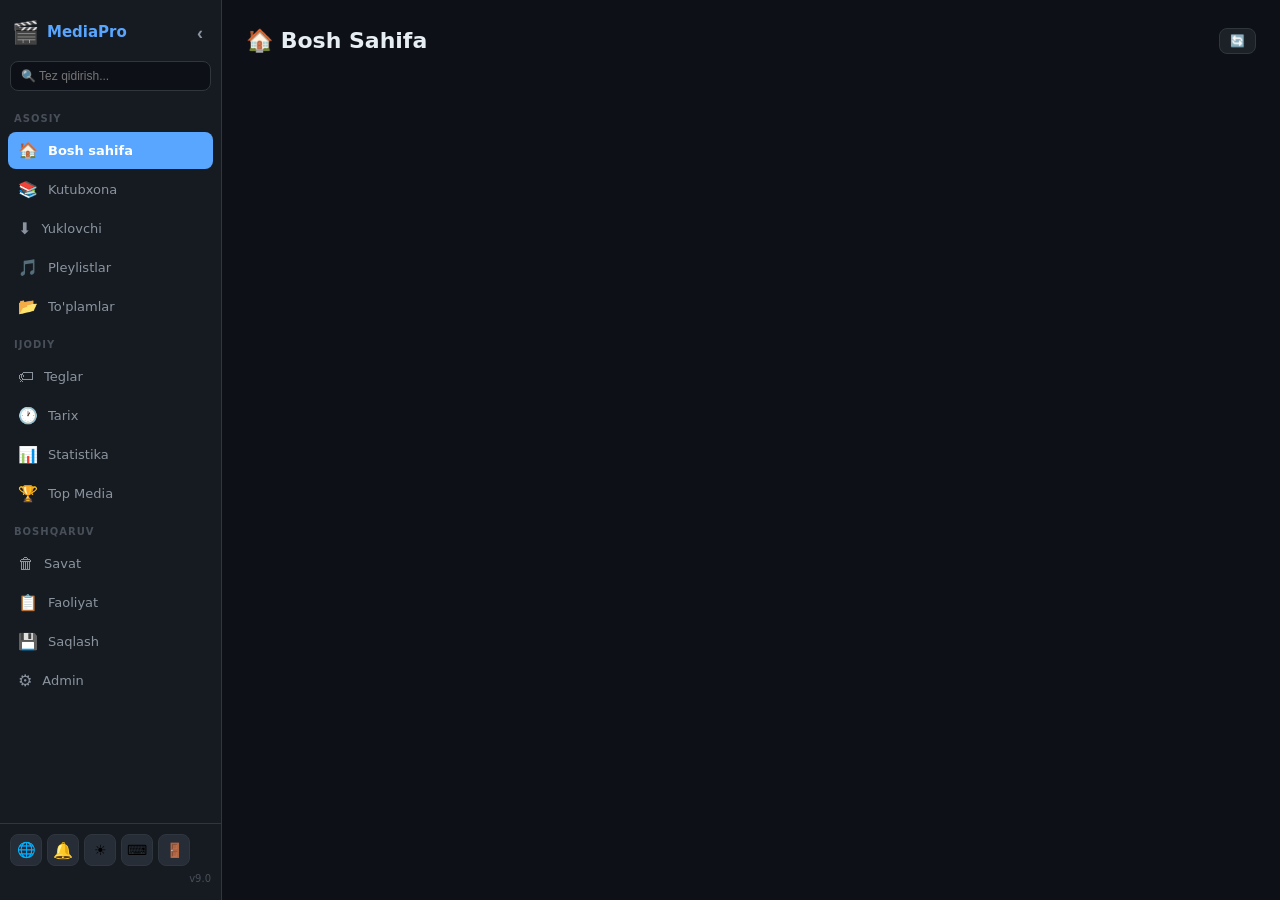
==== commit db727f41: "feat: Media Player Pro v9.0 — 15+ yangi funksiya 1.  PAROL HIMOYASI     - Login/Logout sessiya tizim" ====
--- a/index.html
+++ b/index.html
@@ -3,50 +3,79 @@
 <head>
 <meta charset="UTF-8">
 <meta name="viewport" content="width=device-width,initial-scale=1.0">
-<title>🎬 Media Player Pro v8.0</title>
+<title>🎬 Media Player Pro v9.0</title>
 <link rel="stylesheet" href="/static/css/style.css">
 <script src="https://cdn.jsdelivr.net/npm/chart.js@4.4.0/dist/chart.umd.min.js"></script>
 </head>
 <body>
 <div id="app">
 
-<!-- ═══════════════ SIDEBAR ═══════════════ -->
+<!-- ══════════════ SIDEBAR ══════════════════ -->
 <aside class="sidebar" id="sidebar">
   <div class="sidebar-logo">
     <span class="logo-icon">🎬</span>
     <span class="logo-text">MediaPro</span>
-    <button class="sidebar-collapse-btn" onclick="toggleSidebar()" title="Yig'ish">‹</button>
-  </div>
+    <button class="sidebar-collapse-btn" id="sidebarToggleBtn"
+            onclick="toggleSidebar()" title="Yig'ish / Ochish">‹</button>
+  </div>
+
   <div class="sidebar-search">
     <input type="text" id="quickSearch" class="qs-input" placeholder="🔍 Tez qidirish...">
   </div>
+
   <nav class="sidebar-nav">
     <div class="nav-section-label">ASOSIY</div>
-    <button class="nav-btn active" data-page="home">        <span class="ni">🏠</span><span class="nl">Bosh sahifa</span></button>
-    <button class="nav-btn" data-page="library">            <span class="ni">📚</span><span class="nl">Kutubxona</span></button>
-    <button class="nav-btn" data-page="download">          <span class="ni">⬇</span><span class="nl">Yuklovchi</span></button>
-    <button class="nav-btn" data-page="playlists">         <span class="ni">🎵</span><span class="nl">Pleylistlar</span></button>
-    <button class="nav-btn" data-page="collections">       <span class="ni">📂</span><span class="nl">To'plamlar</span></button>
+    <button class="nav-btn active" data-page="home">
+      <span class="ni">🏠</span><span class="nl">Bosh sahifa</span></button>
+    <button class="nav-btn" data-page="library">
+      <span class="ni">📚</span><span class="nl">Kutubxona</span></button>
+    <button class="nav-btn" data-page="download">
+      <span class="ni">⬇</span><span class="nl">Yuklovchi</span></button>
+    <button class="nav-btn" data-page="playlists">
+      <span class="ni">🎵</span><span class="nl">Pleylistlar</span></button>
+    <button class="nav-btn" data-page="collections">
+      <span class="ni">📂</span><span class="nl">To'plamlar</span></button>
+
     <div class="nav-section-label">IJODIY</div>
-    <button class="nav-btn" data-page="tags">              <span class="ni">🏷</span><span class="nl">Teglar</span></button>
-    <button class="nav-btn" data-page="history">           <span class="ni">🕐</span><span class="nl">Tarix</span></button>
-    <button class="nav-btn" data-page="stats">             <span class="ni">📊</span><span class="nl">Statistika</span></button>
-    <button class="nav-btn" data-page="top">               <span class="ni">🏆</span><span class="nl">Top Media</span></button>
+    <button class="nav-btn" data-page="tags">
+      <span class="ni">🏷</span><span class="nl">Teglar</span></button>
+    <button class="nav-btn" data-page="history">
+      <span class="ni">🕐</span><span class="nl">Tarix</span></button>
+    <button class="nav-btn" data-page="stats">
+      <span class="ni">📊</span><span class="nl">Statistika</span></button>
+    <button class="nav-btn" data-page="top">
+      <span class="ni">🏆</span><span class="nl">Top Media</span></button>
+
     <div class="nav-section-label">BOSHQARUV</div>
-    <button class="nav-btn" data-page="trash">             <span class="ni">🗑</span><span class="nl">Savat</span><span id="trashBadge" class="nav-badge" style="display:none">0</span></button>
-    <button class="nav-btn" data-page="activity">          <span class="ni">📋</span><span class="nl">Faoliyat</span></button>
-    <button class="nav-btn" data-page="storage">           <span class="ni">💾</span><span class="nl">Saqlash</span></button>
-    <button class="nav-btn" data-page="admin">             <span class="ni">⚙</span><span class="nl">Admin</span></button>
+    <button class="nav-btn" data-page="trash">
+      <span class="ni">🗑</span><span class="nl">Savat</span>
+      <span id="trashBadge" class="nav-badge" style="display:none">0</span></button>
+    <button class="nav-btn" data-page="activity">
+      <span class="ni">📋</span><span class="nl">Faoliyat</span></button>
+    <button class="nav-btn" data-page="storage">
+      <span class="ni">💾</span><span class="nl">Saqlash</span></button>
+    <button class="nav-btn" data-page="admin">
+      <span class="ni">⚙</span><span class="nl">Admin</span></button>
   </nav>
+
   <div class="sidebar-footer">
+    <!-- Internet holati indikatori -->
+    <button class="sfbtn net-indicator" id="netIndicatorBtn"
+            onclick="showNetworkInfo()" title="Internet holati">
+      <span id="netIcon">🌐</span>
+    </button>
+    <!-- Xabarnomalar -->
+    <button class="sfbtn notif-btn" id="notifBtn" onclick="toggleNotifPanel()" title="Xabarnomalar">
+      🔔<span id="notifBadge" class="notif-count" style="display:none">0</span>
+    </button>
     <button class="sfbtn" id="themeToggle" onclick="toggleTheme()">🌙</button>
     <button class="sfbtn" onclick="showShortcuts()">⌨</button>
-    <button class="sfbtn" onclick="navigate('download')">⬇</button>
-    <span class="version-lbl">v8.0</span>
+    <button class="sfbtn" onclick="doLogout()" title="Chiqish">🚪</button>
+    <span class="version-lbl">v9.0</span>
   </div>
 </aside>
 
-<!-- ═══════════════ MAIN ═══════════════════ -->
+<!-- ══════════════ MAIN ══════════════════════ -->
 <main class="main-content" id="mainContent">
 
 <!-- ── HOME ── -->
@@ -66,6 +95,7 @@
     <h1>📚 Kutubxona</h1>
     <div class="hdr-actions">
       <button class="btn btn-sm" id="batchEditBtn" onclick="showBatchEdit()" style="display:none">✏ Batch Edit</button>
+      <button class="btn btn-sm" id="batchExportBtn" onclick="exportSelected()" style="display:none">📦 Export</button>
       <div class="view-toggle">
         <button class="btn btn-sm active" id="gridViewBtn" onclick="setView('grid')">⊞</button>
         <button class="btn btn-sm" id="listViewBtn" onclick="setView('list')">☰</button>
@@ -73,7 +103,8 @@
     </div>
   </div>
   <div class="filter-bar">
-    <input type="text" id="libSearch" class="filter-input" placeholder="🔍 Sarlavha, tag, janr..." oninput="debounceSearch()">
+    <input type="text" id="libSearch" class="filter-input"
+           placeholder="🔍 Sarlavha, tag, janr..." oninput="debounceSearch()">
     <select id="libType" class="filter-select" onchange="loadLibrary()">
       <option value="">Barchasi</option>
       <option value="video">🎬 Video</option>
@@ -97,14 +128,17 @@
       <option value="views">👁 Ko'rishlar</option>
       <option value="year">📆 Yil</option>
     </select>
-    <label class="filter-chk"><input type="checkbox" id="libFav" onchange="loadLibrary()"> ❤</label>
+    <label class="filter-chk">
+      <input type="checkbox" id="libFav" onchange="loadLibrary()"> ❤
+    </label>
   </div>
   <div id="batchBar" class="batch-bar" style="display:none">
     <span id="batchCount">0 ta tanlangan</span>
     <button class="btn btn-sm" onclick="showBatchEdit()">✏ Edit</button>
-    <button class="btn btn-sm btn-danger" onclick="batchDeleteSelected()">🗑 O'chir</button>
+    <button class="btn btn-sm btn-danger" onclick="batchDeleteSelected()">🗑</button>
     <button class="btn btn-sm" onclick="addSelectedToPlaylist()">➕ Pleylist</button>
-    <button class="btn btn-sm" onclick="clearSelection()">✕ Bekor</button>
+    <button class="btn btn-sm" onclick="exportSelected()">📦 Export</button>
+    <button class="btn btn-sm" onclick="clearSelection()">✕</button>
   </div>
   <div id="mediaGrid" class="media-grid"></div>
   <div class="pagination" id="libPagination"></div>
@@ -113,12 +147,17 @@
 <!-- ── DOWNLOAD CENTER ── -->
 <section class="page" id="page-download">
   <div class="page-header"><h1>⬇ Yuklovchi Markazi</h1></div>
+  <!-- Internet blocked warning -->
+  <div id="internetBlockedBanner" class="internet-blocked-banner" style="display:none">
+    <span>🚫 Internet ruxsat etilmagan.</span>
+    <button class="btn btn-sm btn-primary" onclick="navigate('admin')">Admin panelda yoqish →</button>
+  </div>
   <div class="download-tabs">
     <button class="dl-tab-btn active" data-dtab="ytdl" onclick="showDlTab('ytdl')">🎬 YouTube/URL</button>
-    <button class="dl-tab-btn" data-dtab="file"  onclick="showDlTab('file')">📂 Fayl yuklash</button>
-    <button class="dl-tab-btn" data-dtab="bulk"  onclick="showDlTab('bulk')">📦 Bulk import</button>
-    <button class="dl-tab-btn" data-dtab="watch" onclick="showDlTab('watch')">👁 Papka kuzatish</button>
-    <button class="dl-tab-btn" data-dtab="dlhist" onclick="showDlTab('dlhist')">📋 Yuklovchi tarixi</button>
+    <button class="dl-tab-btn" data-dtab="file"   onclick="showDlTab('file')">📂 Fayl yuklash</button>
+    <button class="dl-tab-btn" data-dtab="bulk"   onclick="showDlTab('bulk')">📦 Bulk import</button>
+    <button class="dl-tab-btn" data-dtab="watch"  onclick="showDlTab('watch')">👁 Papka kuzatish</button>
+    <button class="dl-tab-btn" data-dtab="dlhist" onclick="showDlTab('dlhist')">📋 Tarix</button>
   </div>
 
   <!-- YT-DLP tab -->
@@ -126,11 +165,12 @@
     <div class="ytdl-layout">
       <div class="ytdl-left card">
         <h3>🎬 Saytdan video/audio yuklovchi</h3>
-        <p class="hint-text">YouTube, Instagram, TikTok, Pinterest, Twitter/X, Facebook, Vimeo va 1000+ saytni qo'llab-quvvatlaydi (yt-dlp kerak)</p>
+        <p class="hint-text">YouTube, Instagram, TikTok, Pinterest, Twitter/X, Facebook, Vimeo va 1000+ sayt</p>
         <div class="form-group full" style="margin-top:14px">
           <label>URL *</label>
           <div style="display:flex;gap:8px">
-            <input type="url" id="ytUrl" class="form-input" placeholder="https://youtube.com/watch?v=...">
+            <input type="url" id="ytUrl" class="form-input"
+                   placeholder="https://youtube.com/watch?v=...">
             <button class="btn btn-primary" onclick="ytdlGetInfo()">🔍 Ma'lumot</button>
           </div>
         </div>
@@ -149,32 +189,26 @@
           </div>
         </div>
         <div class="form-grid" style="margin-top:12px">
+          <div class="form-group full"><label>Sarlavha</label>
+            <input type="text" id="ytCustomTitle" class="form-input"
+                   placeholder="Avtomatik aniqlanadi"></div>
+          <div class="form-group"><label>Kategoriya</label>
+            <select id="ytCategory" class="form-input"></select></div>
+          <div class="form-group"><label>Janr</label>
+            <input type="text" id="ytGenre" class="form-input" placeholder="Drama, Pop..."></div>
+          <div class="form-group"><label>Yil</label>
+            <input type="number" id="ytYear" class="form-input" min="1900" max="2030"></div>
           <div class="form-group full">
-            <label>Sarlavha (ixtiyoriy)</label>
-            <input type="text" id="ytCustomTitle" class="form-input" placeholder="Avtomatik aniqlanadi">
-          </div>
-          <div class="form-group">
-            <label>Kategoriya</label>
-            <select id="ytCategory" class="form-input"></select>
-          </div>
-          <div class="form-group">
-            <label>Janr</label>
-            <input type="text" id="ytGenre" class="form-input" placeholder="Drama, Pop...">
-          </div>
-          <div class="form-group">
-            <label>Yil</label>
-            <input type="number" id="ytYear" class="form-input" min="1900" max="2030">
-          </div>
-          <div class="form-group full">
-            <label class="filter-chk"><input type="checkbox" id="ytPlaylist"> 📋 Butun pleylistni yuklash</label>
+            <label class="filter-chk">
+              <input type="checkbox" id="ytPlaylist"> 📋 Butun pleylistni yuklash
+            </label>
           </div>
         </div>
         <div style="display:flex;gap:8px;margin-top:12px">
           <button class="btn btn-primary btn-lg" onclick="ytdlStartDownload()">⬇ Navbatga qo'shish</button>
-          <button class="btn btn-sm" onclick="ytdlClearDone()">🧹 Tugaganlarni tozala</button>
-        </div>
-      </div>
-
+          <button class="btn btn-sm" onclick="ytdlClearDone()">🧹 Tozala</button>
+        </div>
+      </div>
       <div class="ytdl-right">
         <div class="card" style="margin-bottom:12px">
           <div style="display:flex;justify-content:space-between;align-items:center;margin-bottom:10px">
@@ -182,21 +216,26 @@
             <button class="btn btn-sm" onclick="loadQueue()">🔄</button>
           </div>
           <div id="ytQueue" class="queue-list">
-            <div class="empty-state" style="padding:20px"><div class="empty-icon" style="font-size:28px">📭</div><p>Navbat bo'sh</p></div>
+            <div class="empty-state" style="padding:20px">
+              <div class="empty-icon" style="font-size:28px">📭</div><p>Navbat bo'sh</p>
+            </div>
           </div>
         </div>
         <div class="card">
           <h3 style="margin-bottom:8px">💡 Qo'llab-quvvatlanadigan saytlar</h3>
           <div class="supported-sites">
-            <span class="site-badge">▶ YouTube</span><span class="site-badge">📸 Instagram</span>
-            <span class="site-badge">🎵 TikTok</span><span class="site-badge">📌 Pinterest</span>
-            <span class="site-badge">🐦 Twitter/X</span><span class="site-badge">📘 Facebook</span>
-            <span class="site-badge">🎬 Vimeo</span><span class="site-badge">📺 Dailymotion</span>
-            <span class="site-badge">🎵 SoundCloud</span><span class="site-badge">+ 1000 sayt</span>
+            <span class="site-badge">▶ YouTube</span>
+            <span class="site-badge">📸 Instagram</span>
+            <span class="site-badge">🎵 TikTok</span>
+            <span class="site-badge">📌 Pinterest</span>
+            <span class="site-badge">🐦 Twitter/X</span>
+            <span class="site-badge">📘 Facebook</span>
+            <span class="site-badge">🎬 Vimeo</span>
+            <span class="site-badge">🎵 SoundCloud</span>
+            <span class="site-badge">+ 1000 sayt</span>
           </div>
           <div class="upload-note" style="margin-top:10px">
-            ⚠ <strong>yt-dlp</strong> o'rnatilgan bo'lishi kerak:<br>
-            <code>pip install yt-dlp</code>
+            ⚠ <strong>yt-dlp</strong> kerak: <code>pip install yt-dlp</code>
           </div>
         </div>
       </div>
@@ -206,12 +245,16 @@
   <!-- File upload tab -->
   <div id="dtab-file" class="dl-tab-content" style="display:none">
     <div class="card upload-container">
-      <div id="dropZone" class="drop-zone" ondragover="dragOver(event)" ondragleave="dragLeave()" ondrop="dropFiles(event)" onclick="$('fileInput').click()">
+      <div id="dropZone" class="drop-zone"
+           ondragover="dragOver(event)" ondragleave="dragLeave()" ondrop="dropFiles(event)"
+           onclick="$('fileInput').click()">
         <div class="drop-icon">📂</div>
         <div class="drop-text">Fayllarni bu yerga tashlang yoki bosing</div>
         <div class="drop-sub">MP4 · MKV · MP3 · WAV · JPG · PNG · PDF va boshqalar</div>
       </div>
-      <input type="file" id="fileInput" multiple accept=".mp4,.mkv,.avi,.mov,.webm,.wmv,.mp3,.wav,.flac,.m4a,.ogg,.jpg,.jpeg,.png,.gif,.webp,.pdf,.epub,.txt" style="display:none" onchange="handleFiles(this.files)">
+      <input type="file" id="fileInput" multiple
+             accept=".mp4,.mkv,.avi,.mov,.webm,.wmv,.mp3,.wav,.flac,.m4a,.ogg,.jpg,.jpeg,.png,.gif,.webp,.pdf,.epub,.txt"
+             style="display:none" onchange="handleFiles(this.files)">
       <div id="selectedFiles" class="selected-files"></div>
       <div class="form-grid" style="margin-top:16px">
         <div class="form-group full"><label>Sarlavha *</label>
@@ -220,8 +263,10 @@
           <textarea id="upDesc" class="form-input" rows="2"></textarea></div>
         <div class="form-group"><label>Tur</label>
           <select id="upType" class="form-input">
-            <option value="video">🎬 Video</option><option value="audio">🎵 Audio</option>
-            <option value="image">🖼 Rasm</option><option value="book">📚 Kitob</option>
+            <option value="video">🎬 Video</option>
+            <option value="audio">🎵 Audio</option>
+            <option value="image">🖼 Rasm</option>
+            <option value="book">📚 Kitob</option>
           </select></div>
         <div class="form-group"><label>Kategoriya</label>
           <select id="upCategory" class="form-input"></select></div>
@@ -233,7 +278,8 @@
           <input type="number" id="upRating" class="form-input" min="0" max="5" step="0.5" value="0"></div>
         <div class="form-group"><label>Rejim</label>
           <select id="upMode" class="form-input">
-            <option value="copy">📋 Nusxa</option><option value="link">🔗 Havola</option>
+            <option value="copy">📋 Nusxa</option>
+            <option value="link">🔗 Havola</option>
           </select></div>
       </div>
       <button class="btn btn-primary btn-lg" id="uploadBtn" onclick="doUpload()">⬆ Yuklash</button>
@@ -248,14 +294,16 @@
   <div id="dtab-bulk" class="dl-tab-content" style="display:none">
     <div class="card" style="max-width:680px">
       <h3>📦 Papkadan ommaviy import</h3>
-      <p class="hint-text">Belgilangan papkadagi barcha media fayllarni bir martada qo'shish</p>
       <div class="form-grid" style="margin-top:14px">
         <div class="form-group full"><label>Papka yo'li *</label>
-          <input type="text" id="bulkPath" class="form-input" placeholder="C:\Videos yoki /home/user/Videos"></div>
+          <input type="text" id="bulkPath" class="form-input"
+                 placeholder="C:\Videos yoki /home/user/Videos"></div>
         <div class="form-group"><label>Kategoriya</label>
           <select id="bulkCat" class="form-input"></select></div>
         <div class="form-group" style="justify-content:flex-end;padding-top:22px">
-          <label class="filter-chk"><input type="checkbox" id="bulkRecursive"> 📂 Ichki papkalar</label>
+          <label class="filter-chk">
+            <input type="checkbox" id="bulkRecursive"> 📂 Ichki papkalar
+          </label>
         </div>
       </div>
       <button class="btn btn-primary btn-lg" id="bulkBtn" onclick="doBulkImport()">📂 Import</button>
@@ -268,7 +316,8 @@
     <div class="card" style="margin-bottom:14px;max-width:680px">
       <h3>👁 Papka qo'shish</h3>
       <div style="display:flex;gap:8px;margin-top:12px">
-        <input type="text" id="watchPath" class="form-input" placeholder="/home/user/Videos" style="flex:1">
+        <input type="text" id="watchPath" class="form-input"
+               placeholder="/home/user/Videos" style="flex:1">
         <button class="btn btn-primary" onclick="addWatchFolder()">+ Qo'shish</button>
         <button class="btn btn-sm" onclick="scanAllFolders()">🔍 Hammasini skanla</button>
       </div>
@@ -285,6 +334,7 @@
     <div id="dlHistoryList"></div>
   </div>
 </section>
+
 
 <!-- ── PLAYLISTS ── -->
 <section class="page" id="page-playlists">
@@ -313,10 +363,11 @@
   <div class="card" style="margin-bottom:16px;max-width:500px">
     <div style="display:flex;gap:8px;align-items:flex-end">
       <div class="form-group" style="flex:1"><label>Teg nomi</label>
-        <input type="text" id="newTagName" class="form-input" placeholder="Teg nomi"
+        <input type="text" id="newTagName" class="form-input"
                onkeydown="if(event.key==='Enter')addTag()"></div>
       <div class="form-group"><label>Rang</label>
-        <input type="color" id="newTagColor" value="#58a6ff" style="height:36px;width:60px;border:1px solid var(--border);border-radius:var(--radius);padding:2px;background:var(--bg-secondary);cursor:pointer"></div>
+        <input type="color" id="newTagColor" value="#58a6ff"
+               style="height:36px;width:60px;border:1px solid var(--border);border-radius:var(--radius);padding:2px;background:var(--bg-secondary);cursor:pointer"></div>
       <button class="btn btn-primary" onclick="addTag()">+ Qo'shish</button>
     </div>
   </div>
@@ -352,8 +403,10 @@
     </div>
   </div>
   <div class="stats-summary-row">
-    <div class="stat-card"><div class="stat-val" id="totalWatchTime" style="color:var(--accent-success)">—</div>
-      <div class="stat-label">⏱ Jami ko'rish vaqti</div></div>
+    <div class="stat-card">
+      <div class="stat-val" id="totalWatchTime" style="color:var(--accent-success)">—</div>
+      <div class="stat-label">⏱ Jami ko'rish vaqti</div>
+    </div>
   </div>
   <div class="card" style="margin-top:16px;padding:20px">
     <h3 style="margin-bottom:12px;color:var(--text-secondary);font-size:13px">📈 Ko'rish grafigi</h3>
@@ -362,7 +415,7 @@
   <div id="watchTimePerMedia" style="margin-top:16px"></div>
 </section>
 
-<!-- ── TOP ── -->
+<!-- ── TOP MEDIA ── -->
 <section class="page" id="page-top">
   <div class="page-header">
     <h1>🏆 Top Media</h1>
@@ -383,7 +436,7 @@
     <h1>🗑 Savat (Recycle Bin)</h1>
     <button class="btn btn-sm btn-danger" onclick="emptyTrash()">🗑 Hammasini o'chir</button>
   </div>
-  <p class="hint-text" style="margin-bottom:14px">O'chirilgan medialar shu yerda saqlanadi. Tiklash yoki butunlay o'chirish mumkin.</p>
+  <p class="hint-text" style="margin-bottom:14px">O'chirilgan medialar. Tiklash yoki butunlay o'chirish mumkin.</p>
   <div id="trashList"></div>
 </section>
 
@@ -413,6 +466,8 @@
   <div class="admin-tabs">
     <button class="tab-btn active" onclick="showAdminTab('media')">📋 Media</button>
     <button class="tab-btn" onclick="showAdminTab('categories')">🏷 Kategoriyalar</button>
+    <button class="tab-btn" onclick="showAdminTab('security')">🔐 Xavfsizlik</button>
+    <button class="tab-btn" onclick="showAdminTab('network')">🌐 Internet</button>
     <button class="tab-btn" onclick="showAdminTab('settings')">⚙ Sozlamalar</button>
     <button class="tab-btn" onclick="showAdminTab('backup')">💾 Backup</button>
   </div>
@@ -423,7 +478,35 @@
 </div><!-- /app -->
 
 
-<!-- ═══════════ PLAYER MODAL ════════════════ -->
+<!-- ════════ NOTIFICATION PANEL ════════════ -->
+<div id="notifPanel" class="notif-panel" style="display:none">
+  <div class="notif-header">
+    <span>🔔 Xabarnomalar</span>
+    <div style="display:flex;gap:6px">
+      <button class="btn btn-sm" onclick="markAllNotifsRead()">✓ Hammasini o'qi</button>
+      <button class="btn btn-sm" onclick="clearAllNotifs()">🗑</button>
+      <button class="btn btn-sm" onclick="toggleNotifPanel()">✕</button>
+    </div>
+  </div>
+  <div id="notifList" class="notif-list">
+    <div class="empty-state" style="padding:20px">
+      <div class="empty-icon" style="font-size:28px">🔔</div><p>Xabarnoma yo'q</p>
+    </div>
+  </div>
+</div>
+<div id="notifOverlay" class="notif-overlay" onclick="toggleNotifPanel()" style="display:none"></div>
+
+<!-- ════════ NETWORK INFO MODAL ════════════ -->
+<div id="networkModal" class="modal" style="display:none">
+  <div class="modal-overlay" onclick="$('networkModal').style.display='none'"></div>
+  <div class="modal-content edit-modal" style="width:420px">
+    <button class="modal-close" onclick="$('networkModal').style.display='none'">✕</button>
+    <h2 id="networkModalTitle">🌐 Internet Holati</h2>
+    <div id="networkModalContent" style="margin-top:16px"></div>
+  </div>
+</div>
+
+<!-- ════════ PLAYER MODAL ══════════════════ -->
 <div id="playerModal" class="modal" style="display:none">
   <div class="modal-overlay" onclick="closePlayer()"></div>
   <div class="modal-content player-modal">
@@ -435,8 +518,10 @@
       <button id="plNextBtn" class="ctrl-btn" onclick="playlistNext()">⏭</button>
     </div>
     <div class="player-wrap">
-      <video id="videoEl" class="video-player" preload="metadata" crossorigin="anonymous"></video>
-      <audio id="audioEl" class="audio-player" preload="metadata" style="display:none"></audio>
+      <video id="videoEl" class="video-player" preload="metadata" crossorigin="anonymous"
+             controlsList="nodownload" oncontextmenu="return false"></video>
+      <audio id="audioEl" class="audio-player" preload="metadata" style="display:none"
+             controlsList="nodownload" oncontextmenu="return false"></audio>
       <track id="subTrack" kind="subtitles" src="" default style="display:none">
       <div class="player-overlay" onclick="togglePlay()">
         <div class="play-icon" id="overlayIcon" style="display:none">▶</div>
@@ -482,10 +567,10 @@
         <div style="margin-left:auto;display:flex;gap:4px">
           <button class="ctrl-btn btn-sm" onclick="openCommentsModal(State.player.mediaId)">💬</button>
           <button class="ctrl-btn btn-sm" onclick="openNoteModal(State.player.mediaId)">📝</button>
+          <button class="ctrl-btn btn-sm" onclick="openReviewModal(State.player.mediaId)">⭐</button>
           <button class="ctrl-btn btn-sm" onclick="shareMedia(State.player.mediaId)">🔗</button>
         </div>
       </div>
-      <!-- Equalizer -->
       <div id="equalizerPanel" class="equalizer-panel" style="display:none">
         <div class="eq-title">🎚 Equalizer</div>
         <div class="eq-bands">
@@ -507,11 +592,9 @@
           <button class="btn btn-sm" onclick="eqPreset(0,4,0)">Vocal</button>
         </div>
       </div>
-      <!-- Bookmarks bar -->
       <div id="bookmarksList" class="player-bookmarks" style="display:none"></div>
     </div>
     <div class="player-info" id="playerInfo"></div>
-    <!-- Subtitle track selector -->
     <div id="subSelector" class="sub-selector" style="display:none">
       <span style="font-size:12px;color:var(--text-secondary)">Subtitr:</span>
       <button class="btn btn-sm" onclick="loadSubtitle(State.player.mediaId)">📋 Yuklash</button>
@@ -520,20 +603,20 @@
   </div>
 </div>
 
-<!-- ═══════════ IMAGE VIEWER ════════════════ -->
+<!-- ════════ IMAGE VIEWER ══════════════════ -->
 <div id="imageViewerModal" class="modal" style="display:none">
   <div class="modal-overlay" onclick="closeImageViewer()"></div>
   <div class="modal-content image-viewer-modal">
     <button class="modal-close" onclick="closeImageViewer()">✕</button>
     <div class="player-title" id="imageViewerTitle"></div>
     <div class="image-viewer-wrap">
-      <img id="imageViewerImg" src="" alt="" class="viewer-image">
+      <img id="imageViewerImg" src="" alt="" class="viewer-image" oncontextmenu="return false">
     </div>
     <div class="player-info" id="imageViewerInfo"></div>
   </div>
 </div>
 
-<!-- ═══════════ BOOK VIEWER ═════════════════ -->
+<!-- ════════ BOOK VIEWER ═══════════════════ -->
 <div id="bookViewerModal" class="modal" style="display:none">
   <div class="modal-overlay" onclick="closeBookViewer()"></div>
   <div class="modal-content book-viewer-modal">
@@ -544,8 +627,75 @@
   </div>
 </div>
 
-
-<!-- ═══════════ EDIT MODAL ════════════════ -->
+<!-- ════════ MEDIA LOCK MODAL ══════════════ -->
+<div id="lockModal" class="modal" style="display:none">
+  <div class="modal-overlay" onclick="$('lockModal').style.display='none'"></div>
+  <div class="modal-content edit-modal" style="width:380px">
+    <button class="modal-close" onclick="$('lockModal').style.display='none'">✕</button>
+    <h2 id="lockModalTitle">🔒 Media qulflash</h2>
+    <input type="hidden" id="lockMediaId">
+    <div class="form-group full" style="margin-top:14px">
+      <label id="lockLabel">Qulf kodi (raqam yoki matn)</label>
+      <input type="password" id="lockCode" class="form-input" placeholder="Kodni kiriting"
+             onkeydown="if(event.key==='Enter') doLock()">
+    </div>
+    <div id="lockError" class="error-inline" style="display:none"></div>
+    <button class="btn btn-primary" style="margin-top:10px;width:100%"
+            id="lockBtn" onclick="doLock()">🔒 Qulflash</button>
+  </div>
+</div>
+
+<!-- ════════ REVIEW MODAL ══════════════════ -->
+<div id="reviewModal" class="modal" style="display:none">
+  <div class="modal-overlay" onclick="closeReviewModal()"></div>
+  <div class="modal-content edit-modal">
+    <button class="modal-close" onclick="closeReviewModal()">✕</button>
+    <h2>⭐ Izoh va Reyting</h2>
+    <input type="hidden" id="reviewMediaId">
+    <div class="form-grid" style="margin-top:14px">
+      <div class="form-group full">
+        <label>Reyting (0-5)</label>
+        <div class="star-rating-input" id="starRatingInput">
+          <span class="star-btn" data-v="1">★</span>
+          <span class="star-btn" data-v="2">★</span>
+          <span class="star-btn" data-v="3">★</span>
+          <span class="star-btn" data-v="4">★</span>
+          <span class="star-btn" data-v="5">★</span>
+          <input type="hidden" id="reviewRating" value="0">
+        </div>
+      </div>
+      <div class="form-group full">
+        <label>Sharh / Taassurot</label>
+        <textarea id="reviewText" class="form-input" rows="4"
+                  placeholder="Siz uchun bu media qanday bo'ldi?..."></textarea>
+      </div>
+    </div>
+    <button class="btn btn-primary" onclick="submitReview()">⭐ Saqlash</button>
+    <div id="reviewsList" class="reviews-list" style="margin-top:16px"></div>
+  </div>
+</div>
+
+<!-- ════════ SCHEDULE DELETE MODAL ════════ -->
+<div id="scheduleModal" class="modal" style="display:none">
+  <div class="modal-overlay" onclick="$('scheduleModal').style.display='none'"></div>
+  <div class="modal-content edit-modal" style="width:400px">
+    <button class="modal-close" onclick="$('scheduleModal').style.display='none'">✕</button>
+    <h2>⏰ Kechiktirilgan o'chirish</h2>
+    <input type="hidden" id="scheduleMediaId">
+    <div class="form-group full" style="margin-top:14px">
+      <label>O'chirish vaqti</label>
+      <input type="datetime-local" id="scheduleWhen" class="form-input">
+      <small class="hint-text" style="margin-top:4px">Belgilangan vaqtda media savatga yuboriladi</small>
+    </div>
+    <div style="display:flex;gap:8px;margin-top:12px">
+      <button class="btn btn-primary" onclick="doScheduleDelete()">⏰ O'rnatish</button>
+      <button class="btn btn-sm btn-danger" onclick="doCancelSchedule()">✕ Bekor qilish</button>
+    </div>
+  </div>
+</div>
+
+
+<!-- ════════ EDIT MODAL ═════════════════════ -->
 <div id="editModal" class="modal" style="display:none">
   <div class="modal-overlay" onclick="closeEdit()"></div>
   <div class="modal-content edit-modal">
@@ -571,14 +721,16 @@
     <div class="edit-modal-actions">
       <button class="btn btn-primary" onclick="saveEdit()">💾 Saqlash</button>
       <button class="btn btn-sm" onclick="openRenameModal(parseInt($('editId').value))">🏷 Rename</button>
-      <button class="btn btn-sm" onclick="openThumbUpload(parseInt($('editId').value))">🖼 Thumbnail</button>
-      <button class="btn btn-sm" onclick="openSubUpload(parseInt($('editId').value))">📋 Subtitr</button>
+      <button class="btn btn-sm" onclick="openThumbUpload(parseInt($('editId').value))">🖼 Thumb</button>
+      <button class="btn btn-sm" onclick="openSubUpload(parseInt($('editId').value))">📋 Sub</button>
       <button class="btn btn-sm" onclick="showMediaInfo(parseInt($('editId').value))">ℹ Info</button>
-    </div>
-  </div>
-</div>
-
-<!-- ═══════════ RENAME MODAL ════════════════ -->
+      <button class="btn btn-sm" onclick="openLockModal(parseInt($('editId').value))">🔒 Lock</button>
+      <button class="btn btn-sm" onclick="openScheduleModal(parseInt($('editId').value))">⏰ Schedule</button>
+    </div>
+  </div>
+</div>
+
+<!-- RENAME MODAL -->
 <div id="renameModal" class="modal" style="display:none">
   <div class="modal-overlay" onclick="closeRenameModal()"></div>
   <div class="modal-content edit-modal">
@@ -599,7 +751,7 @@
   </div>
 </div>
 
-<!-- ═══════════ BATCH EDIT MODAL ════════════ -->
+<!-- BATCH EDIT MODAL -->
 <div id="batchEditModal" class="modal" style="display:none">
   <div class="modal-overlay" onclick="closeBatchEdit()"></div>
   <div class="modal-content edit-modal">
@@ -608,19 +760,23 @@
     <p class="hint-text">Faqat to'ldirilgan maydonlar o'zgartiriladi</p>
     <div class="form-grid" style="margin-top:14px">
       <div class="form-group"><label>Kategoriya</label>
-        <select id="batchCategory" class="form-input"><option value="">— O'zgartirmaslik —</option></select></div>
+        <select id="batchCategory" class="form-input">
+          <option value="">— O'zgartirmaslik —</option>
+        </select></div>
       <div class="form-group"><label>Janr</label>
         <input type="text" id="batchGenre" class="form-input" placeholder="O'zgartirmaslik"></div>
       <div class="form-group"><label>Yil</label>
-        <input type="number" id="batchYear" class="form-input" placeholder="O'zgartirmaslik" min="1900" max="2030"></div>
+        <input type="number" id="batchYear" class="form-input" placeholder="O'zgartirmaslik"
+               min="1900" max="2030"></div>
       <div class="form-group"><label>Reyting</label>
-        <input type="number" id="batchRating" class="form-input" min="0" max="5" step="0.5" placeholder="O'zgartirmaslik"></div>
+        <input type="number" id="batchRating" class="form-input" min="0" max="5" step="0.5"
+               placeholder="O'zgartirmaslik"></div>
     </div>
     <button class="btn btn-primary" onclick="doBatchEdit()">💾 Hammaga qo'llash</button>
   </div>
 </div>
 
-<!-- ═══════════ COMMENTS MODAL ══════════════ -->
+<!-- COMMENTS MODAL -->
 <div id="commentsModal" class="modal" style="display:none">
   <div class="modal-overlay" onclick="closeCommentsModal()"></div>
   <div class="modal-content edit-modal">
@@ -639,7 +795,7 @@
   </div>
 </div>
 
-<!-- ═══════════ NOTE MODAL ═══════════════════ -->
+<!-- NOTE MODAL -->
 <div id="noteModal" class="modal" style="display:none">
   <div class="modal-overlay" onclick="closeNoteModal()"></div>
   <div class="modal-content edit-modal">
@@ -647,7 +803,7 @@
     <h2>📝 Shaxsiy Eslatma</h2>
     <input type="hidden" id="noteMediaId">
     <textarea id="noteContent" class="form-input" rows="8"
-      placeholder="Bu yerga shaxsiy eslatma yozing..."></textarea>
+      placeholder="Shaxsiy eslatma..."></textarea>
     <div style="display:flex;gap:8px;margin-top:10px">
       <button class="btn btn-primary" onclick="saveNote()">💾 Saqlash</button>
       <small style="color:var(--text-muted);align-self:center">Faqat siz ko'rasiz</small>
@@ -655,7 +811,7 @@
   </div>
 </div>
 
-<!-- ═══════════ BOOKMARK MODAL ═══════════════ -->
+<!-- BOOKMARK MODAL -->
 <div id="bookmarkModal" class="modal" style="display:none">
   <div class="modal-overlay" onclick="closeBookmarkModal()"></div>
   <div class="modal-content edit-modal" style="width:380px">
@@ -672,7 +828,7 @@
   </div>
 </div>
 
-<!-- ═══════════ MEDIA INFO MODAL ════════════ -->
+<!-- MEDIA INFO MODAL -->
 <div id="mediaInfoModal" class="modal" style="display:none">
   <div class="modal-overlay" onclick="$('mediaInfoModal').style.display='none'"></div>
   <div class="modal-content edit-modal" style="width:600px;max-height:80vh">
@@ -682,15 +838,14 @@
   </div>
 </div>
 
-<!-- ═══════════ THUMBNAIL UPLOAD MODAL ══════ -->
+<!-- THUMBNAIL MODAL -->
 <div id="thumbModal" class="modal" style="display:none">
   <div class="modal-overlay" onclick="$('thumbModal').style.display='none'"></div>
   <div class="modal-content edit-modal" style="width:400px">
     <button class="modal-close" onclick="$('thumbModal').style.display='none'">✕</button>
     <h2>🖼 Thumbnail yuklash</h2>
     <input type="hidden" id="thumbMediaId">
-    <div class="drop-zone" style="height:120px;margin:14px 0"
-         onclick="$('thumbFileInput').click()">
+    <div class="drop-zone" style="height:120px;margin:14px 0" onclick="$('thumbFileInput').click()">
       <div class="drop-icon" style="font-size:28px">🖼</div>
       <div class="drop-sub">JPG / PNG / WEBP</div>
     </div>
@@ -699,15 +854,14 @@
   </div>
 </div>
 
-<!-- ═══════════ SUBTITLE UPLOAD MODAL ═══════ -->
+<!-- SUBTITLE MODAL -->
 <div id="subModal" class="modal" style="display:none">
   <div class="modal-overlay" onclick="$('subModal').style.display='none'"></div>
   <div class="modal-content edit-modal" style="width:400px">
     <button class="modal-close" onclick="$('subModal').style.display='none'">✕</button>
     <h2>📋 Subtitr biriktirish</h2>
     <input type="hidden" id="subMediaId">
-    <div class="drop-zone" style="height:120px;margin:14px 0"
-         onclick="$('subFileInput').click()">
+    <div class="drop-zone" style="height:120px;margin:14px 0" onclick="$('subFileInput').click()">
       <div class="drop-icon" style="font-size:28px">📋</div>
       <div class="drop-sub">.srt · .vtt · .ass</div>
     </div>
@@ -716,14 +870,14 @@
   </div>
 </div>
 
-<!-- ═══════════ SHARE MODAL ══════════════════ -->
+<!-- SHARE MODAL -->
 <div id="shareModal" class="modal" style="display:none">
   <div class="modal-overlay" onclick="$('shareModal').style.display='none'"></div>
   <div class="modal-content edit-modal" style="width:420px">
     <button class="modal-close" onclick="$('shareModal').style.display='none'">✕</button>
     <h2>🔗 Ulashish</h2>
     <div class="form-group full" style="margin-top:14px">
-      <label>Bevosita havola</label>
+      <label>Bevosita havola (faqat stream)</label>
       <div style="display:flex;gap:6px">
         <input type="text" id="shareLink" class="form-input" readonly>
         <button class="btn btn-primary" onclick="copyShareLink()">📋 Nusxa</button>
@@ -732,18 +886,20 @@
     <div class="form-group full" style="margin-top:12px">
       <label>Embed kodi</label>
       <textarea id="shareEmbed" class="form-input" rows="3" readonly></textarea>
-      <button class="btn btn-sm" style="margin-top:6px" onclick="copyEmbed()">📋 Embed nusxa</button>
-    </div>
-  </div>
-</div>
-
-<!-- ═══════════ COLLECTION MODAL ════════════ -->
+      <button class="btn btn-sm" style="margin-top:6px" onclick="copyEmbed()">📋 Nusxa</button>
+    </div>
+    <div class="upload-note" style="margin-top:10px">
+      ⚠ Bu havolalar faqat stream uchun. Yuklab olish taqiqlangan.
+    </div>
+  </div>
+</div>
+
+<!-- COLLECTION MODAL -->
 <div id="createCollectionModal" class="modal" style="display:none">
   <div class="modal-overlay" onclick="$('createCollectionModal').style.display='none'"></div>
   <div class="modal-content edit-modal">
     <button class="modal-close" onclick="$('createCollectionModal').style.display='none'">✕</button>
     <h2>📂 Yangi Smart To'plam</h2>
-    <p class="hint-text">Belgilangan filtrlarga mos medialar avtomatik qo'shiladi</p>
     <div class="form-grid" style="margin-top:14px">
       <div class="form-group full"><label>Nomi *</label>
         <input type="text" id="colName" class="form-input"></div>
@@ -759,12 +915,12 @@
         </select></div>
       <div class="form-group"><label>Janr</label>
         <input type="text" id="colGenre" class="form-input" placeholder="Horror, Pop..."></div>
-      <div class="form-group"><label>Yildan</label>
-        <input type="number" id="colYearFrom" class="form-input" placeholder="2020" min="1900" max="2030"></div>
-      <div class="form-group"><label>Qidiruv so'zi</label>
+      <div class="form-group"><label>Qidiruv</label>
         <input type="text" id="colSearch" class="form-input" placeholder="Marvel, BTS..."></div>
       <div class="form-group full">
-        <label class="filter-chk"><input type="checkbox" id="colFav"> ❤ Faqat sevimlilar</label>
+        <label class="filter-chk">
+          <input type="checkbox" id="colFav"> ❤ Faqat sevimlilar
+        </label>
       </div>
       <div class="form-group"><label>Rang</label>
         <input type="color" id="colColor" value="#58a6ff"
@@ -774,7 +930,7 @@
   </div>
 </div>
 
-<!-- ═══════════ PLAYLISTS MODALS ══════════════ -->
+<!-- PLAYLIST MODALS -->
 <div id="createPlaylistModal" class="modal" style="display:none">
   <div class="modal-overlay" onclick="closeCreatePlaylist()"></div>
   <div class="modal-content edit-modal">
@@ -830,19 +986,20 @@
     <h2>📎 Media qo'shish</h2>
     <input type="hidden" id="addMtoPl_plId">
     <div class="filter-bar" style="margin-bottom:10px">
-      <input type="text" id="addMtoPl_search" class="filter-input" placeholder="🔍 Qidirish..."
-             oninput="debounceAddMediaSearch()">
+      <input type="text" id="addMtoPl_search" class="filter-input"
+             placeholder="🔍 Qidirish..." oninput="debounceAddMediaSearch()">
       <select id="addMtoPl_type" class="filter-select"
               onchange="loadAddMediaToPlaylistList(parseInt($('addMtoPl_plId').value),$('addMtoPl_search').value)">
         <option value="">Barchasi</option>
-        <option value="video">🎬 Video</option><option value="audio">🎵 Audio</option>
+        <option value="video">🎬 Video</option>
+        <option value="audio">🎵 Audio</option>
       </select>
     </div>
     <div id="addMtoPl_list" class="add-media-list" style="max-height:50vh;overflow-y:auto"></div>
   </div>
 </div>
 
-<!-- ═══════════ SHORTCUTS MODAL ══════════════ -->
+<!-- SHORTCUTS MODAL -->
 <div id="shortcutsModal" class="modal" style="display:none">
   <div class="modal-overlay" onclick="closeShortcuts()"></div>
   <div class="modal-content edit-modal">
--- a/static/css/style.css
+++ b/static/css/style.css
@@ -1,5 +1,5 @@
 /* =============================================
-   Media Player Pro v8.0 — style.css
+   Media Player Pro v9.0 — style.css
    ============================================= */
 
 /* ── CSS VARIABLES ────────────────────────── */
@@ -23,7 +23,7 @@
   --radius-lg:     12px;
   --shadow:        0 8px 32px rgba(0,0,0,.45);
   --transition:    .18s ease;
-  --sidebar-w:     220px;
+  --sidebar-w:     222px;
 }
 
 [data-theme="light"] {
@@ -49,13 +49,13 @@
 *,*::before,*::after { margin:0; padding:0; box-sizing:border-box; }
 
 body {
-  font-family: 'Segoe UI','Ubuntu',system-ui,sans-serif;
-  background: var(--bg-primary);
-  color: var(--text-primary);
-  height: 100vh;
-  overflow: hidden;
-  font-size: 14px;
-  line-height: 1.5;
+  font-family:'Segoe UI','Ubuntu',system-ui,sans-serif;
+  background:var(--bg-primary);
+  color:var(--text-primary);
+  height:100vh;
+  overflow:hidden;
+  font-size:14px;
+  line-height:1.5;
 }
 
 #app { display:flex; height:100vh; }
@@ -67,171 +67,186 @@
 
 /* ── SIDEBAR ──────────────────────────────── */
 .sidebar {
-  width: var(--sidebar-w);
-  flex-shrink: 0;
-  background: var(--bg-secondary);
-  border-right: 1px solid var(--border);
-  display: flex;
-  flex-direction: column;
-  transition: width var(--transition);
-  overflow: hidden;
-  z-index: 50;
-}
-.sidebar.collapsed { width: 58px; }
+  width:var(--sidebar-w);
+  flex-shrink:0;
+  background:var(--bg-secondary);
+  border-right:1px solid var(--border);
+  display:flex;
+  flex-direction:column;
+  transition:width var(--transition);
+  overflow:hidden;
+  z-index:50;
+}
+.sidebar.collapsed { width:58px; }
 
 .sidebar-logo {
-  display: flex;
-  align-items: center;
-  gap: 8px;
-  padding: 16px 14px 12px;
-  color: var(--accent);
-  font-size: 15px;
-  font-weight: 700;
-  white-space: nowrap;
-}
-.logo-icon { font-size: 22px; flex-shrink:0; }
+  display:flex;
+  align-items:center;
+  gap:8px;
+  padding:16px 12px 12px;
+  color:var(--accent);
+  font-size:15px;
+  font-weight:700;
+  white-space:nowrap;
+}
+.logo-icon { font-size:22px; flex-shrink:0; }
 .logo-text  { flex:1; overflow:hidden; }
+
 .sidebar-collapse-btn {
-  background: transparent;
-  border: none;
-  color: var(--text-secondary);
-  cursor: pointer;
-  font-size: 16px;
-  padding: 2px 4px;
-  border-radius: 4px;
-  transition: var(--transition);
-  flex-shrink: 0;
-}
-.sidebar-collapse-btn:hover { background: var(--bg-hover); color: var(--text-primary); }
-.sidebar.collapsed .sidebar-collapse-btn { transform: rotate(180deg); }
-
-.sidebar-search { padding: 0 10px 10px; }
+  background:transparent;
+  border:none;
+  color:var(--text-secondary);
+  cursor:pointer;
+  font-size:18px;
+  font-weight:700;
+  padding:2px 6px;
+  border-radius:4px;
+  transition:var(--transition);
+  flex-shrink:0;
+  line-height:1;
+}
+.sidebar-collapse-btn:hover { background:var(--bg-hover); color:var(--text-primary); }
+.sidebar.collapsed .sidebar-collapse-btn { transform:none; }
+
+.sidebar-search { padding:0 10px 10px; }
 .qs-input {
-  width: 100%;
-  padding: 7px 10px;
-  background: var(--bg-primary);
-  border: 1px solid var(--border);
-  border-radius: var(--radius);
-  color: var(--text-primary);
-  font-size: 12px;
-  outline: none;
-  transition: var(--transition);
-  white-space: nowrap;
-  overflow: hidden;
-}
-.qs-input:focus { border-color: var(--accent); }
-.sidebar.collapsed .sidebar-search { display: none; }
-
-.sidebar-nav { flex:1; overflow-y:auto; padding: 0 8px; display:flex; flex-direction:column; gap:2px; }
+  width:100%;
+  padding:7px 10px;
+  background:var(--bg-primary);
+  border:1px solid var(--border);
+  border-radius:var(--radius);
+  color:var(--text-primary);
+  font-size:12px;
+  outline:none;
+  transition:var(--transition);
+}
+.qs-input:focus { border-color:var(--accent); }
+.sidebar.collapsed .sidebar-search { display:none; }
+
+.sidebar-nav {
+  flex:1;
+  overflow-y:auto;
+  padding:0 8px;
+  display:flex;
+  flex-direction:column;
+  gap:2px;
+}
 
 .nav-section-label {
-  font-size: 10px;
-  color: var(--text-muted);
-  letter-spacing: 1px;
-  text-transform: uppercase;
-  padding: 10px 6px 4px;
-  font-weight: 600;
+  font-size:10px;
+  color:var(--text-muted);
+  letter-spacing:1px;
+  text-transform:uppercase;
+  padding:10px 6px 4px;
+  font-weight:600;
+  white-space:nowrap;
 }
 .sidebar.collapsed .nav-section-label { display:none; }
 
 .nav-btn {
-  display: flex;
-  align-items: center;
-  gap: 10px;
-  width: 100%;
-  padding: 9px 10px;
-  background: transparent;
-  border: none;
-  border-radius: var(--radius);
-  color: var(--text-secondary);
-  font-size: 13px;
-  cursor: pointer;
-  text-align: left;
-  transition: var(--transition);
-  position: relative;
-  white-space: nowrap;
-  font-family: inherit;
-}
-.nav-btn:hover { background: var(--bg-hover); color: var(--text-primary); }
-.nav-btn.active { background: var(--accent); color: #fff; font-weight: 600; }
-.ni { font-size: 16px; flex-shrink:0; }
+  display:flex;
+  align-items:center;
+  gap:10px;
+  width:100%;
+  padding:9px 10px;
+  background:transparent;
+  border:none;
+  border-radius:var(--radius);
+  color:var(--text-secondary);
+  font-size:13px;
+  cursor:pointer;
+  text-align:left;
+  transition:var(--transition);
+  position:relative;
+  white-space:nowrap;
+  font-family:inherit;
+}
+.nav-btn:hover { background:var(--bg-hover); color:var(--text-primary); }
+.nav-btn.active { background:var(--accent); color:#fff; font-weight:600; }
+.ni { font-size:16px; flex-shrink:0; }
 .nl { flex:1; overflow:hidden; }
 .sidebar.collapsed .nl,
 .sidebar.collapsed .nav-section-label { opacity:0; width:0; overflow:hidden; }
+
 .nav-badge {
-  background: var(--accent-danger);
-  color: #fff;
-  border-radius: 10px;
-  font-size: 10px;
-  padding: 1px 6px;
-  font-weight: 700;
-  flex-shrink: 0;
-}
-
+  background:var(--accent-danger);
+  color:#fff;
+  border-radius:10px;
+  font-size:10px;
+  padding:1px 6px;
+  font-weight:700;
+  flex-shrink:0;
+}
+
+/* Sidebar footer */
 .sidebar-footer {
-  padding: 10px 10px 14px;
-  display: flex;
-  align-items: center;
-  gap: 6px;
-  border-top: 1px solid var(--border);
-  flex-wrap: wrap;
+  padding:10px 10px 14px;
+  display:flex;
+  align-items:center;
+  gap:5px;
+  border-top:1px solid var(--border);
+  flex-wrap:wrap;
 }
 .sfbtn {
-  width: 32px; height: 32px;
-  background: var(--bg-hover);
-  border: 1px solid var(--border);
-  border-radius: var(--radius);
-  cursor: pointer;
-  font-size: 14px;
-  display: flex; align-items:center; justify-content:center;
-  transition: var(--transition);
-  flex-shrink: 0;
-}
-.sfbtn:hover { background: var(--accent); border-color: var(--accent); }
-.version-lbl { font-size: 10px; color: var(--text-muted); margin-left:auto; }
+  width:32px;
+  height:32px;
+  background:var(--bg-hover);
+  border:1px solid var(--border);
+  border-radius:var(--radius);
+  cursor:pointer;
+  font-size:14px;
+  display:flex;
+  align-items:center;
+  justify-content:center;
+  transition:var(--transition);
+  flex-shrink:0;
+  position:relative;
+}
+.sfbtn:hover { background:var(--accent); border-color:var(--accent); }
+.version-lbl { font-size:10px; color:var(--text-muted); margin-left:auto; }
 .sidebar.collapsed .version-lbl { display:none; }
 
 /* ── MAIN CONTENT ─────────────────────────── */
 .main-content {
-  flex: 1;
-  overflow-y: auto;
-  padding: 24px;
-  min-width: 0;
-  transition: var(--transition);
-}
-.main-content.sidebar-collapsed { padding-left: 14px; }
+  flex:1;
+  overflow-y:auto;
+  padding:24px;
+  min-width:0;
+  transition:padding var(--transition);
+}
+.main-content.sidebar-collapsed { padding-left:14px; }
 
 /* ── PAGE ─────────────────────────────────── */
 .page { display:none; }
 .page.active { display:block; }
 
 .page-header {
-  display: flex;
-  align-items: center;
-  justify-content: space-between;
-  margin-bottom: 20px;
-  gap: 12px;
-  flex-wrap: wrap;
-}
-.page-header h1 { font-size: 22px; font-weight:700; }
+  display:flex;
+  align-items:center;
+  justify-content:space-between;
+  margin-bottom:20px;
+  gap:12px;
+  flex-wrap:wrap;
+}
+.page-header h1 { font-size:22px; font-weight:700; }
 .hdr-actions { display:flex; gap:8px; align-items:center; }
 
 /* ── BUTTONS ──────────────────────────────── */
 .btn {
-  display: inline-flex;
-  align-items: center;
-  gap: 5px;
-  padding: 8px 14px;
-  background: var(--bg-card);
-  color: var(--text-primary);
-  border: 1px solid var(--border);
-  border-radius: var(--radius);
-  cursor: pointer;
-  font-size: 13px;
-  font-family: inherit;
-  transition: var(--transition);
-  white-space: nowrap;
-  text-decoration: none;
+  display:inline-flex;
+  align-items:center;
+  gap:5px;
+  padding:8px 14px;
+  background:var(--bg-card);
+  color:var(--text-primary);
+  border:1px solid var(--border);
+  border-radius:var(--radius);
+  cursor:pointer;
+  font-size:13px;
+  font-family:inherit;
+  transition:var(--transition);
+  white-space:nowrap;
+  text-decoration:none;
 }
 .btn:hover { background:var(--bg-hover); border-color:var(--accent); color:var(--accent); }
 .btn-primary { background:var(--accent); color:#fff; border:none; font-weight:600; }
@@ -243,13 +258,12 @@
 .btn-lg  { padding:12px 20px; font-size:14px; width:100%; justify-content:center; margin-top:10px; }
 .btn:disabled { opacity:.5; cursor:not-allowed; }
 
-
 /* ── CARD ─────────────────────────────────── */
 .card {
-  background: var(--bg-card);
-  border: 1px solid var(--border);
-  border-radius: var(--radius-lg);
-  padding: 18px;
+  background:var(--bg-card);
+  border:1px solid var(--border);
+  border-radius:var(--radius-lg);
+  padding:18px;
 }
 .hint-text { font-size:12px; color:var(--text-secondary); line-height:1.6; }
 
@@ -260,200 +274,449 @@
 .form-group label { font-size:12px; color:var(--text-secondary); font-weight:500; }
 
 .form-input {
-  padding: 8px 12px;
-  background: var(--bg-secondary);
-  border: 1px solid var(--border);
-  border-radius: var(--radius);
-  color: var(--text-primary);
-  font-size: 13px;
-  font-family: inherit;
-  outline: none;
-  transition: var(--transition);
-}
-.form-input:focus { border-color: var(--accent); }
+  padding:8px 12px;
+  background:var(--bg-secondary);
+  border:1px solid var(--border);
+  border-radius:var(--radius);
+  color:var(--text-primary);
+  font-size:13px;
+  font-family:inherit;
+  outline:none;
+  transition:var(--transition);
+}
+.form-input:focus { border-color:var(--accent); }
 textarea.form-input { resize:vertical; line-height:1.5; }
 select.form-input option { background:var(--bg-secondary); }
 
 /* ── FILTER BAR ───────────────────────────── */
 .filter-bar {
-  display: flex;
-  flex-wrap: wrap;
-  gap: 8px;
-  margin-bottom: 16px;
-  align-items: center;
+  display:flex;
+  flex-wrap:wrap;
+  gap:8px;
+  margin-bottom:16px;
+  align-items:center;
 }
 .filter-input {
-  flex: 1;
-  min-width: 180px;
-  padding: 8px 12px;
-  background: var(--bg-secondary);
-  border: 1px solid var(--border);
-  border-radius: var(--radius);
-  color: var(--text-primary);
-  font-size: 13px;
-  font-family: inherit;
-  outline: none;
-  transition: var(--transition);
-}
-.filter-input:focus { border-color: var(--accent); }
+  flex:1;
+  min-width:180px;
+  padding:8px 12px;
+  background:var(--bg-secondary);
+  border:1px solid var(--border);
+  border-radius:var(--radius);
+  color:var(--text-primary);
+  font-size:13px;
+  font-family:inherit;
+  outline:none;
+  transition:var(--transition);
+}
+.filter-input:focus { border-color:var(--accent); }
 .filter-select {
-  padding: 8px 12px;
-  background: var(--bg-secondary);
-  border: 1px solid var(--border);
-  border-radius: var(--radius);
-  color: var(--text-primary);
-  font-size: 13px;
-  font-family: inherit;
-  outline: none;
-  cursor: pointer;
-}
-.filter-select:focus { border-color: var(--accent); }
+  padding:8px 12px;
+  background:var(--bg-secondary);
+  border:1px solid var(--border);
+  border-radius:var(--radius);
+  color:var(--text-primary);
+  font-size:13px;
+  font-family:inherit;
+  outline:none;
+  cursor:pointer;
+}
+.filter-select:focus { border-color:var(--accent); }
 .filter-chk { display:flex; align-items:center; gap:5px; font-size:13px; cursor:pointer; user-select:none; }
 
-/* ── BATCH BAR ────────────────────────────── */
-.batch-bar {
-  display: flex;
-  align-items: center;
-  gap: 8px;
-  padding: 10px 14px;
-  background: rgba(88,166,255,.1);
-  border: 1px solid rgba(88,166,255,.3);
-  border-radius: var(--radius);
-  margin-bottom: 14px;
-  flex-wrap: wrap;
-  font-size: 13px;
-  font-weight: 600;
-}
-
-/* ── STATS ────────────────────────────────── */
+/* ── TOGGLE SWITCH ────────────────────────── */
+.toggle-switch {
+  position:relative;
+  display:inline-block;
+  width:44px;
+  height:24px;
+  flex-shrink:0;
+}
+.toggle-switch input { opacity:0; width:0; height:0; }
+.toggle-slider {
+  position:absolute;
+  inset:0;
+  background:var(--border);
+  border-radius:24px;
+  cursor:pointer;
+  transition:var(--transition);
+}
+.toggle-slider::before {
+  content:"";
+  position:absolute;
+  width:18px;
+  height:18px;
+  left:3px;
+  top:3px;
+  background:#fff;
+  border-radius:50%;
+  transition:var(--transition);
+}
+.toggle-switch input:checked + .toggle-slider { background:var(--accent-success); }
+.toggle-switch input:checked + .toggle-slider::before { transform:translateX(20px); }
+
+/* ── ERROR INLINE ─────────────────────────── */
+.error-inline {
+  background:rgba(248,81,73,.1);
+  border:1px solid rgba(248,81,73,.3);
+  border-radius:var(--radius);
+  padding:8px 12px;
+  font-size:12px;
+  color:var(--accent-danger);
+  margin-top:8px;
+}
+
+
+/* ── NET INDICATOR (Sidebar button) ──────── */
+.net-indicator { font-size:15px; }
+.net-online  { border-color:var(--accent-success) !important; }
+.net-offline { border-color:var(--text-muted) !important; opacity:.7; }
+.net-blocked { border-color:var(--accent-danger) !important; animation:pulse-border 2s infinite; }
+
+@keyframes pulse-border {
+  0%,100% { box-shadow:0 0 0 0 rgba(248,81,73,.4); }
+  50%      { box-shadow:0 0 0 4px rgba(248,81,73,.1); }
+}
+
+/* ── NOTIFICATION BUTTON ──────────────────── */
+.notif-btn { position:relative; font-size:16px; }
+.notif-count {
+  position:absolute;
+  top:-4px;
+  right:-4px;
+  background:var(--accent-danger);
+  color:#fff;
+  border-radius:10px;
+  font-size:9px;
+  font-weight:700;
+  padding:1px 5px;
+  min-width:16px;
+  text-align:center;
+  line-height:14px;
+  display:flex;
+  align-items:center;
+  justify-content:center;
+}
+
+/* ── NOTIFICATION PANEL ───────────────────── */
+.notif-overlay {
+  position:fixed;
+  inset:0;
+  z-index:998;
+  background:transparent;
+}
+.notif-panel {
+  position:fixed;
+  bottom:60px;
+  left:12px;
+  width:340px;
+  max-height:480px;
+  z-index:999;
+  background:var(--bg-secondary);
+  border:1px solid var(--border);
+  border-radius:var(--radius-lg);
+  box-shadow:var(--shadow);
+  display:flex;
+  flex-direction:column;
+  overflow:hidden;
+}
+.notif-header {
+  display:flex;
+  align-items:center;
+  justify-content:space-between;
+  padding:12px 14px;
+  border-bottom:1px solid var(--border);
+  font-size:13px;
+  font-weight:600;
+  background:var(--bg-card);
+  flex-shrink:0;
+}
+.notif-list {
+  overflow-y:auto;
+  flex:1;
+}
+.notif-item {
+  display:flex;
+  align-items:flex-start;
+  gap:10px;
+  padding:12px 14px;
+  border-bottom:1px solid var(--border);
+  transition:var(--transition);
+  position:relative;
+}
+.notif-item:hover { background:var(--bg-hover); }
+.notif-item.unread { background:rgba(88,166,255,.06); }
+.notif-item.unread::before {
+  content:"";
+  position:absolute;
+  left:0;
+  top:0;
+  bottom:0;
+  width:3px;
+  background:var(--accent);
+}
+.notif-icon { font-size:18px; flex-shrink:0; margin-top:1px; }
+.notif-body { flex:1; min-width:0; }
+.notif-title { font-size:13px; font-weight:600; margin-bottom:2px; }
+.notif-text  { font-size:12px; color:var(--text-secondary); line-height:1.4; }
+.notif-time  { font-size:10px; color:var(--text-muted); margin-top:3px; }
+.notif-del {
+  background:transparent;
+  border:none;
+  color:var(--text-muted);
+  cursor:pointer;
+  font-size:14px;
+  padding:2px 4px;
+  border-radius:4px;
+  flex-shrink:0;
+  opacity:0;
+  transition:var(--transition);
+}
+.notif-item:hover .notif-del { opacity:1; }
+.notif-del:hover { color:var(--accent-danger); background:rgba(248,81,73,.1); }
+
+/* ── INTERNET BLOCKED BANNER ──────────────── */
+.internet-blocked-banner {
+  display:flex;
+  align-items:center;
+  gap:12px;
+  padding:10px 16px;
+  background:rgba(248,81,73,.1);
+  border:1px solid rgba(248,81,73,.3);
+  border-radius:var(--radius);
+  margin-bottom:16px;
+  font-size:13px;
+  color:var(--accent-danger);
+}
+
+/* ── NETWORK STATUS CARDS ─────────────────── */
+.net-status-card {
+  border-radius:var(--radius-lg);
+  padding:20px;
+  text-align:center;
+  border:1px solid var(--border);
+}
+.net-online-card  { background:rgba(63,185,80,.08);  border-color:rgba(63,185,80,.3); }
+.net-blocked-card { background:rgba(248,81,73,.08);  border-color:rgba(248,81,73,.3); }
+.net-offline-card { background:rgba(139,148,158,.08); border-color:rgba(139,148,158,.3); }
+
+.net-status-icon { font-size:40px; margin-bottom:10px; }
+.net-status-text { font-size:15px; font-weight:600; margin-bottom:6px; }
+.net-status-reason {
+  font-size:13px;
+  color:var(--text-secondary);
+  background:var(--bg-secondary);
+  border-radius:var(--radius);
+  padding:6px 10px;
+  margin:8px 0;
+}
+.net-status-sub { font-size:12px; color:var(--text-muted); margin-top:4px; }
+
+/* ── MEDIA LOCK BADGE ─────────────────────── */
+.card-lock-badge {
+  position:absolute;
+  top:6px;
+  right:6px;
+  background:rgba(0,0,0,.7);
+  border-radius:6px;
+  padding:2px 6px;
+  font-size:12px;
+  line-height:1.4;
+}
+.locked-card .card-thumb { filter:brightness(.6); }
+.locked-card { border-color:var(--accent-warn); }
+.locked-card:hover { border-color:var(--accent-warn); }
+
+/* ── CARD SCHEDULE BADGE ──────────────────── */
+.card-sched {
+  font-size:10px;
+  color:var(--accent-warn);
+  background:rgba(210,153,34,.1);
+  border-radius:4px;
+  padding:2px 6px;
+  margin-top:4px;
+  display:inline-block;
+}
+
+/* ── STATS GRID ───────────────────────────── */
 .stats-grid {
-  display: grid;
-  grid-template-columns: repeat(auto-fill,minmax(120px,1fr));
-  gap: 10px;
-  margin-bottom: 22px;
+  display:grid;
+  grid-template-columns:repeat(auto-fill,minmax(115px,1fr));
+  gap:10px;
+  margin-bottom:22px;
 }
 .stats-summary-row { display:flex; gap:10px; flex-wrap:wrap; margin-bottom:16px; }
 .stat-card {
-  background: var(--bg-card);
-  border: 1px solid var(--border);
-  border-radius: var(--radius-lg);
-  padding: 14px 10px;
-  text-align: center;
-  cursor: pointer;
-  transition: var(--transition);
+  background:var(--bg-card);
+  border:1px solid var(--border);
+  border-radius:var(--radius-lg);
+  padding:14px 10px;
+  text-align:center;
+  cursor:pointer;
+  transition:var(--transition);
 }
 .stat-card:hover { border-color:var(--accent); transform:translateY(-2px); }
 .stat-val   { font-size:22px; font-weight:700; line-height:1.2; }
 .stat-label { font-size:11px; color:var(--text-secondary); margin-top:3px; }
 
-/* ── SECTION HEADER ───────────────────────── */
 .section-hdr {
-  font-size:15px; font-weight:600; color:var(--text-secondary);
-  margin: 0 0 12px; display:flex; align-items:center; gap:8px;
+  font-size:15px;
+  font-weight:600;
+  color:var(--text-secondary);
+  margin:0 0 12px;
+  display:flex;
+  align-items:center;
+  gap:8px;
 }
 
 /* ── CONTINUE WATCHING ────────────────────── */
 .continue-scroll {
-  display:flex; gap:12px; overflow-x:auto;
-  padding-bottom:8px; margin-bottom:22px;
+  display:flex;
+  gap:12px;
+  overflow-x:auto;
+  padding-bottom:8px;
+  margin-bottom:22px;
 }
 .continue-card {
-  flex-shrink:0; width:155px;
-  background:var(--bg-card); border:1px solid var(--border);
-  border-radius:var(--radius); padding:10px;
-  cursor:pointer; transition:var(--transition);
+  flex-shrink:0;
+  width:155px;
+  background:var(--bg-card);
+  border:1px solid var(--border);
+  border-radius:var(--radius);
+  padding:10px;
+  cursor:pointer;
+  transition:var(--transition);
 }
 .continue-card:hover { border-color:var(--accent); }
-.continue-thumb {
-  width:100%; height:80px; object-fit:cover;
-  border-radius:6px; margin-bottom:6px; display:block;
-}
-.continue-title { font-size:11px; font-weight:600; margin-bottom:5px; overflow:hidden; text-overflow:ellipsis; white-space:nowrap; }
+.continue-thumb { width:100%; height:80px; object-fit:cover; border-radius:6px; margin-bottom:6px; display:block; }
+.continue-title { font-size:11px; font-weight:600; overflow:hidden; text-overflow:ellipsis; white-space:nowrap; margin-bottom:5px; }
 .continue-pct   { font-size:10px; color:var(--text-secondary); margin:3px 0 6px; }
 .mini-progress  { height:3px; background:var(--border); border-radius:2px; }
 .mini-progress-fill { height:100%; background:var(--accent); border-radius:2px; }
 
 /* ── MEDIA GRID ───────────────────────────── */
 .media-grid {
-  display: grid;
-  grid-template-columns: repeat(auto-fill,minmax(185px,1fr));
-  gap: 13px;
+  display:grid;
+  grid-template-columns:repeat(auto-fill,minmax(185px,1fr));
+  gap:13px;
 }
 .media-grid.list-view { grid-template-columns:1fr; gap:7px; }
 
 /* ── MEDIA CARD ───────────────────────────── */
 .media-card {
-  background: var(--bg-card);
-  border: 1px solid var(--border);
-  border-radius: var(--radius-lg);
-  overflow: hidden;
-  transition: var(--transition);
-  position: relative;
+  background:var(--bg-card);
+  border:1px solid var(--border);
+  border-radius:var(--radius-lg);
+  overflow:hidden;
+  transition:var(--transition);
+  position:relative;
 }
 .media-card:hover {
-  border-color: var(--accent);
-  transform: translateY(-2px);
-  box-shadow: 0 6px 20px rgba(88,166,255,.15);
+  border-color:var(--accent);
+  transform:translateY(-2px);
+  box-shadow:0 6px 20px rgba(88,166,255,.15);
 }
 .media-card.selected { border-color:var(--accent-success); box-shadow:0 0 0 2px rgba(63,185,80,.3); }
 
 .card-thumb {
   height:105px;
-  background: linear-gradient(135deg,var(--bg-secondary),var(--bg-hover));
-  display:flex; align-items:center; justify-content:center;
-  font-size:36px; position:relative; overflow:hidden;
+  background:linear-gradient(135deg,var(--bg-secondary),var(--bg-hover));
+  display:flex;
+  align-items:center;
+  justify-content:center;
+  font-size:36px;
+  position:relative;
+  overflow:hidden;
 }
 .card-thumb-img {
-  position:absolute; inset:0; width:100%; height:100%; object-fit:cover;
+  position:absolute;
+  inset:0;
+  width:100%;
+  height:100%;
+  object-fit:cover;
 }
 .card-play-overlay {
-  position:absolute; inset:0;
+  position:absolute;
+  inset:0;
   background:rgba(0,0,0,.5);
-  display:flex; align-items:center; justify-content:center;
-  opacity:0; transition:var(--transition); font-size:26px; cursor:pointer;
+  display:flex;
+  align-items:center;
+  justify-content:center;
+  opacity:0;
+  transition:var(--transition);
+  font-size:26px;
+  cursor:pointer;
 }
 .media-card:hover .card-play-overlay { opacity:1; }
 .card-check-wrap {
-  position:absolute; top:6px; left:6px;
-  background:rgba(0,0,0,.6); border-radius:4px; padding:2px;
-  opacity:0; transition:var(--transition); cursor:pointer;
+  position:absolute;
+  top:6px;
+  left:6px;
+  background:rgba(0,0,0,.6);
+  border-radius:4px;
+  padding:2px;
+  opacity:0;
+  transition:var(--transition);
+  cursor:pointer;
 }
 .media-card:hover .card-check-wrap,
 .media-card.selected .card-check-wrap { opacity:1; }
 .card-check { width:14px; height:14px; cursor:pointer; }
 .card-duration {
-  position:absolute; bottom:5px; right:6px;
-  background:rgba(0,0,0,.75); color:#fff;
-  font-size:10px; padding:1px 5px; border-radius:3px;
-}
-
+  position:absolute;
+  bottom:5px;
+  right:6px;
+  background:rgba(0,0,0,.75);
+  color:#fff;
+  font-size:10px;
+  padding:1px 5px;
+  border-radius:3px;
+}
 .card-body { padding:9px; }
 .card-title {
-  font-size:12px; font-weight:600; line-height:1.4;
-  display:-webkit-box; -webkit-line-clamp:2; -webkit-box-orient:vertical; overflow:hidden;
+  font-size:12px;
+  font-weight:600;
+  line-height:1.4;
+  display:-webkit-box;
+  -webkit-line-clamp:2;
+  -webkit-box-orient:vertical;
+  overflow:hidden;
   margin-bottom:4px;
 }
 .card-meta {
-  font-size:11px; color:var(--text-secondary);
-  display:flex; justify-content:space-between; margin-bottom:3px;
+  font-size:11px;
+  color:var(--text-secondary);
+  display:flex;
+  justify-content:space-between;
+  margin-bottom:3px;
 }
 .card-tags { display:flex; flex-wrap:wrap; gap:3px; margin:4px 0; }
 .tag-badge {
-  display:inline-block; padding:1px 6px;
-  background:rgba(88,166,255,.12); color:var(--accent);
-  border:1px solid rgba(88,166,255,.25); border-radius:10px;
-  font-size:10px; font-weight:500;
+  display:inline-block;
+  padding:1px 6px;
+  background:rgba(88,166,255,.12);
+  color:var(--accent);
+  border:1px solid rgba(88,166,255,.25);
+  border-radius:10px;
+  font-size:10px;
+  font-weight:500;
 }
 .card-progress { height:3px; background:var(--border); border-radius:2px; margin:5px 0; }
 .card-progress-fill { height:100%; background:var(--accent); border-radius:2px; }
 
 .card-actions { display:flex; gap:3px; padding:5px 8px 8px; flex-wrap:wrap; }
 .card-btn {
-  flex:1; padding:5px 4px;
-  background:transparent; border:1px solid var(--border);
-  border-radius:5px; cursor:pointer; font-size:11px;
-  color:var(--text-secondary); transition:var(--transition);
-  font-family:inherit; min-width:26px;
+  flex:1;
+  padding:5px 4px;
+  background:transparent;
+  border:1px solid var(--border);
+  border-radius:5px;
+  cursor:pointer;
+  font-size:11px;
+  color:var(--text-secondary);
+  transition:var(--transition);
+  font-family:inherit;
+  min-width:26px;
 }
 .card-btn:hover { background:var(--bg-hover); color:var(--text-primary); }
 .card-btn.play { background:var(--accent); color:#fff; border:none; flex:2; }
@@ -464,9 +727,13 @@
 
 /* ── LIST ITEM ────────────────────────────── */
 .list-item {
-  background:var(--bg-card); border:1px solid var(--border);
-  border-radius:var(--radius); padding:10px 14px;
-  display:flex; align-items:center; gap:10px;
+  background:var(--bg-card);
+  border:1px solid var(--border);
+  border-radius:var(--radius);
+  padding:10px 14px;
+  display:flex;
+  align-items:center;
+  gap:10px;
   transition:var(--transition);
 }
 .list-item:hover { border-color:var(--accent); }
@@ -476,6 +743,21 @@
 .list-item-meta  { font-size:11px; color:var(--text-secondary); margin-top:2px; }
 .list-item-actions { display:flex; gap:5px; flex-shrink:0; }
 
+/* ── BATCH BAR ────────────────────────────── */
+.batch-bar {
+  display:flex;
+  align-items:center;
+  gap:8px;
+  padding:10px 14px;
+  background:rgba(88,166,255,.1);
+  border:1px solid rgba(88,166,255,.3);
+  border-radius:var(--radius);
+  margin-bottom:14px;
+  flex-wrap:wrap;
+  font-size:13px;
+  font-weight:600;
+}
+
 /* ── VIEW TOGGLE ──────────────────────────── */
 .view-toggle { display:flex; gap:3px; }
 .view-toggle .btn.active { background:var(--accent); color:#fff; border-color:var(--accent); }
@@ -483,8 +765,14 @@
 /* ── PAGINATION ───────────────────────────── */
 .pagination { display:flex; justify-content:center; gap:5px; margin-top:18px; }
 .page-btn {
-  padding:6px 12px; background:var(--bg-card); border:1px solid var(--border);
-  border-radius:var(--radius); cursor:pointer; color:var(--text-primary); font-size:13px; font-family:inherit;
+  padding:6px 12px;
+  background:var(--bg-card);
+  border:1px solid var(--border);
+  border-radius:var(--radius);
+  cursor:pointer;
+  color:var(--text-primary);
+  font-size:13px;
+  font-family:inherit;
 }
 .page-btn:hover { border-color:var(--accent); }
 .page-btn.active { background:var(--accent); color:#fff; border:none; }
@@ -492,14 +780,24 @@
 
 /* ── DOWNLOAD CENTER ──────────────────────── */
 .download-tabs {
-  display:flex; gap:3px; margin-bottom:16px;
-  border-bottom:1px solid var(--border); padding-bottom:1px; flex-wrap:wrap;
+  display:flex;
+  gap:3px;
+  margin-bottom:16px;
+  border-bottom:1px solid var(--border);
+  padding-bottom:1px;
+  flex-wrap:wrap;
 }
 .dl-tab-btn {
-  padding:8px 16px; background:transparent; border:none;
-  border-bottom:2px solid transparent; color:var(--text-secondary);
-  cursor:pointer; font-size:13px; margin-bottom:-2px;
-  transition:var(--transition); font-family:inherit;
+  padding:8px 16px;
+  background:transparent;
+  border:none;
+  border-bottom:2px solid transparent;
+  color:var(--text-secondary);
+  cursor:pointer;
+  font-size:13px;
+  margin-bottom:-2px;
+  transition:var(--transition);
+  font-family:inherit;
 }
 .dl-tab-btn:hover { color:var(--text-primary); }
 .dl-tab-btn.active { color:var(--accent); border-bottom-color:var(--accent); font-weight:600; }
@@ -508,64 +806,74 @@
 /* yt-dlp layout */
 .ytdl-layout { display:grid; grid-template-columns:1fr 380px; gap:16px; }
 @media(max-width:900px) { .ytdl-layout { grid-template-columns:1fr; } }
-
-.ytdl-left  { }
 .ytdl-right { display:flex; flex-direction:column; gap:12px; }
-
 .ytdl-info-box {
-  background:var(--bg-secondary); border:1px solid var(--border);
-  border-radius:var(--radius); padding:14px; margin:12px 0 0;
+  background:var(--bg-secondary);
+  border:1px solid var(--border);
+  border-radius:var(--radius);
+  padding:14px;
+  margin:12px 0 0;
 }
 .ytdl-thumb-row { display:flex; gap:12px; margin-bottom:10px; }
 .ytdl-thumb {
-  width:120px; height:68px; object-fit:cover;
-  border-radius:6px; flex-shrink:0; background:var(--bg-hover);
+  width:120px;
+  height:68px;
+  object-fit:cover;
+  border-radius:6px;
+  flex-shrink:0;
+  background:var(--bg-hover);
 }
 .ytdl-meta { flex:1; min-width:0; }
 .ytdl-title    { font-weight:600; font-size:13px; margin-bottom:4px; }
 .ytdl-uploader { font-size:12px; color:var(--text-secondary); }
 .ytdl-dur      { font-size:12px; color:var(--text-muted); margin-top:2px; }
 
-/* Supported sites */
 .supported-sites { display:flex; flex-wrap:wrap; gap:5px; margin-top:8px; }
 .site-badge {
-  padding:3px 9px; background:var(--bg-secondary); border:1px solid var(--border);
-  border-radius:12px; font-size:11px; color:var(--text-secondary);
+  padding:3px 9px;
+  background:var(--bg-secondary);
+  border:1px solid var(--border);
+  border-radius:12px;
+  font-size:11px;
+  color:var(--text-secondary);
 }
 
 /* Queue */
 .queue-list { display:flex; flex-direction:column; gap:7px; max-height:360px; overflow-y:auto; }
 .queue-item {
-  display:flex; align-items:flex-start; gap:10px;
+  display:flex;
+  align-items:flex-start;
+  gap:10px;
   padding:10px 12px;
-  background:var(--bg-secondary); border:1px solid var(--border);
-  border-radius:var(--radius); transition:var(--transition);
+  background:var(--bg-secondary);
+  border:1px solid var(--border);
+  border-radius:var(--radius);
+  transition:var(--transition);
 }
 .queue-queued  { border-left:3px solid var(--text-muted); }
 .queue-running { border-left:3px solid var(--accent); }
 .queue-done    { border-left:3px solid var(--accent-success); }
 .queue-error   { border-left:3px solid var(--accent-danger); }
-
 .queue-icon  { font-size:18px; flex-shrink:0; margin-top:2px; }
 .queue-info  { flex:1; min-width:0; }
 .queue-title { font-size:12px; font-weight:600; overflow:hidden; text-overflow:ellipsis; white-space:nowrap; margin-bottom:4px; }
-.queue-error { font-size:11px; color:var(--accent-danger); margin-top:4px; word-break:break-word; }
+.queue-error-txt { font-size:11px; color:var(--accent-danger); margin-top:4px; word-break:break-word; }
 .queue-speed { font-size:11px; color:var(--text-secondary); }
 .queue-actions { display:flex; gap:4px; flex-shrink:0; }
-
-.queue-progress-wrap {
-  height:4px; background:var(--border); border-radius:2px; overflow:hidden; margin:4px 0;
-}
-.queue-progress-fill {
-  height:100%; background:var(--accent); border-radius:2px; transition:width .3s;
-}
+.queue-progress-wrap { height:4px; background:var(--border); border-radius:2px; overflow:hidden; margin:4px 0; }
+.queue-progress-fill { height:100%; background:var(--accent); border-radius:2px; transition:width .3s; }
 
 /* Upload */
 .upload-container { max-width:700px; }
 .drop-zone {
-  border:2px dashed var(--border); border-radius:var(--radius-lg);
-  padding:36px 20px; text-align:center; cursor:pointer;
-  transition:var(--transition); background:var(--bg-secondary); margin-bottom:12px;
+  border:2px dashed var(--border);
+  border-radius:var(--radius-lg);
+  padding:36px 20px;
+  text-align:center;
+  cursor:pointer;
+  transition:var(--transition);
+  background:var(--bg-secondary);
+  margin-bottom:12px;
 }
 .drop-zone:hover, .drop-zone.dragover { border-color:var(--accent); background:var(--bg-hover); }
 .drop-icon { font-size:38px; margin-bottom:10px; }
@@ -574,9 +882,15 @@
 
 .selected-files { margin:10px 0; }
 .file-item {
-  display:flex; align-items:center; justify-content:space-between;
-  padding:7px 12px; background:var(--bg-secondary); border:1px solid var(--border);
-  border-radius:var(--radius); margin-bottom:5px; font-size:12px;
+  display:flex;
+  align-items:center;
+  justify-content:space-between;
+  padding:7px 12px;
+  background:var(--bg-secondary);
+  border:1px solid var(--border);
+  border-radius:var(--radius);
+  margin-bottom:5px;
+  font-size:12px;
 }
 .file-item-name { flex:1; overflow:hidden; text-overflow:ellipsis; white-space:nowrap; }
 .file-item-size { color:var(--text-secondary); margin:0 10px; }
@@ -586,20 +900,31 @@
 .progress-fill { height:100%; background:var(--accent); border-radius:3px; transition:width .3s; width:0%; }
 .upload-status { margin-top:7px; font-size:12px; color:var(--text-secondary); }
 .upload-note {
-  background:var(--bg-secondary); border:1px solid var(--border);
-  border-left:3px solid var(--accent-warn); border-radius:var(--radius);
-  padding:10px 14px; font-size:12px; color:var(--text-secondary); margin-top:12px;
+  background:var(--bg-secondary);
+  border:1px solid var(--border);
+  border-left:3px solid var(--accent-warn);
+  border-radius:var(--radius);
+  padding:10px 14px;
+  font-size:12px;
+  color:var(--text-secondary);
+  margin-top:12px;
   line-height:1.6;
 }
 .upload-note code { background:var(--bg-hover); padding:1px 5px; border-radius:3px; font-family:monospace; }
 
 /* Watch folder */
 .watch-folder-item {
-  display:flex; align-items:center; gap:10px;
-  padding:12px 14px; background:var(--bg-card); border:1px solid var(--border);
-  border-radius:var(--radius); margin-bottom:7px; transition:var(--transition);
-}
-.watch-folder-item:hover  { border-color:var(--accent); }
+  display:flex;
+  align-items:center;
+  gap:10px;
+  padding:12px 14px;
+  background:var(--bg-card);
+  border:1px solid var(--border);
+  border-radius:var(--radius);
+  margin-bottom:7px;
+  transition:var(--transition);
+}
+.watch-folder-item:hover   { border-color:var(--accent); }
 .watch-folder-item.inactive { opacity:.6; }
 .wf-icon  { font-size:20px; flex-shrink:0; }
 .wf-info  { flex:1; min-width:0; }
@@ -607,252 +932,39 @@
 .wf-meta  { font-size:11px; color:var(--text-secondary); margin-top:2px; }
 .wf-actions { display:flex; gap:5px; flex-shrink:0; flex-wrap:wrap; }
 
-
-/* ── PLAYER MODAL ─────────────────────────── */
-.modal {
-  position:fixed; inset:0; z-index:1000;
-  display:flex; align-items:center; justify-content:center;
-}
-.modal-overlay {
-  position:absolute; inset:0;
-  background:rgba(0,0,0,.78); backdrop-filter:blur(5px);
-}
-.modal-content {
-  position:relative; z-index:1;
-  background:var(--bg-secondary); border:1px solid var(--border);
-  border-radius:var(--radius-lg); max-height:92vh; overflow-y:auto;
-  box-shadow:var(--shadow);
-}
-.modal-close {
-  position:absolute; top:10px; right:14px;
-  background:transparent; border:none; color:var(--text-secondary);
-  font-size:20px; cursor:pointer; z-index:2; line-height:1;
-  transition:var(--transition);
-}
-.modal-close:hover { color:var(--text-primary); }
-
-/* Player */
-.player-modal { width:92vw; max-width:1000px; padding:0 0 14px; }
-.player-title {
-  padding:12px 46px 10px 18px; font-size:15px; font-weight:700;
-  border-bottom:1px solid var(--border); overflow:hidden; text-overflow:ellipsis; white-space:nowrap;
-}
-.player-pl-nav {
-  display:flex; align-items:center; justify-content:space-between;
-  padding:6px 14px; background:var(--bg-card); border-bottom:1px solid var(--border);
-}
-
-.player-wrap { position:relative; background:#000; }
-.video-player { width:100%; max-height:54vh; display:block; outline:none; }
-.audio-player { width:100%; display:block; background:#000; min-height:54px; }
-.player-overlay {
-  position:absolute; inset:0; display:flex; align-items:center; justify-content:center; cursor:pointer;
-}
-.play-icon {
-  width:64px; height:64px; background:rgba(88,166,255,.85);
-  border-radius:50%; display:flex; align-items:center; justify-content:center;
-  font-size:26px; color:#fff; transition:var(--transition);
-}
-.player-status {
-  text-align:center; font-size:11px; color:var(--text-secondary);
-  padding:3px 12px; background:var(--bg-card); border-bottom:1px solid var(--border);
-}
-
-/* Controls */
-.player-controls { padding:10px 14px 4px; }
-.seek-wrap { display:flex; align-items:center; gap:8px; margin-bottom:9px; }
-.seek-container { flex:1; position:relative; }
-
-.seek-bar {
-  width:100%; height:5px; -webkit-appearance:none;
-  background:var(--bg-card); border-radius:3px; outline:none; cursor:pointer; display:block;
-}
-.seek-bar::-webkit-slider-thumb {
-  -webkit-appearance:none; width:14px; height:14px;
-  background:var(--accent); border-radius:50%; cursor:pointer;
-}
-.time-label { font-size:11px; color:var(--text-secondary); min-width:38px; flex-shrink:0; }
-
-/* Bookmark markers on seekbar */
-.bookmark-markers { position:absolute; top:0; left:0; width:100%; height:5px; pointer-events:none; }
-.bm-marker {
-  position:absolute; width:3px; height:8px; top:-1px;
-  background:var(--accent-warn); border-radius:2px; transform:translateX(-50%);
-  cursor:pointer; pointer-events:all; transition:var(--transition);
-}
-.bm-marker:hover { background:var(--accent-orange); transform:translateX(-50%) scaleY(1.4); }
-
-.ctrl-row { display:flex; align-items:center; gap:5px; flex-wrap:wrap; margin-bottom:5px; }
-.ctrl-row-extra {
-  padding-top:6px; border-top:1px solid var(--border); margin-top:3px;
-}
-
-.ctrl-btn {
-  padding:6px 10px; background:var(--bg-card); border:1px solid var(--border);
-  border-radius:6px; color:var(--text-primary); cursor:pointer;
-  font-size:12px; transition:var(--transition); font-family:inherit; white-space:nowrap;
-}
-.ctrl-btn:hover { background:var(--bg-hover); border-color:var(--accent); }
-.ctrl-btn#playBtn { background:var(--accent); color:#fff; border:none; font-size:15px; min-width:44px; }
-.ctrl-btn#playBtn:hover { background:var(--accent-hover); }
-.ctrl-btn.active { background:var(--accent); color:#fff; border-color:var(--accent); }
-.ctrl-btn:disabled { opacity:.45; cursor:not-allowed; }
-
-.vol-bar {
-  width:75px; height:4px; -webkit-appearance:none;
-  background:var(--bg-card); border-radius:2px; cursor:pointer;
-}
-.vol-bar::-webkit-slider-thumb {
-  -webkit-appearance:none; width:12px; height:12px;
-  background:var(--accent); border-radius:50%;
-}
-.vol-label  { font-size:11px; color:var(--text-secondary); min-width:30px; }
-.speed-sel  {
-  padding:5px 7px; background:var(--bg-secondary); border:1px solid var(--border);
-  border-radius:var(--radius); color:var(--text-primary); font-size:12px; cursor:pointer; font-family:inherit;
-}
-.loop-info {
-  font-size:11px; color:var(--accent-warn);
-  background:rgba(210,153,34,.1); border:1px solid rgba(210,153,34,.3);
-  border-radius:4px; padding:2px 7px;
-}
-
-.player-info {
-  padding:8px 14px 4px; font-size:12px; color:var(--text-secondary);
-  display:flex; flex-wrap:wrap; gap:10px;
-  border-top:1px solid var(--border); margin-top:6px;
-}
-.player-info span { display:flex; align-items:center; gap:3px; }
-
-/* Subtitle selector */
-.sub-selector {
-  display:flex; align-items:center; gap:8px;
-  padding:6px 14px; font-size:12px; border-top:1px solid var(--border);
-}
-
-/* Equalizer */
-.equalizer-panel {
-  background:var(--bg-card); border:1px solid var(--border);
-  border-radius:var(--radius); padding:12px 14px; margin-top:8px;
-}
-.eq-title { font-size:12px; font-weight:600; margin-bottom:10px; color:var(--text-secondary); }
-.eq-bands { display:flex; gap:16px; margin-bottom:10px; }
-.eq-band  { display:flex; flex-direction:column; align-items:center; gap:4px; font-size:11px; color:var(--text-secondary); }
-.eq-slider {
-  -webkit-appearance:none; width:80px; height:4px;
-  background:var(--border); border-radius:2px; outline:none; cursor:pointer;
-}
-.eq-slider::-webkit-slider-thumb {
-  -webkit-appearance:none; width:12px; height:12px;
-  background:var(--accent-warn); border-radius:50%;
-}
-.eq-presets { display:flex; gap:5px; flex-wrap:wrap; }
-
-/* Player bookmarks list */
-.player-bookmarks {
-  display:flex; flex-wrap:wrap; gap:5px;
-  padding:7px 14px; border-top:1px solid var(--border);
-}
-.bm-item {
-  display:inline-flex; align-items:center; gap:4px;
-  padding:3px 9px; background:rgba(210,153,34,.1);
-  border:1px solid rgba(210,153,34,.25); border-radius:12px;
-  font-size:11px; cursor:pointer; color:var(--text-primary); font-family:inherit;
-  transition:var(--transition);
-}
-.bm-item:hover { background:rgba(210,153,34,.2); }
-.bm-del { color:var(--accent-danger); margin-left:3px; font-size:12px; }
-.bm-del:hover { color:var(--accent-danger); font-weight:700; }
-
-/* Image viewer */
-.image-viewer-modal { width:92vw; max-width:1100px; padding:0 0 12px; }
-.image-viewer-wrap  {
-  overflow:auto; max-height:75vh;
-  display:flex; align-items:center; justify-content:center;
-  background:#000; padding:8px;
-}
-.viewer-image { max-width:100%; max-height:73vh; object-fit:contain; border-radius:4px; }
-
-/* Book viewer */
-.book-viewer-modal { width:92vw; max-width:900px; padding:0 0 10px; }
-.book-frame { width:100%; height:65vh; border:none; display:block; }
-.txt-content {
-  white-space:pre-wrap; word-break:break-word;
-  font-size:13px; padding:20px; max-height:65vh; overflow:auto; text-align:left;
-  line-height:1.7;
-}
-
-
-/* ── EDIT / SMALL MODALS ──────────────────── */
-.edit-modal { width:520px; padding:26px; }
-.edit-modal h2 { margin-bottom:18px; font-size:17px; }
-.edit-modal-actions { display:flex; gap:6px; flex-wrap:wrap; margin-top:14px; }
-
-/* Tags picker in edit modal */
-.tags-picker {
-  display:flex; flex-wrap:wrap; gap:6px; margin-top:2px;
-  min-height:32px; padding:6px; background:var(--bg-primary);
-  border:1px solid var(--border); border-radius:var(--radius);
-}
-.tag-picker-item { display:flex; align-items:center; gap:4px; cursor:pointer; }
-.tag-picker-item input { display:none; }
-.tag-picker-item .tag-badge {
-  padding:3px 9px; border-radius:12px; font-size:11px; cursor:pointer;
-  transition:var(--transition); opacity:.55;
-}
-.tag-picker-item input:checked + .tag-badge { opacity:1; box-shadow:0 0 0 2px currentColor; }
-
-/* Comments */
-.comments-modal { width:540px; padding:26px; }
-.comments-list {
-  max-height:300px; overflow-y:auto;
-  display:flex; flex-direction:column; gap:7px; margin-bottom:14px; padding-right:4px;
-}
-.comment-item {
-  background:var(--bg-primary); border:1px solid var(--border);
-  border-radius:var(--radius); padding:9px 13px; transition:var(--transition);
-}
-.comment-item:hover { border-color:var(--accent); }
-.comment-content { font-size:13px; line-height:1.5; white-space:pre-wrap; word-break:break-word; margin-bottom:5px; }
-.comment-meta {
-  display:flex; align-items:center; justify-content:space-between;
-  font-size:11px; color:var(--text-muted);
-}
-.comment-input-wrap { border-top:1px solid var(--border); padding-top:12px; }
-
-/* Shortcuts table */
-.shortcuts-table { width:100%; border-collapse:collapse; }
-.shortcuts-table th,
-.shortcuts-table td { padding:8px 12px; border-bottom:1px solid var(--border); font-size:13px; text-align:left; }
-.shortcuts-table th { background:var(--bg-card); color:var(--text-secondary); font-size:11px; text-transform:uppercase; font-weight:600; }
-.shortcuts-table tr:last-child td { border-bottom:none; }
-kbd {
-  display:inline-block; padding:2px 7px;
-  background:var(--bg-primary); border:1px solid var(--border);
-  border-bottom:2px solid var(--border); border-radius:4px;
-  font-family:monospace; font-size:12px;
-}
-
 /* ── PLAYLISTS ────────────────────────────── */
 .playlists-grid { display:grid; grid-template-columns:repeat(auto-fill,minmax(215px,1fr)); gap:12px; }
 .playlist-card {
-  background:var(--bg-card); border:1px solid var(--border);
-  border-radius:var(--radius-lg); padding:18px; transition:var(--transition);
+  background:var(--bg-card);
+  border:1px solid var(--border);
+  border-radius:var(--radius-lg);
+  padding:18px;
+  transition:var(--transition);
 }
 .playlist-card:hover { border-color:var(--accent); box-shadow:0 4px 14px rgba(88,166,255,.1); }
-.playlist-card-title { font-size:15px; font-weight:600; margin-bottom:5px; }
-.playlist-card-count { font-size:12px; color:var(--text-secondary); margin-bottom:10px; }
+.playlist-card-title  { font-size:15px; font-weight:600; margin-bottom:5px; }
+.playlist-card-count  { font-size:12px; color:var(--text-secondary); margin-bottom:10px; }
 .playlist-card-actions { display:flex; gap:5px; flex-wrap:wrap; }
 
 .playlist-detail-header {
-  display:flex; align-items:center; gap:8px;
-  margin-bottom:14px; padding-bottom:14px; border-bottom:1px solid var(--border); flex-wrap:wrap;
+  display:flex;
+  align-items:center;
+  gap:8px;
+  margin-bottom:14px;
+  padding-bottom:14px;
+  border-bottom:1px solid var(--border);
+  flex-wrap:wrap;
 }
 .playlist-media-list { display:flex; flex-direction:column; gap:7px; }
 .playlist-item {
-  display:flex; align-items:center; gap:10px;
-  padding:10px 14px; background:var(--bg-card); border:1px solid var(--border);
-  border-radius:var(--radius); transition:var(--transition);
+  display:flex;
+  align-items:center;
+  gap:10px;
+  padding:10px 14px;
+  background:var(--bg-card);
+  border:1px solid var(--border);
+  border-radius:var(--radius);
+  transition:var(--transition);
 }
 .playlist-item:hover { border-color:var(--accent); }
 .pl-index { font-size:12px; color:var(--text-muted); width:22px; text-align:center; flex-shrink:0; }
@@ -864,16 +976,29 @@
 
 .quick-pl-list { display:flex; flex-direction:column; gap:5px; }
 .quick-pl-item {
-  display:flex; align-items:center; gap:9px;
-  padding:9px 12px; background:var(--bg-secondary); border:1px solid var(--border);
-  border-radius:var(--radius); cursor:pointer; font-size:13px; transition:var(--transition);
+  display:flex;
+  align-items:center;
+  gap:9px;
+  padding:9px 12px;
+  background:var(--bg-secondary);
+  border:1px solid var(--border);
+  border-radius:var(--radius);
+  cursor:pointer;
+  font-size:13px;
+  transition:var(--transition);
 }
 .quick-pl-item:hover { border-color:var(--accent); background:var(--bg-hover); }
 
 .add-media-item {
-  display:flex; align-items:center; gap:9px;
-  padding:9px 12px; background:var(--bg-secondary); border:1px solid var(--border);
-  border-radius:var(--radius); font-size:13px; transition:var(--transition);
+  display:flex;
+  align-items:center;
+  gap:9px;
+  padding:9px 12px;
+  background:var(--bg-secondary);
+  border:1px solid var(--border);
+  border-radius:var(--radius);
+  font-size:13px;
+  transition:var(--transition);
 }
 .add-media-item:hover { border-color:var(--accent); }
 .add-media-item.in-playlist { opacity:.55; }
@@ -882,14 +1007,33 @@
 /* ── TAGS PAGE ────────────────────────────── */
 .tags-grid { display:grid; grid-template-columns:repeat(auto-fill,minmax(200px,1fr)); gap:10px; margin-bottom:16px; }
 .tag-card {
-  background:var(--bg-card); border:1px solid var(--border);
-  border-radius:var(--radius); padding:14px; transition:var(--transition);
+  background:var(--bg-card);
+  border:1px solid var(--border);
+  border-radius:var(--radius);
+  padding:14px;
+  transition:var(--transition);
 }
 .tag-card:hover { border-color:var(--accent); }
 .tag-card-name    { font-size:14px; font-weight:600; margin-bottom:10px; }
 .tag-card-actions { display:flex; gap:5px; }
 
-/* ── HISTORY TABLE ────────────────────────── */
+.tags-picker {
+  display:flex;
+  flex-wrap:wrap;
+  gap:6px;
+  margin-top:2px;
+  min-height:32px;
+  padding:6px;
+  background:var(--bg-primary);
+  border:1px solid var(--border);
+  border-radius:var(--radius);
+}
+.tag-picker-item { display:flex; align-items:center; gap:4px; cursor:pointer; }
+.tag-picker-item input { display:none; }
+.tag-picker-item .tag-badge { padding:3px 9px; border-radius:12px; font-size:11px; cursor:pointer; transition:var(--transition); opacity:.55; }
+.tag-picker-item input:checked + .tag-badge { opacity:1; box-shadow:0 0 0 2px currentColor; }
+
+/* ── HISTORY / ADMIN TABLE ────────────────── */
 table { width:100%; border-collapse:collapse; }
 th, td { padding:9px 12px; text-align:left; border-bottom:1px solid var(--border); font-size:13px; }
 th { background:var(--bg-card); color:var(--text-secondary); font-weight:600; font-size:11px; text-transform:uppercase; letter-spacing:.4px; }
@@ -897,34 +1041,73 @@
 .stars { color:#f0c040; }
 
 .badge { display:inline-block; padding:2px 7px; border-radius:4px; font-size:10px; font-weight:600; }
-.badge-video  { background:rgba(88,166,255,.15); color:var(--accent); }
-.badge-audio  { background:rgba(210,153,34,.15); color:var(--accent-warn); }
+.badge-video  { background:rgba(88,166,255,.15);  color:var(--accent); }
+.badge-audio  { background:rgba(210,153,34,.15);  color:var(--accent-warn); }
 .badge-image  { background:rgba(218,123,255,.15); color:var(--accent-purple); }
 .badge-book   { background:rgba(255,149,0,.15);   color:var(--accent-orange); }
 .badge-ok     { background:rgba(63,185,80,.15);   color:var(--accent-success); }
 .badge-err    { background:rgba(248,81,73,.15);   color:var(--accent-danger); }
 
+
+/* ── REVIEWS ──────────────────────────────── */
+.star-rating-input {
+  display:flex;
+  gap:4px;
+  font-size:28px;
+  cursor:pointer;
+  margin:8px 0;
+}
+.star-btn {
+  color:var(--border);
+  transition:var(--transition);
+  cursor:pointer;
+  user-select:none;
+}
+.star-btn:hover,
+.star-btn.active { color:#f0c040; }
+
+.reviews-list { display:flex; flex-direction:column; gap:10px; }
+.review-item {
+  background:var(--bg-secondary);
+  border:1px solid var(--border);
+  border-radius:var(--radius);
+  padding:12px 14px;
+}
+.review-rating { font-size:14px; margin-bottom:6px; color:#f0c040; }
+.review-text   { font-size:13px; line-height:1.5; color:var(--text-primary); margin-bottom:6px; }
+.review-meta   { font-size:11px; color:var(--text-muted); display:flex; align-items:center; gap:4px; }
+
 /* ── STATS / CHARTS ───────────────────────── */
 .watch-time-list { display:flex; flex-direction:column; gap:9px; }
 .watch-time-item {
-  display:flex; align-items:center; gap:10px;
-  padding:11px 14px; background:var(--bg-card); border:1px solid var(--border);
-  border-radius:var(--radius); transition:var(--transition);
+  display:flex;
+  align-items:center;
+  gap:10px;
+  padding:11px 14px;
+  background:var(--bg-card);
+  border:1px solid var(--border);
+  border-radius:var(--radius);
+  transition:var(--transition);
 }
 .watch-time-item:hover { border-color:var(--accent); }
 .wt-icon  { font-size:20px; flex-shrink:0; }
 .wt-info  { flex:1; min-width:0; }
 .wt-title { font-size:13px; font-weight:600; overflow:hidden; text-overflow:ellipsis; white-space:nowrap; margin-bottom:5px; }
 .wt-bar-wrap { height:4px; background:var(--border); border-radius:2px; overflow:hidden; }
-.wt-bar  { height:100%; background:linear-gradient(90deg,var(--accent),var(--accent-purple)); border-radius:2px; min-width:4px; transition:width .5s ease; }
+.wt-bar  { height:100%; background:linear-gradient(90deg,var(--accent),var(--accent-purple)); border-radius:2px; min-width:4px; transition:width .5s; }
 .wt-time { font-size:12px; color:var(--accent); font-weight:600; flex-shrink:0; white-space:nowrap; }
 
 /* ── TOP MEDIA ────────────────────────────── */
 #topMediaList { display:flex; flex-direction:column; gap:9px; }
 .top-media-item {
-  display:flex; align-items:center; gap:12px;
-  padding:13px 18px; background:var(--bg-card); border:1px solid var(--border);
-  border-radius:var(--radius-lg); transition:var(--transition);
+  display:flex;
+  align-items:center;
+  gap:12px;
+  padding:13px 18px;
+  background:var(--bg-card);
+  border:1px solid var(--border);
+  border-radius:var(--radius-lg);
+  transition:var(--transition);
 }
 .top-media-item:hover {
   border-color:var(--accent);
@@ -943,9 +1126,14 @@
 /* ── ACTIVITY LOG ─────────────────────────── */
 .activity-list { display:flex; flex-direction:column; gap:6px; }
 .activity-item {
-  display:flex; align-items:flex-start; gap:10px;
-  padding:10px 14px; background:var(--bg-card); border:1px solid var(--border);
-  border-radius:var(--radius); font-size:13px;
+  display:flex;
+  align-items:flex-start;
+  gap:10px;
+  padding:10px 14px;
+  background:var(--bg-card);
+  border:1px solid var(--border);
+  border-radius:var(--radius);
+  font-size:13px;
 }
 .activity-icon   { font-size:18px; flex-shrink:0; }
 .activity-body   { flex:1; min-width:0; }
@@ -955,38 +1143,379 @@
 
 /* ── STORAGE ──────────────────────────────── */
 .storage-overview { display:grid; grid-template-columns:repeat(auto-fill,minmax(140px,1fr)); gap:10px; margin-bottom:4px; }
-
-/* Duplicate */
 .dup-item { background:var(--bg-secondary); }
 
 /* ── ADMIN ────────────────────────────────── */
-.admin-tabs { display:flex; gap:3px; margin-bottom:14px; border-bottom:1px solid var(--border); padding-bottom:1px; }
+.admin-tabs {
+  display:flex;
+  gap:3px;
+  margin-bottom:14px;
+  border-bottom:1px solid var(--border);
+  padding-bottom:1px;
+  flex-wrap:wrap;
+}
 .tab-btn {
-  padding:8px 16px; background:transparent; border:none;
-  border-bottom:2px solid transparent; color:var(--text-secondary);
-  cursor:pointer; font-size:13px; margin-bottom:-2px; transition:var(--transition); font-family:inherit;
+  padding:8px 16px;
+  background:transparent;
+  border:none;
+  border-bottom:2px solid transparent;
+  color:var(--text-secondary);
+  cursor:pointer;
+  font-size:13px;
+  margin-bottom:-2px;
+  transition:var(--transition);
+  font-family:inherit;
 }
 .tab-btn:hover { color:var(--text-primary); }
 .tab-btn.active { color:var(--accent); border-bottom-color:var(--accent); font-weight:600; }
-
 .admin-toolbar { display:flex; gap:7px; margin-bottom:11px; align-items:center; flex-wrap:wrap; }
 .admin-table-wrap { overflow-x:auto; border-radius:var(--radius); }
 .admin-table-wrap table { background:var(--bg-secondary); }
 .admin-table-wrap th { position:sticky; top:0; z-index:1; }
-.admin-content { }
-
 .settings-section { margin-bottom:22px; }
 .settings-section h3 { font-size:13px; color:var(--text-secondary); margin-bottom:11px; font-weight:600; text-transform:uppercase; letter-spacing:.4px; }
 .settings-row { display:flex; align-items:center; justify-content:space-between; padding:9px 0; border-bottom:1px solid var(--border); gap:10px; }
 .settings-label { font-size:13px; }
+.settings-desc  { font-size:11px; color:var(--text-secondary); margin-top:2px; }
+
+/* ── MODAL ────────────────────────────────── */
+.modal {
+  position:fixed;
+  inset:0;
+  z-index:1000;
+  display:flex;
+  align-items:center;
+  justify-content:center;
+}
+.modal-overlay {
+  position:absolute;
+  inset:0;
+  background:rgba(0,0,0,.78);
+  backdrop-filter:blur(5px);
+}
+.modal-content {
+  position:relative;
+  z-index:1;
+  background:var(--bg-secondary);
+  border:1px solid var(--border);
+  border-radius:var(--radius-lg);
+  max-height:92vh;
+  overflow-y:auto;
+  box-shadow:var(--shadow);
+}
+.modal-close {
+  position:absolute;
+  top:10px;
+  right:14px;
+  background:transparent;
+  border:none;
+  color:var(--text-secondary);
+  font-size:20px;
+  cursor:pointer;
+  z-index:2;
+  line-height:1;
+  transition:var(--transition);
+}
+.modal-close:hover { color:var(--text-primary); }
+
+.edit-modal { width:520px; padding:26px; }
+.edit-modal h2 { margin-bottom:18px; font-size:17px; }
+.edit-modal-actions { display:flex; gap:6px; flex-wrap:wrap; margin-top:14px; }
+
+.comments-modal { width:540px; padding:26px; }
+.comments-list {
+  max-height:300px;
+  overflow-y:auto;
+  display:flex;
+  flex-direction:column;
+  gap:7px;
+  margin-bottom:14px;
+  padding-right:4px;
+}
+.comment-item {
+  background:var(--bg-primary);
+  border:1px solid var(--border);
+  border-radius:var(--radius);
+  padding:9px 13px;
+  transition:var(--transition);
+}
+.comment-item:hover { border-color:var(--accent); }
+.comment-content { font-size:13px; line-height:1.5; white-space:pre-wrap; word-break:break-word; margin-bottom:5px; }
+.comment-meta {
+  display:flex;
+  align-items:center;
+  justify-content:space-between;
+  font-size:11px;
+  color:var(--text-muted);
+}
+.comment-input-wrap { border-top:1px solid var(--border); padding-top:12px; }
+
+/* ── PLAYER MODAL ─────────────────────────── */
+.player-modal { width:92vw; max-width:1000px; padding:0 0 14px; }
+.player-title {
+  padding:12px 46px 10px 18px;
+  font-size:15px;
+  font-weight:700;
+  border-bottom:1px solid var(--border);
+  overflow:hidden;
+  text-overflow:ellipsis;
+  white-space:nowrap;
+}
+.player-pl-nav {
+  display:flex;
+  align-items:center;
+  justify-content:space-between;
+  padding:6px 14px;
+  background:var(--bg-card);
+  border-bottom:1px solid var(--border);
+}
+.player-wrap { position:relative; background:#000; }
+.video-player { width:100%; max-height:54vh; display:block; outline:none; }
+.audio-player { width:100%; display:block; background:#000; min-height:54px; }
+.player-overlay {
+  position:absolute;
+  inset:0;
+  display:flex;
+  align-items:center;
+  justify-content:center;
+  cursor:pointer;
+}
+.play-icon {
+  width:64px;
+  height:64px;
+  background:rgba(88,166,255,.85);
+  border-radius:50%;
+  display:flex;
+  align-items:center;
+  justify-content:center;
+  font-size:26px;
+  color:#fff;
+  transition:var(--transition);
+}
+.player-status {
+  text-align:center;
+  font-size:11px;
+  color:var(--text-secondary);
+  padding:3px 12px;
+  background:var(--bg-card);
+  border-bottom:1px solid var(--border);
+}
+.player-controls { padding:10px 14px 4px; }
+.seek-wrap { display:flex; align-items:center; gap:8px; margin-bottom:9px; }
+.seek-container { flex:1; position:relative; }
+.seek-bar {
+  width:100%;
+  height:5px;
+  -webkit-appearance:none;
+  background:var(--bg-card);
+  border-radius:3px;
+  outline:none;
+  cursor:pointer;
+  display:block;
+}
+.seek-bar::-webkit-slider-thumb {
+  -webkit-appearance:none;
+  width:14px;
+  height:14px;
+  background:var(--accent);
+  border-radius:50%;
+  cursor:pointer;
+}
+.time-label { font-size:11px; color:var(--text-secondary); min-width:38px; flex-shrink:0; }
+
+.bookmark-markers { position:absolute; top:0; left:0; width:100%; height:5px; pointer-events:none; }
+.bm-marker {
+  position:absolute;
+  width:3px;
+  height:8px;
+  top:-1px;
+  background:var(--accent-warn);
+  border-radius:2px;
+  transform:translateX(-50%);
+  cursor:pointer;
+  pointer-events:all;
+  transition:var(--transition);
+}
+.bm-marker:hover { background:var(--accent-orange); transform:translateX(-50%) scaleY(1.4); }
+
+.ctrl-row { display:flex; align-items:center; gap:5px; flex-wrap:wrap; margin-bottom:5px; }
+.ctrl-row-extra { padding-top:6px; border-top:1px solid var(--border); margin-top:3px; }
+
+.ctrl-btn {
+  padding:6px 10px;
+  background:var(--bg-card);
+  border:1px solid var(--border);
+  border-radius:6px;
+  color:var(--text-primary);
+  cursor:pointer;
+  font-size:12px;
+  transition:var(--transition);
+  font-family:inherit;
+  white-space:nowrap;
+}
+.ctrl-btn:hover { background:var(--bg-hover); border-color:var(--accent); }
+.ctrl-btn#playBtn { background:var(--accent); color:#fff; border:none; font-size:15px; min-width:44px; }
+.ctrl-btn#playBtn:hover { background:var(--accent-hover); }
+.ctrl-btn.active { background:var(--accent); color:#fff; border-color:var(--accent); }
+.ctrl-btn:disabled { opacity:.45; cursor:not-allowed; }
+
+.vol-bar {
+  width:75px;
+  height:4px;
+  -webkit-appearance:none;
+  background:var(--bg-card);
+  border-radius:2px;
+  cursor:pointer;
+}
+.vol-bar::-webkit-slider-thumb {
+  -webkit-appearance:none;
+  width:12px;
+  height:12px;
+  background:var(--accent);
+  border-radius:50%;
+}
+.vol-label { font-size:11px; color:var(--text-secondary); min-width:30px; }
+.speed-sel {
+  padding:5px 7px;
+  background:var(--bg-secondary);
+  border:1px solid var(--border);
+  border-radius:var(--radius);
+  color:var(--text-primary);
+  font-size:12px;
+  cursor:pointer;
+  font-family:inherit;
+}
+.loop-info {
+  font-size:11px;
+  color:var(--accent-warn);
+  background:rgba(210,153,34,.1);
+  border:1px solid rgba(210,153,34,.3);
+  border-radius:4px;
+  padding:2px 7px;
+}
+.player-info {
+  padding:8px 14px 4px;
+  font-size:12px;
+  color:var(--text-secondary);
+  display:flex;
+  flex-wrap:wrap;
+  gap:10px;
+  border-top:1px solid var(--border);
+  margin-top:6px;
+}
+.player-info span { display:flex; align-items:center; gap:3px; }
+.sub-selector {
+  display:flex;
+  align-items:center;
+  gap:8px;
+  padding:6px 14px;
+  font-size:12px;
+  border-top:1px solid var(--border);
+}
+
+.equalizer-panel {
+  background:var(--bg-card);
+  border:1px solid var(--border);
+  border-radius:var(--radius);
+  padding:12px 14px;
+  margin-top:8px;
+}
+.eq-title  { font-size:12px; font-weight:600; margin-bottom:10px; color:var(--text-secondary); }
+.eq-bands  { display:flex; gap:16px; margin-bottom:10px; }
+.eq-band   { display:flex; flex-direction:column; align-items:center; gap:4px; font-size:11px; color:var(--text-secondary); }
+.eq-slider {
+  -webkit-appearance:none;
+  width:80px;
+  height:4px;
+  background:var(--border);
+  border-radius:2px;
+  outline:none;
+  cursor:pointer;
+}
+.eq-slider::-webkit-slider-thumb {
+  -webkit-appearance:none;
+  width:12px;
+  height:12px;
+  background:var(--accent-warn);
+  border-radius:50%;
+}
+.eq-presets { display:flex; gap:5px; flex-wrap:wrap; }
+
+.player-bookmarks {
+  display:flex;
+  flex-wrap:wrap;
+  gap:5px;
+  padding:7px 14px;
+  border-top:1px solid var(--border);
+}
+.bm-item {
+  display:inline-flex;
+  align-items:center;
+  gap:4px;
+  padding:3px 9px;
+  background:rgba(210,153,34,.1);
+  border:1px solid rgba(210,153,34,.25);
+  border-radius:12px;
+  font-size:11px;
+  cursor:pointer;
+  color:var(--text-primary);
+  font-family:inherit;
+  transition:var(--transition);
+}
+.bm-item:hover { background:rgba(210,153,34,.2); }
+.bm-del { color:var(--accent-danger); margin-left:3px; font-size:12px; }
+
+.image-viewer-modal { width:92vw; max-width:1100px; padding:0 0 12px; }
+.image-viewer-wrap  {
+  overflow:auto;
+  max-height:75vh;
+  display:flex;
+  align-items:center;
+  justify-content:center;
+  background:#000;
+  padding:8px;
+}
+.viewer-image { max-width:100%; max-height:73vh; object-fit:contain; border-radius:4px; }
+
+.book-viewer-modal { width:92vw; max-width:900px; padding:0 0 10px; }
+.book-frame { width:100%; height:65vh; border:none; display:block; }
+
+/* ── SHORTCUTS ────────────────────────────── */
+.shortcuts-table { width:100%; border-collapse:collapse; }
+.shortcuts-table th,
+.shortcuts-table td { padding:8px 12px; border-bottom:1px solid var(--border); font-size:13px; text-align:left; }
+.shortcuts-table th { background:var(--bg-card); color:var(--text-secondary); font-size:11px; text-transform:uppercase; font-weight:600; }
+.shortcuts-table tr:last-child td { border-bottom:none; }
+kbd {
+  display:inline-block;
+  padding:2px 7px;
+  background:var(--bg-primary);
+  border:1px solid var(--border);
+  border-bottom:2px solid var(--border);
+  border-radius:4px;
+  font-family:monospace;
+  font-size:12px;
+}
 
 /* ── TOAST ────────────────────────────────── */
 .toast {
-  position:fixed; bottom:28px; left:50%; transform:translateX(-50%) translateY(16px);
-  background:var(--bg-card); border:1px solid var(--border); border-left-width:4px;
-  border-radius:var(--radius); padding:11px 22px; font-size:13px; font-weight:500;
-  opacity:0; transition:opacity .22s, transform .22s; z-index:9999;
-  pointer-events:none; white-space:nowrap; max-width:420px;
+  position:fixed;
+  bottom:28px;
+  left:50%;
+  transform:translateX(-50%) translateY(16px);
+  background:var(--bg-card);
+  border:1px solid var(--border);
+  border-left-width:4px;
+  border-radius:var(--radius);
+  padding:11px 22px;
+  font-size:13px;
+  font-weight:500;
+  opacity:0;
+  transition:opacity .22s, transform .22s;
+  z-index:9999;
+  pointer-events:none;
+  white-space:nowrap;
+  max-width:420px;
 }
 .toast.show { opacity:1; transform:translateX(-50%) translateY(0); }
 .toast.info    { border-left-color:var(--accent); }
@@ -1004,7 +1533,7 @@
 
 /* ── RESPONSIVE ───────────────────────────── */
 @media(max-width:768px) {
-  :root { --sidebar-w: 58px; }
+  :root { --sidebar-w:58px; }
   .sidebar .logo-text, .sidebar .nl, .sidebar .nav-section-label,
   .sidebar .sidebar-search, .sidebar .version-lbl { display:none; }
   .nav-btn { justify-content:center; padding:10px; }
@@ -1016,8 +1545,7 @@
   .ctrl-row-extra .ctrl-btn { font-size:11px; padding:4px 7px; }
   .top-media-item { padding:10px; gap:8px; }
   .ytdl-layout { grid-template-columns:1fr; }
-  .eq-bands { gap:10px; }
-  .eq-slider { width:60px; }
+  .notif-panel { width:calc(100vw - 20px); left:10px; right:10px; }
 }
 @media(max-width:480px) {
   .media-grid { grid-template-columns:repeat(2,1fr); }
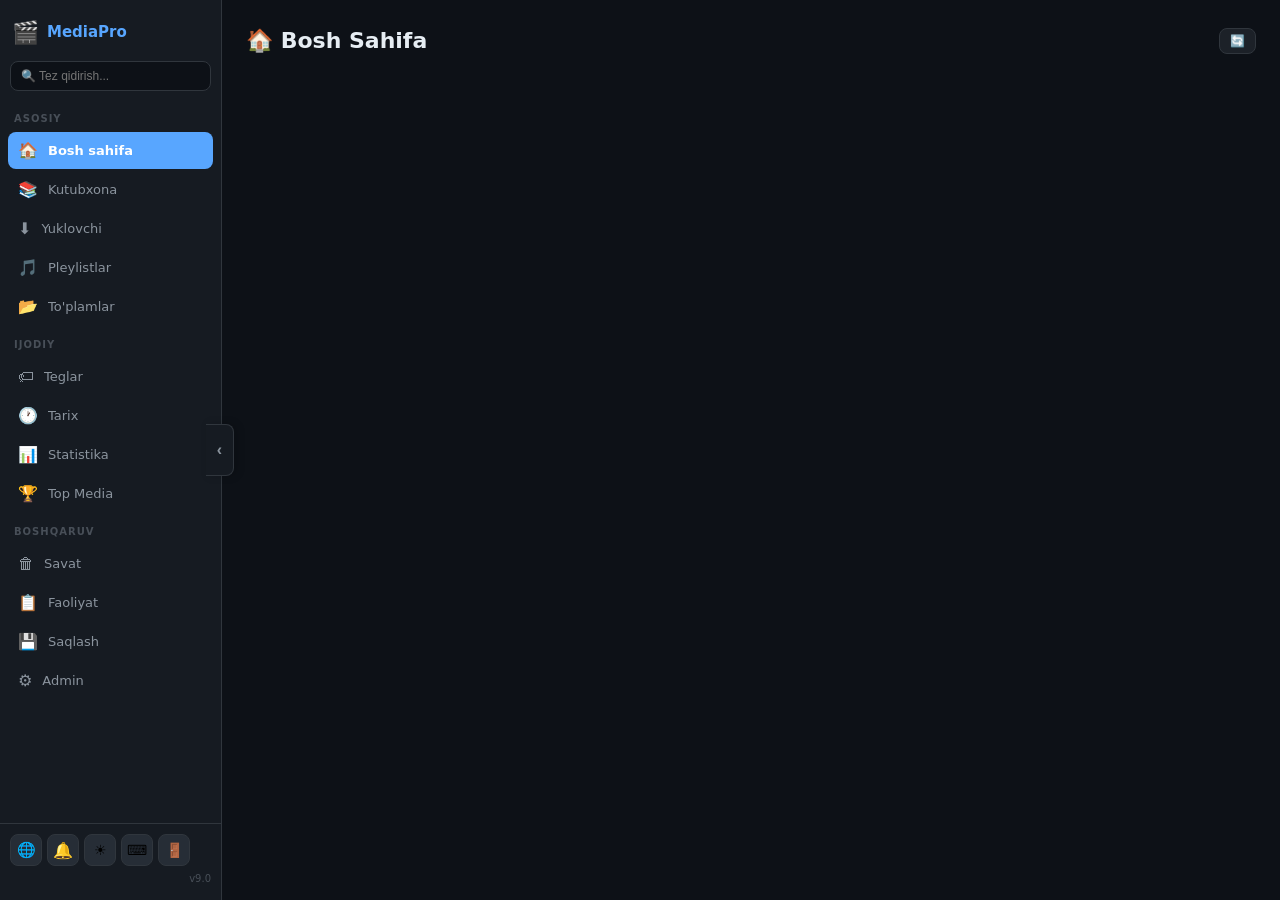
==== commit c9ff61f2: "fix: sidebar collapse/expand — toggle tugmasi har doim ko'rinadi Muammo: collapsed holatda toggle tu" ====
--- a/index.html
+++ b/index.html
@@ -11,12 +11,17 @@
 <div id="app">
 
 <!-- ══════════════ SIDEBAR ══════════════════ -->
+<!-- Sidebar toggle tugmasi — sidebar tashqarisida, har doim ko'rinadi -->
+<button class="sidebar-pin-btn" id="sidebarToggleBtn"
+        onclick="toggleSidebar()" title="Panelni yig'ish / ochish"
+        aria-label="Toggle sidebar">
+  <span id="sidebarToggleIcon">‹</span>
+</button>
+
 <aside class="sidebar" id="sidebar">
   <div class="sidebar-logo">
     <span class="logo-icon">🎬</span>
     <span class="logo-text">MediaPro</span>
-    <button class="sidebar-collapse-btn" id="sidebarToggleBtn"
-            onclick="toggleSidebar()" title="Yig'ish / Ochish">‹</button>
   </div>
 
   <div class="sidebar-search">
--- a/static/css/style.css
+++ b/static/css/style.css
@@ -73,7 +73,7 @@
   border-right:1px solid var(--border);
   display:flex;
   flex-direction:column;
-  transition:width var(--transition);
+  transition: width 0.22s ease;
   overflow:hidden;
   z-index:50;
 }
@@ -92,21 +92,55 @@
 .logo-icon { font-size:22px; flex-shrink:0; }
 .logo-text  { flex:1; overflow:hidden; }
 
-.sidebar-collapse-btn {
-  background:transparent;
-  border:none;
-  color:var(--text-secondary);
-  cursor:pointer;
-  font-size:18px;
-  font-weight:700;
-  padding:2px 6px;
-  border-radius:4px;
-  transition:var(--transition);
-  flex-shrink:0;
-  line-height:1;
-}
-.sidebar-collapse-btn:hover { background:var(--bg-hover); color:var(--text-primary); }
-.sidebar.collapsed .sidebar-collapse-btn { transform:none; }
+/* ── SIDEBAR PIN TOGGLE BUTTON ────────────── */
+/* Sidebar ichida emas — #app ichida mustaqil, har doim ko'rinadi */
+.sidebar-pin-btn {
+  position: fixed;
+  top: 50%;
+  transform: translateY(-50%);
+  /* default: expanded holat — sidebar right chegarasida */
+  left: calc(var(--sidebar-w) - 16px);
+  z-index: 200;
+
+  width: 28px;
+  height: 52px;
+  padding: 0;
+  background: var(--bg-secondary);
+  border: 1px solid var(--border);
+  border-left: none;
+  border-radius: 0 8px 8px 0;
+  color: var(--text-secondary);
+  cursor: pointer;
+  font-size: 16px;
+  font-weight: 700;
+  line-height: 1;
+  display: flex;
+  align-items: center;
+  justify-content: center;
+
+  transition: left 0.22s ease, background 0.18s, color 0.18s, box-shadow 0.18s;
+  box-shadow: 3px 0 8px rgba(0,0,0,.18);
+}
+
+.sidebar-pin-btn:hover {
+  background: var(--bg-hover);
+  color: var(--accent);
+  box-shadow: 4px 0 14px rgba(88,166,255,.25);
+}
+
+/* Collapsed holatda tugmani 58px ga siljitish */
+.sidebar-pin-btn.is-collapsed {
+  left: calc(58px - 16px);
+}
+
+/* Yig'ilgan holatda ok rangi farqlansin */
+.sidebar-pin-btn.is-collapsed {
+  color: var(--accent);
+  background: var(--bg-secondary);
+}
+
+/* ── ESKI sidebar-collapse-btn qoldig'ini tozalash ── */
+.sidebar-collapse-btn { display: none; }
 
 .sidebar-search { padding:0 10px 10px; }
 .qs-input {
@@ -168,6 +202,20 @@
 .sidebar.collapsed .nl,
 .sidebar.collapsed .nav-section-label { opacity:0; width:0; overflow:hidden; }
 
+.sidebar.collapsed .nav-btn {
+  justify-content: center;
+  padding: 10px 0;
+}
+
+.sidebar.collapsed .sidebar-footer {
+  justify-content: center;
+  flex-wrap: wrap;
+  gap: 4px;
+  padding: 8px 4px 12px;
+}
+
+.sidebar.collapsed .version-lbl { display:none; }
+
 .nav-badge {
   background:var(--accent-danger);
   color:#fff;
@@ -212,7 +260,7 @@
   overflow-y:auto;
   padding:24px;
   min-width:0;
-  transition:padding var(--transition);
+  transition: padding 0.22s ease;
 }
 .main-content.sidebar-collapsed { padding-left:14px; }
 
